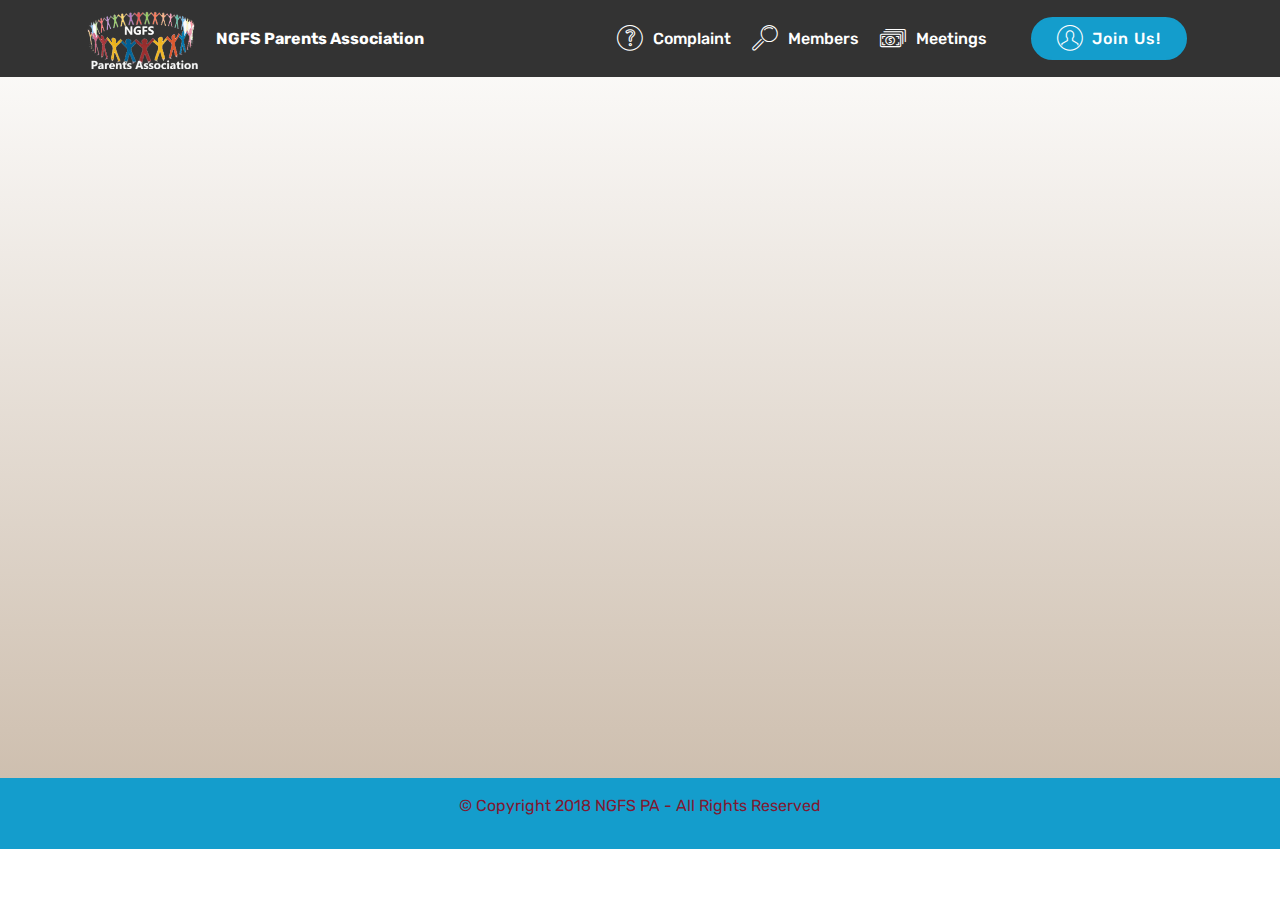
==== complaint.html @ ffa3f28a "meetings" ====
<!DOCTYPE html>
<html >
<head>
  <!-- Site made with Mobirise Website Builder v4.7.2, https://mobirise.com -->
  <meta charset="UTF-8">
  <meta http-equiv="X-UA-Compatible" content="IE=edge">
  <meta name="generator" content="Mobirise v4.7.2, mobirise.com">
  <meta name="viewport" content="width=device-width, initial-scale=1, minimum-scale=1">
  <link rel="shortcut icon" href="assets/images/parents-association-logo1-248x122.png" type="image/x-icon">
  <meta name="description" content="Site Creator Description">
  <title>Complaint</title>
  <link rel="stylesheet" href="assets/web/assets/mobirise-icons/mobirise-icons.css">
  <link rel="stylesheet" href="assets/tether/tether.min.css">
  <link rel="stylesheet" href="assets/bootstrap/css/bootstrap.min.css">
  <link rel="stylesheet" href="assets/bootstrap/css/bootstrap-grid.min.css">
  <link rel="stylesheet" href="assets/bootstrap/css/bootstrap-reboot.min.css">
  <link rel="stylesheet" href="assets/soundcloud-plugin/style.css">
  <link rel="stylesheet" href="assets/dropdown/css/style.css">
  <link rel="stylesheet" href="assets/theme/css/style.css">
  <link rel="stylesheet" href="assets/mobirise/css/mbr-additional.css" type="text/css">
  
  
  
</head>
<body>
  <section class="menu cid-qRyfK4Sts7" once="menu" id="menu1-9">

    

    <nav class="navbar navbar-expand beta-menu navbar-dropdown align-items-center navbar-fixed-top navbar-toggleable-sm">
        <button class="navbar-toggler navbar-toggler-right" type="button" data-toggle="collapse" data-target="#navbarSupportedContent" aria-controls="navbarSupportedContent" aria-expanded="false" aria-label="Toggle navigation">
            <div class="hamburger">
                <span></span>
                <span></span>
                <span></span>
                <span></span>
            </div>
        </button>
        <div class="menu-logo">
            <div class="navbar-brand">
                <span class="navbar-logo">
                    <a href="index.html">
                         <img src="assets/images/parents-association-logo1-248x122.png" alt="Mobirise" title="" style="height: 3.8rem;">
                    </a>
                </span>
                <span class="navbar-caption-wrap"><a class="navbar-caption text-white display-4" href="index.html">NGFS Parents Association &nbsp; &nbsp; &nbsp; &nbsp; &nbsp; &nbsp; &nbsp; &nbsp; &nbsp; &nbsp;&nbsp;</a></span>
            </div>
        </div>
        <div class="collapse navbar-collapse" id="navbarSupportedContent">
            <ul class="navbar-nav nav-dropdown" data-app-modern-menu="true"><li class="nav-item">
                    <a class="nav-link link text-white display-4" href="https://mobirise.com">
                        </a>
                </li>
                <li class="nav-item">
                    <a class="nav-link link text-white display-4" href="https://mobirise.com">
                        </a>
                </li><li class="nav-item"><a class="nav-link link text-white display-4" href="complaint.html"><span class="mbri-question mbr-iconfont mbr-iconfont-btn"></span>
                        Complaint</a></li><li class="nav-item"><a class="nav-link link text-white display-4" href="Members.html">
                        <span class="mbri-search mbr-iconfont mbr-iconfont-btn"></span>Members</a></li><li class="nav-item"><a class="nav-link link text-white display-4" href="Meetings.html"><span class="mbri-cash mbr-iconfont mbr-iconfont-btn"></span>
                        Meetings</a></li><li class="nav-item"><a class="nav-link link text-white display-4" href="Members.html">
                        </a></li></ul>
            <div class="navbar-buttons mbr-section-btn"><a class="btn btn-sm btn-primary display-4" href="JoinUs.html"><span class="mbri-user mbr-iconfont mbr-iconfont-btn"></span>
                    Join Us!
                </a></div>
        </div>
    </nav>
</section>

<section class="engine"><a href="https://mobirise.me/d">site maker</a></section><section class="cid-qRJsj9uujM" id="video3-t">

    
    
    <figure class="mbr-figure align-center container">
        <div class="video-block" style="width: 91%;">
            <div><iframe class="mbr-embedded-video" src="https://goo.gl/forms/norWjQFOYm5iYyGi2?loop=0&amp;autoplay=0" width="1280" height="720" frameborder="0" allowfullscreen></iframe></div>
        </div>
    </figure>
</section>

<section once="" class="cid-qROrPwcxZQ" id="footer6-x">

    

    

    <div class="container">
        <div class="media-container-row align-center mbr-white">
            <div class="col-12">
                <p class="mbr-text mb-0 mbr-fonts-style display-7">
                    © Copyright 2018 NGFS PA - All Rights Reserved
                </p>
            </div>
        </div>
    </div>
</section>


  <script src="assets/web/assets/jquery/jquery.min.js"></script>
  <script src="assets/popper/popper.min.js"></script>
  <script src="assets/tether/tether.min.js"></script>
  <script src="assets/bootstrap/js/bootstrap.min.js"></script>
  <script src="assets/smoothscroll/smooth-scroll.js"></script>
  <script src="assets/dropdown/js/script.min.js"></script>
  <script src="assets/touchswipe/jquery.touch-swipe.min.js"></script>
  <script src="assets/theme/js/script.js"></script>
  
  
</body>
</html>
---- assets/web/assets/mobirise-icons/mobirise-icons.css ----
@font-face {
  font-family: 'MobiriseIcons';
  src:  url('mobirise-icons.eot?spat4u');
  src:  url('mobirise-icons.eot?spat4u#iefix') format('embedded-opentype'),
    url('mobirise-icons.ttf?spat4u') format('truetype'),
    url('mobirise-icons.woff?spat4u') format('woff'),
    url('mobirise-icons.svg?spat4u#MobiriseIcons') format('svg');
  font-weight: normal;
  font-style: normal;
}

[class^="mbri-"], [class*=" mbri-"] {
  /* use !important to prevent issues with browser extensions that change fonts */
  font-family: MobiriseIcons !important;
  speak: none;
  font-style: normal;
  font-weight: normal;
  font-variant: normal;
  text-transform: none;
  line-height: 1;

  /* Better Font Rendering =========== */
  -webkit-font-smoothing: antialiased;
  -moz-osx-font-smoothing: grayscale;
}

.mbri-add-submenu:before {
  content: "\e900";
}
.mbri-alert:before {
  content: "\e901";
}
.mbri-align-center:before {
  content: "\e902";
}
.mbri-align-justify:before {
  content: "\e903";
}
.mbri-align-left:before {
  content: "\e904";
}
.mbri-align-right:before {
  content: "\e905";
}
.mbri-android:before {
  content: "\e906";
}
.mbri-apple:before {
  content: "\e907";
}
.mbri-arrow-down:before {
  content: "\e908";
}
.mbri-arrow-next:before {
  content: "\e909";
}
.mbri-arrow-prev:before {
  content: "\e90a";
}
.mbri-arrow-up:before {
  content: "\e90b";
}
.mbri-bold:before {
  content: "\e90c";
}
.mbri-bookmark:before {
  content: "\e90d";
}
.mbri-bootstrap:before {
  content: "\e90e";
}
.mbri-briefcase:before {
  content: "\e90f";
}
.mbri-browse:before {
  content: "\e910";
}
.mbri-bulleted-list:before {
  content: "\e911";
}
.mbri-calendar:before {
  content: "\e912";
}
.mbri-camera:before {
  content: "\e913";
}
.mbri-cart-add:before {
  content: "\e914";
}
.mbri-cart-full:before {
  content: "\e915";
}
.mbri-cash:before {
  content: "\e916";
}
.mbri-change-style:before {
  content: "\e917";
}
.mbri-chat:before {
  content: "\e918";
}
.mbri-clock:before {
  content: "\e919";
}
.mbri-close:before {
  content: "\e91a";
}
.mbri-cloud:before {
  content: "\e91b";
}
.mbri-code:before {
  content: "\e91c";
}
.mbri-contact-form:before {
  content: "\e91d";
}
.mbri-credit-card:before {
  content: "\e91e";
}
.mbri-cursor-click:before {
  content: "\e91f";
}
.mbri-cust-feedback:before {
  content: "\e920";
}
.mbri-database:before {
  content: "\e921";
}
.mbri-delivery:before {
  content: "\e922";
}
.mbri-desktop:before {
  content: "\e923";
}
.mbri-devices:before {
  content: "\e924";
}
.mbri-down:before {
  content: "\e925";
}
.mbri-download:before {
  content: "\e989";
}
.mbri-drag-n-drop:before {
  content: "\e927";
}
.mbri-drag-n-drop2:before {
  content: "\e928";
}
.mbri-edit:before {
  content: "\e929";
}
.mbri-edit2:before {
  content: "\e92a";
}
.mbri-error:before {
  content: "\e92b";
}
.mbri-extension:before {
  content: "\e92c";
}
.mbri-features:before {
  content: "\e92d";
}
.mbri-file:before {
  content: "\e92e";
}
.mbri-flag:before {
  content: "\e92f";
}
.mbri-folder:before {
  content: "\e930";
}
.mbri-gift:before {
  content: "\e931";
}
.mbri-github:before {
  content: "\e932";
}
.mbri-globe:before {
  content: "\e933";
}
.mbri-globe-2:before {
  content: "\e934";
}
.mbri-growing-chart:before {
  content: "\e935";
}
.mbri-hearth:before {
  content: "\e936";
}
.mbri-help:before {
  content: "\e937";
}
.mbri-home:before {
  content: "\e938";
}
.mbri-hot-cup:before {
  content: "\e939";
}
.mbri-idea:before {
  content: "\e93a";
}
.mbri-image-gallery:before {
  content: "\e93b";
}
.mbri-image-slider:before {
  content: "\e93c";
}
.mbri-info:before {
  content: "\e93d";
}
.mbri-italic:before {
  content: "\e93e";
}
.mbri-key:before {
  content: "\e93f";
}
.mbri-laptop:before {
  content: "\e940";
}
.mbri-layers:before {
  content: "\e941";
}
.mbri-left-right:before {
  content: "\e942";
}
.mbri-left:before {
  content: "\e943";
}
.mbri-letter:before {
  content: "\e944";
}
.mbri-like:before {
  content: "\e945";
}
.mbri-link:before {
  content: "\e946";
}
.mbri-lock:before {
  content: "\e947";
}
.mbri-login:before {
  content: "\e948";
}
.mbri-logout:before {
  content: "\e949";
}
.mbri-magic-stick:before {
  content: "\e94a";
}
.mbri-map-pin:before {
  content: "\e94b";
}
.mbri-menu:before {
  content: "\e94c";
}
.mbri-mobile:before {
  content: "\e94d";
}
.mbri-mobile2:before {
  content: "\e94e";
}
.mbri-mobirise:before {
  content: "\e94f";
}
.mbri-more-horizontal:before {
  content: "\e950";
}
.mbri-more-vertical:before {
  content: "\e951";
}
.mbri-music:before {
  content: "\e952";
}
.mbri-new-file:before {
  content: "\e953";
}
.mbri-numbered-list:before {
  content: "\e954";
}
.mbri-opened-folder:before {
  content: "\e955";
}
.mbri-pages:before {
  content: "\e956";
}
.mbri-paper-plane:before {
  content: "\e957";
}
.mbri-paperclip:before {
  content: "\e958";
}
.mbri-photo:before {
  content: "\e959";
}
.mbri-photos:before {
  content: "\e95a";
}
.mbri-pin:before {
  content: "\e95b";
}
.mbri-play:before {
  content: "\e95c";
}
.mbri-plus:before {
  content: "\e95d";
}
.mbri-preview:before {
  content: "\e95e";
}
.mbri-print:before {
  content: "\e95f";
}
.mbri-protect:before {
  content: "\e960";
}
.mbri-question:before {
  content: "\e961";
}
.mbri-quote-left:before {
  content: "\e962";
}
.mbri-quote-right:before {
  content: "\e963";
}
.mbri-refresh:before {
  content: "\e964";
}
.mbri-responsive:before {
  content: "\e965";
}
.mbri-right:before {
  content: "\e966";
}
.mbri-rocket:before {
  content: "\e967";
}
.mbri-sad-face:before {
  content: "\e968";
}
.mbri-sale:before {
  content: "\e969";
}
.mbri-save:before {
  content: "\e96a";
}
.mbri-search:before {
  content: "\e96b";
}
.mbri-setting:before {
  content: "\e96c";
}
.mbri-setting2:before {
  content: "\e96d";
}
.mbri-setting3:before {
  content: "\e96e";
}
.mbri-share:before {
  content: "\e96f";
}
.mbri-shopping-bag:before {
  content: "\e970";
}
.mbri-shopping-basket:before {
  content: "\e971";
}
.mbri-shopping-cart:before {
  content: "\e972";
}
.mbri-sites:before {
  content: "\e973";
}
.mbri-smile-face:before {
  content: "\e974";
}
.mbri-speed:before {
  content: "\e975";
}
.mbri-star:before {
  content: "\e976";
}
.mbri-success:before {
  content: "\e977";
}
.mbri-sun:before {
  content: "\e978";
}
.mbri-sun2:before {
  content: "\e979";
}
.mbri-tablet:before {
  content: "\e97a";
}
.mbri-tablet-vertical:before {
  content: "\e97b";
}
.mbri-target:before {
  content: "\e97c";
}
.mbri-timer:before {
  content: "\e97d";
}
.mbri-to-ftp:before {
  content: "\e97e";
}
.mbri-to-local-drive:before {
  content: "\e97f";
}
.mbri-touch-swipe:before {
  content: "\e980";
}
.mbri-touch:before {
  content: "\e981";
}
.mbri-trash:before {
  content: "\e982";
}
.mbri-underline:before {
  content: "\e983";
}
.mbri-unlink:before {
  content: "\e984";
}
.mbri-unlock:before {
  content: "\e985";
}
.mbri-up-down:before {
  content: "\e986";
}
.mbri-up:before {
  content: "\e987";
}
.mbri-update:before {
  content: "\e988";
}
.mbri-upload:before {
 content: "\e926"; 
}
.mbri-user:before {
  content: "\e98a";
}
.mbri-user2:before {
  content: "\e98b";
}
.mbri-users:before {
  content: "\e98c";
}
.mbri-video:before {
  content: "\e98d";
}
.mbri-video-play:before {
  content: "\e98e";
}
.mbri-watch:before {
  content: "\e98f";
}
.mbri-website-theme:before {
  content: "\e990";
}
.mbri-wifi:before {
  content: "\e991";
}
.mbri-windows:before {
  content: "\e992";
}
.mbri-zoom-out:before {
  content: "\e993";
}
.mbri-redo:before {
  content: "\e994";
}
.mbri-undo:before {
  content: "\e995";
}
---- assets/soundcloud-plugin/style.css ----
.addons-container {
  position: relative;
  margin-left: auto;
  margin-right: auto;
  padding-right: 15px;
  padding-left: 15px; }
  @media (min-width: 576px) {
    .addons-container {
      padding-right: 15px;
      padding-left: 15px; } }
  @media (min-width: 768px) {
    .addons-container {
      padding-right: 15px;
      padding-left: 15px; } }
  @media (min-width: 992px) {
    .addons-container {
      padding-right: 15px;
      padding-left: 15px; } }
  @media (min-width: 1200px) {
    .addons-container {
      padding-right: 15px;
      padding-left: 15px; } }
  @media (min-width: 576px) {
    .addons-container {
      width: 540px;
      max-width: 100%; } }
  @media (min-width: 768px) {
    .addons-container {
      width: 720px;
      max-width: 100%; } }
  @media (min-width: 992px) {
    .addons-container {
      width: 960px;
      max-width: 100%; } }
  @media (min-width: 1200px) {
    .addons-container {
      width: 1140px;
      max-width: 100%; } }

.addons-container-inner{
    position: relative;
    width: 100%;
    min-height: 1px;
    padding-right: 15px;
    padding-left: 15px;
}
@media (min-width: 567px) {
    .addons-container-inner{
        -ms-flex: 0 0 66.666667%;
        flex: 0 0 66.666667%;
        max-width: 66.666667%;
    }
}
.addons-row{
    display: flex;
    justify-content:center;
}
---- assets/dropdown/css/style.css ----
.navbar-dropdown {
  left: 0;
  padding: 0;
  position: absolute;
  right: 0;
  top: 0;
  transition: all 0.45s ease;
  z-index: 1030;
  background: #282828; }
  .navbar-dropdown .navbar-logo {
    margin-right: 0.8rem;
    transition: margin 0.3s ease-in-out;
    vertical-align: middle; }
    .navbar-dropdown .navbar-logo img {
      height: 3.125rem;
      transition: all 0.3s ease-in-out; }
    .navbar-dropdown .navbar-logo.mbr-iconfont {
      font-size: 3.125rem;
      line-height: 3.125rem; }
  .navbar-dropdown .navbar-caption {
    font-weight: 700;
    white-space: normal;
    vertical-align: -4px;
    line-height: 3.125rem !important; }
    .navbar-dropdown .navbar-caption, .navbar-dropdown .navbar-caption:hover {
      color: inherit;
      text-decoration: none; }
  .navbar-dropdown .mbr-iconfont + .navbar-caption {
    vertical-align: -1px; }
  .navbar-dropdown.navbar-fixed-top {
    position: fixed; }
  .navbar-dropdown .navbar-brand span {
    vertical-align: -4px; }
  .navbar-dropdown.bg-color.transparent {
    background: none; }
  .navbar-dropdown.navbar-short .navbar-brand {
    padding: 0.625rem 0; }
    .navbar-dropdown.navbar-short .navbar-brand span {
      vertical-align: -1px; }
  .navbar-dropdown.navbar-short .navbar-caption {
    line-height: 2.375rem !important;
    vertical-align: -2px; }
  .navbar-dropdown.navbar-short .navbar-logo {
    margin-right: 0.5rem; }
    .navbar-dropdown.navbar-short .navbar-logo img {
      height: 2.375rem; }
    .navbar-dropdown.navbar-short .navbar-logo.mbr-iconfont {
      font-size: 2.375rem;
      line-height: 2.375rem; }
  .navbar-dropdown.navbar-short .mbr-table-cell {
    height: 3.625rem; }
  .navbar-dropdown .navbar-close {
    left: 0.6875rem;
    position: fixed;
    top: 0.75rem;
    z-index: 1000; }
  .navbar-dropdown .hamburger-icon {
    content: "";
    display: inline-block;
    vertical-align: middle;
    width: 16px;
    -webkit-box-shadow: 0 -6px 0 1px #282828,0 0 0 1px #282828,0 6px 0 1px #282828;
    -moz-box-shadow: 0 -6px 0 1px #282828,0 0 0 1px #282828,0 6px 0 1px #282828;
    box-shadow: 0 -6px 0 1px #282828,0 0 0 1px #282828,0 6px 0 1px #282828; }

.dropdown-menu .dropdown-toggle[data-toggle="dropdown-submenu"]::after {
  border-bottom: 0.35em solid transparent;
  border-left: 0.35em solid;
  border-right: 0;
  border-top: 0.35em solid transparent;
  margin-left: 0.3rem; }

.dropdown-menu .dropdown-item:focus {
  outline: 0; }

.nav-dropdown {
  font-size: 0.75rem;
  font-weight: 500;
  height: auto !important; }
  .nav-dropdown .nav-btn {
    padding-left: 1rem; }
  .nav-dropdown .link {
    margin: .667em 1.667em;
    font-weight: 500;
    padding: 0;
    transition: color .2s ease-in-out; }
    .nav-dropdown .link.dropdown-toggle {
      margin-right: 2.583em; }
      .nav-dropdown .link.dropdown-toggle::after {
        margin-left: .25rem;
        border-top: 0.35em solid;
        border-right: 0.35em solid transparent;
        border-left: 0.35em solid transparent;
        border-bottom: 0; }
      .nav-dropdown .link.dropdown-toggle[aria-expanded="true"] {
        margin: 0;
        padding: 0.667em 3.263em  0.667em 1.667em; }
  .nav-dropdown .link::after,
  .nav-dropdown .dropdown-item::after {
    color: inherit; }
  .nav-dropdown .btn {
    font-size: 0.75rem;
    font-weight: 700;
    letter-spacing: 0;
    margin-bottom: 0;
    padding-left: 1.25rem;
    padding-right: 1.25rem; }
  .nav-dropdown .dropdown-menu {
    border-radius: 0;
    border: 0;
    left: 0;
    margin: 0;
    padding-bottom: 1.25rem;
    padding-top: 1.25rem;
    position: relative; }
  .nav-dropdown .dropdown-submenu {
    margin-left: 0.125rem;
    top: 0; }
  .nav-dropdown .dropdown-item {
    font-weight: 500;
    line-height: 2;
    padding: 0.3846em 4.615em 0.3846em 1.5385em;
    position: relative;
    transition: color .2s ease-in-out, background-color .2s ease-in-out; }
    .nav-dropdown .dropdown-item::after {
      margin-top: -0.3077em;
      position: absolute;
      right: 1.1538em;
      top: 50%; }
    .nav-dropdown .dropdown-item:focus, .nav-dropdown .dropdown-item:hover {
      background: none; }

@media (max-width: 767px) {
  .nav-dropdown.navbar-toggleable-sm {
    bottom: 0;
    display: none;
    left: 0;
    overflow-x: hidden;
    position: fixed;
    top: 0;
    transform: translateX(-100%);
    -ms-transform: translateX(-100%);
    -webkit-transform: translateX(-100%);
    width: 18.75rem;
    z-index: 999; } }
.nav-dropdown.navbar-toggleable-xl {
  bottom: 0;
  display: none;
  left: 0;
  overflow-x: hidden;
  position: fixed;
  top: 0;
  transform: translateX(-100%);
  -ms-transform: translateX(-100%);
  -webkit-transform: translateX(-100%);
  width: 18.75rem;
  z-index: 999; }

.nav-dropdown-sm {
  display: block !important;
  overflow-x: hidden;
  overflow: auto;
  padding-top: 3.875rem; }
  .nav-dropdown-sm::after {
    content: "";
    display: block;
    height: 3rem;
    width: 100%; }
  .nav-dropdown-sm.collapse.in ~ .navbar-close {
    display: block !important; }
  .nav-dropdown-sm.collapsing, .nav-dropdown-sm.collapse.in {
    transform: translateX(0);
    -ms-transform: translateX(0);
    -webkit-transform: translateX(0);
    transition: all 0.25s ease-out;
    -webkit-transition: all 0.25s ease-out;
    background: #282828; }
  .nav-dropdown-sm.collapsing[aria-expanded="false"] {
    transform: translateX(-100%);
    -ms-transform: translateX(-100%);
    -webkit-transform: translateX(-100%); }
  .nav-dropdown-sm .nav-item {
    display: block;
    margin-left: 0 !important;
    padding-left: 0; }
  .nav-dropdown-sm .link,
  .nav-dropdown-sm .dropdown-item {
    border-top: 1px dotted rgba(255, 255, 255, 0.1);
    font-size: 0.8125rem;
    line-height: 1.6;
    margin: 0 !important;
    padding: 0.875rem 2.4rem 0.875rem 1.5625rem !important;
    position: relative;
    white-space: normal; }
    .nav-dropdown-sm .link:focus, .nav-dropdown-sm .link:hover,
    .nav-dropdown-sm .dropdown-item:focus,
    .nav-dropdown-sm .dropdown-item:hover {
      background: rgba(0, 0, 0, 0.2) !important;
      color: #c0a375; }
  .nav-dropdown-sm .nav-btn {
    position: relative;
    padding: 1.5625rem 1.5625rem 0 1.5625rem; }
    .nav-dropdown-sm .nav-btn::before {
      border-top: 1px dotted rgba(255, 255, 255, 0.1);
      content: "";
      left: 0;
      position: absolute;
      top: 0;
      width: 100%; }
    .nav-dropdown-sm .nav-btn + .nav-btn {
      padding-top: 0.625rem; }
      .nav-dropdown-sm .nav-btn + .nav-btn::before {
        display: none; }
  .nav-dropdown-sm .btn {
    padding: 0.625rem 0; }
  .nav-dropdown-sm .dropdown-toggle[data-toggle="dropdown-submenu"]::after {
    margin-left: .25rem;
    border-top: 0.35em solid;
    border-right: 0.35em solid transparent;
    border-left: 0.35em solid transparent;
    border-bottom: 0; }
  .nav-dropdown-sm .dropdown-toggle[data-toggle="dropdown-submenu"][aria-expanded="true"]::after {
    border-top: 0;
    border-right: 0.35em solid transparent;
    border-left: 0.35em solid transparent;
    border-bottom: 0.35em solid; }
  .nav-dropdown-sm .dropdown-menu {
    margin: 0;
    padding: 0;
    position: relative;
    top: 0;
    left: 0;
    width: 100%;
    border: 0;
    float: none;
    border-radius: 0;
    background: none; }
  .nav-dropdown-sm .dropdown-submenu {
    left: 100%;
    margin-left: 0.125rem;
    margin-top: -1.25rem;
    top: 0; }

.navbar-toggleable-sm .nav-dropdown .dropdown-menu {
  position: absolute; }

.navbar-toggleable-sm .nav-dropdown .dropdown-submenu {
  left: 100%;
  margin-left: 0.125rem;
  margin-top: -1.25rem;
  top: 0; }

.navbar-toggleable-sm.opened .nav-dropdown .dropdown-menu {
  position: relative; }

.navbar-toggleable-sm.opened .nav-dropdown .dropdown-submenu {
  left: 0;
  margin-left: 00rem;
  margin-top: 0rem;
  top: 0; }

.is-builder .nav-dropdown.collapsing {
  transition: none !important; }

/*# sourceMappingURL=style.css.map */
---- assets/theme/css/style.css ----
/*!
 * Mobirise v4 theme (https://mobirise.com/)
 * Copyright 2017 Mobirise
 */
section {
  background-color: #eeeeee; }

section,
.container,
.container-fluid {
  position: relative;
  word-wrap: break-word; }

a.mbr-iconfont:hover {
  text-decoration: none; }

.article .lead p, .article .lead ul, .article .lead ol, .article .lead pre, .article .lead blockquote {
  margin-bottom: 0; }

a {
  font-style: normal;
  font-weight: 400;
  cursor: pointer; }
  a, a:hover {
    text-decoration: none; }

figure {
  margin-bottom: 0; }

body {
  color: #232323; }

h1, h2, h3, h4, h5, h6,
.h1, .h2, .h3, .h4, .h5, .h6,
.display-1, .display-2, .display-3, .display-4 {
  line-height: 1;
  word-break: break-word;
  word-wrap: break-word; }

b, strong {
  font-weight: bold; }

blockquote {
  padding: 10px 0 10px 20px;
  position: relative;
  border-left: 2px solid;
  border-color: #ff3366; }

input:-webkit-autofill, input:-webkit-autofill:hover, input:-webkit-autofill:focus, input:-webkit-autofill:active {
  transition-delay: 9999s;
  transition-property: background-color, color; }

textarea[type="hidden"] {
  display: none; }

body {
  position: relative; }

section {
  background-position: 50% 50%;
  background-repeat: no-repeat;
  background-size: cover; }
  section .mbr-background-video,
  section .mbr-background-video-preview {
    position: absolute;
    bottom: 0;
    left: 0;
    right: 0;
    top: 0; }

.hidden {
  visibility: hidden; }

.mbr-z-index20 {
  z-index: 20; }

/*! Base colors */
.mbr-white {
  color: #ffffff; }

.mbr-black {
  color: #000000; }

.mbr-bg-white {
  background-color: #ffffff; }

.mbr-bg-black {
  background-color: #000000; }

/*! Text-aligns */
.align-left {
  text-align: left; }

.align-center {
  text-align: center; }

.align-right {
  text-align: right; }

@media (max-width: 767px) {
  .align-left, .align-center, .align-right, .mbr-section-btn, .mbr-section-title {
    text-align: center; } }
/*! Font-weight  */
.mbr-light {
  font-weight: 300; }

.mbr-regular {
  font-weight: 400; }

.mbr-semibold {
  font-weight: 500; }

.mbr-bold {
  font-weight: 700; }

/*! Media  */
.media-size-item {
  -webkit-flex: 1 1 auto;
  -moz-flex: 1 1 auto;
  -ms-flex: 1 1 auto;
  -o-flex: 1 1 auto;
  flex: 1 1 auto; }

.media-content {
  -webkit-flex-basis: 100%;
  flex-basis: 100%; }

.media-container-row {
  display: -ms-flexbox;
  display: -webkit-flex;
  display: flex;
  -webkit-flex-direction: row;
  -ms-flex-direction: row;
  flex-direction: row;
  -webkit-flex-wrap: wrap;
  -ms-flex-wrap: wrap;
  flex-wrap: wrap;
  -webkit-justify-content: center;
  -ms-flex-pack: center;
  justify-content: center;
  -webkit-align-content: center;
  -ms-flex-line-pack: center;
  align-content: center;
  -webkit-align-items: start;
  -ms-flex-align: start;
  align-items: start; }
  .media-container-row .media-size-item {
    width: 400px; }

.media-container-column {
  display: -ms-flexbox;
  display: -webkit-flex;
  display: flex;
  -webkit-flex-direction: column;
  -ms-flex-direction: column;
  flex-direction: column;
  -webkit-flex-wrap: wrap;
  -ms-flex-wrap: wrap;
  flex-wrap: wrap;
  -webkit-justify-content: center;
  -ms-flex-pack: center;
  justify-content: center;
  -webkit-align-content: center;
  -ms-flex-line-pack: center;
  align-content: center;
  -webkit-align-items: stretch;
  -ms-flex-align: stretch;
  align-items: stretch; }
  .media-container-column > * {
    width: 100%; }

@media (min-width: 992px) {
  .media-container-row {
    -webkit-flex-wrap: nowrap;
    -ms-flex-wrap: nowrap;
    flex-wrap: nowrap; } }
figure {
  overflow: hidden; }

figure[mbr-media-size] {
  transition: width 0.1s; }

.mbr-figure img, .mbr-figure iframe {
  display: block;
  width: 100%; }

.card {
  background-color: transparent;
  border: none; }

.card-img {
  text-align: center;
  flex-shrink: 0; }

.media {
  max-width: 100%;
  margin: 0 auto; }

.mbr-figure {
  -ms-flex-item-align: center;
  -ms-grid-row-align: center;
  -webkit-align-self: center;
  align-self: center; }

.media-container > div {
  max-width: 100%; }

.mbr-figure img, .card-img img {
  width: 100%; }

@media (max-width: 991px) {
  .media-size-item {
    width: auto !important; }

  .media {
    width: auto; }

  .mbr-figure {
    width: 100% !important; } }
/*! Buttons */
.mbr-section-btn {
  margin-left: -.25rem;
  margin-right: -.25rem;
  font-size: 0; }

nav .mbr-section-btn {
  margin-left: 0rem;
  margin-right: 0rem; }

/*! Btn icon margin */
.btn .mbr-iconfont, .btn.btn-sm .mbr-iconfont {
  cursor: pointer;
  margin-right: 0.5rem; }

.btn.btn-md .mbr-iconfont, .btn.btn-md .mbr-iconfont {
  margin-right: 0.8rem; }

.mbr-regular {
  font-weight: 400; }

.mbr-semibold {
  font-weight: 500; }

.mbr-bold {
  font-weight: 700; }

[type="submit"] {
  -webkit-appearance: none; }

/*! Full-screen */
.mbr-fullscreen .mbr-overlay {
  min-height: 100vh; }

.mbr-fullscreen {
  display: flex;
  display: -webkit-flex;
  display: -moz-flex;
  display: -ms-flex;
  display: -o-flex;
  align-items: center;
  -webkit-align-items: center;
  min-height: 100vh;
  padding-top: 3rem;
  padding-bottom: 3rem; }

/*! Map */
.map {
  height: 25rem;
  position: relative; }
  .map iframe {
    width: 100%;
    height: 100%; }

/* Form */
.form-asterisk {
  font-family: initial;
  position: absolute;
  top: -2px;
  font-weight: normal; }

/*! Scroll to top arrow */
.mbr-arrow-up {
  bottom: 25px;
  right: 90px;
  position: fixed;
  text-align: right;
  z-index: 5000;
  color: #ffffff;
  font-size: 32px;
  transform: rotate(180deg);
  -webkit-transform: rotate(180deg); }

.mbr-arrow-up a {
  background: rgba(0, 0, 0, 0.2);
  border-radius: 3px;
  color: #fff;
  display: inline-block;
  height: 60px;
  width: 60px;
  outline-style: none !important;
  position: relative;
  text-decoration: none;
  transition: all .3s ease-in-out;
  cursor: pointer;
  text-align: center; }
  .mbr-arrow-up a:hover {
    background-color: rgba(0, 0, 0, 0.4); }
  .mbr-arrow-up a i {
    line-height: 60px; }

.mbr-arrow-up-icon {
  display: block;
  color: #fff; }

.mbr-arrow-up-icon::before {
  content: "\203a";
  display: inline-block;
  font-family: serif;
  font-size: 32px;
  line-height: 1;
  font-style: normal;
  position: relative;
  top: 6px;
  left: -4px;
  -webkit-transform: rotate(-90deg);
  transform: rotate(-90deg); }

/*! Arrow Down */
.mbr-arrow {
  position: absolute;
  bottom: 45px;
  left: 50%;
  width: 60px;
  height: 60px;
  cursor: pointer;
  background-color: rgba(80, 80, 80, 0.5);
  border-radius: 50%;
  -webkit-transform: translateX(-50%);
  transform: translateX(-50%); }
  .mbr-arrow > a {
    display: inline-block;
    text-decoration: none;
    outline-style: none;
    -webkit-animation: arrowdown 1.7s ease-in-out infinite;
    animation: arrowdown 1.7s ease-in-out infinite; }
    .mbr-arrow > a > i {
      position: absolute;
      top: -2px;
      left: 15px;
      font-size: 2rem; }

@keyframes arrowdown {
  0% {
    transform: translateY(0px);
    -webkit-transform: translateY(0px); }
  50% {
    transform: translateY(-5px);
    -webkit-transform: translateY(-5px); }
  100% {
    transform: translateY(0px);
    -webkit-transform: translateY(0px); } }
@-webkit-keyframes arrowdown {
  0% {
    transform: translateY(0px);
    -webkit-transform: translateY(0px); }
  50% {
    transform: translateY(-5px);
    -webkit-transform: translateY(-5px); }
  100% {
    transform: translateY(0px);
    -webkit-transform: translateY(0px); } }
@media (max-width: 500px) {
  .mbr-arrow-up {
    left: 50%;
    right: auto;
    transform: translateX(-50%) rotate(180deg);
    -webkit-transform: translateX(-50%) rotate(180deg); } }
/*Gradients animation*/
@keyframes gradient-animation {
  from {
    background-position: 0% 100%;
    animation-timing-function: ease-in-out; }
  to {
    background-position: 100% 0%;
    animation-timing-function: ease-in-out; } }
@-webkit-keyframes gradient-animation {
  from {
    background-position: 0% 100%;
    animation-timing-function: ease-in-out; }
  to {
    background-position: 100% 0%;
    animation-timing-function: ease-in-out; } }
.bg-gradient {
  background-size: 200% 200%;
  animation: gradient-animation 5s infinite alternate;
  -webkit-animation: gradient-animation 5s infinite alternate; }

.menu .navbar-brand {
  display: -webkit-flex; }
  .menu .navbar-brand span {
    display: flex;
    display: -webkit-flex; }
  .menu .navbar-brand .navbar-caption-wrap {
    display: -webkit-flex; }
  .menu .navbar-brand .navbar-logo img {
    display: -webkit-flex; }
@media (min-width: 768px) and (max-width: 991px) {
  .menu .navbar-toggleable-sm .navbar-nav {
    display: -webkit-box;
    display: -webkit-flex;
    display: -ms-flexbox; } }
@media (min-width: 992px) {
  .menu .navbar-nav.nav-dropdown {
    display: -webkit-flex; }
  .menu .navbar-toggleable-sm .navbar-collapse {
    display: -webkit-flex !important; } }

/*# sourceMappingURL=style.css.map */
.engine {
	position: absolute;
	text-indent: -2400px;
	text-align: center;
	padding: 0;
	top: 0;
	left: -2400px;
}
---- assets/mobirise/css/mbr-additional.css ----
@import url(https://fonts.googleapis.com/css?family=Rubik:300,300i,400,400i,500,500i,700,700i,900,900i);





body {
  font-style: normal;
  line-height: 1.5;
}
.mbr-section-title {
  font-style: normal;
  line-height: 1.2;
}
.mbr-section-subtitle {
  line-height: 1.3;
}
.mbr-text {
  font-style: normal;
  line-height: 1.6;
}
.display-1 {
  font-family: 'Rubik', sans-serif;
  font-size: 4.25rem;
}
.display-1 > .mbr-iconfont {
  font-size: 6.8rem;
}
.display-2 {
  font-family: 'Rubik', sans-serif;
  font-size: 3rem;
}
.display-2 > .mbr-iconfont {
  font-size: 4.8rem;
}
.display-4 {
  font-family: 'Rubik', sans-serif;
  font-size: 1rem;
}
.display-4 > .mbr-iconfont {
  font-size: 1.6rem;
}
.display-5 {
  font-family: 'Rubik', sans-serif;
  font-size: 1.5rem;
}
.display-5 > .mbr-iconfont {
  font-size: 2.4rem;
}
.display-7 {
  font-family: 'Rubik', sans-serif;
  font-size: 1rem;
}
.display-7 > .mbr-iconfont {
  font-size: 1.6rem;
}
/* ---- Fluid typography for mobile devices ---- */
/* 1.4 - font scale ratio ( bootstrap == 1.42857 ) */
/* 100vw - current viewport width */
/* (48 - 20)  48 == 48rem == 768px, 20 == 20rem == 320px(minimal supported viewport) */
/* 0.65 - min scale variable, may vary */
@media (max-width: 768px) {
  .display-1 {
    font-size: 3.4rem;
    font-size: calc( 2.1374999999999997rem + (4.25 - 2.1374999999999997) * ((100vw - 20rem) / (48 - 20)));
    line-height: calc( 1.4 * (2.1374999999999997rem + (4.25 - 2.1374999999999997) * ((100vw - 20rem) / (48 - 20))));
  }
  .display-2 {
    font-size: 2.4rem;
    font-size: calc( 1.7rem + (3 - 1.7) * ((100vw - 20rem) / (48 - 20)));
    line-height: calc( 1.4 * (1.7rem + (3 - 1.7) * ((100vw - 20rem) / (48 - 20))));
  }
  .display-4 {
    font-size: 0.8rem;
    font-size: calc( 1rem + (1 - 1) * ((100vw - 20rem) / (48 - 20)));
    line-height: calc( 1.4 * (1rem + (1 - 1) * ((100vw - 20rem) / (48 - 20))));
  }
  .display-5 {
    font-size: 1.2rem;
    font-size: calc( 1.175rem + (1.5 - 1.175) * ((100vw - 20rem) / (48 - 20)));
    line-height: calc( 1.4 * (1.175rem + (1.5 - 1.175) * ((100vw - 20rem) / (48 - 20))));
  }
}
/* Buttons */
.btn {
  font-weight: 500;
  border-width: 2px;
  font-style: normal;
  letter-spacing: 1px;
  margin: .4rem .8rem;
  white-space: normal;
  -webkit-transition: all 0.3s ease-in-out;
  -moz-transition: all 0.3s ease-in-out;
  transition: all 0.3s ease-in-out;
  padding: 1rem 3rem;
  border-radius: 3px;
  display: inline-flex;
  align-items: center;
  justify-content: center;
  word-break: break-word;
}
.btn-sm {
  font-weight: 500;
  letter-spacing: 1px;
  -webkit-transition: all 0.3s ease-in-out;
  -moz-transition: all 0.3s ease-in-out;
  transition: all 0.3s ease-in-out;
  padding: 0.6rem 1.5rem;
  border-radius: 3px;
}
.btn-md {
  font-weight: 500;
  letter-spacing: 1px;
  margin: .4rem .8rem !important;
  -webkit-transition: all 0.3s ease-in-out;
  -moz-transition: all 0.3s ease-in-out;
  transition: all 0.3s ease-in-out;
  padding: 1rem 3rem;
  border-radius: 3px;
}
.btn-lg {
  font-weight: 500;
  letter-spacing: 1px;
  margin: .4rem .8rem !important;
  -webkit-transition: all 0.3s ease-in-out;
  -moz-transition: all 0.3s ease-in-out;
  transition: all 0.3s ease-in-out;
  padding: 1.2rem 3.2rem;
  border-radius: 3px;
}
.bg-primary {
  background-color: #149dcc !important;
}
.bg-success {
  background-color: #f7ed4a !important;
}
.bg-info {
  background-color: #82786e !important;
}
.bg-warning {
  background-color: #879a9f !important;
}
.bg-danger {
  background-color: #b1a374 !important;
}
.btn-primary,
.btn-primary:active {
  background-color: #149dcc !important;
  border-color: #149dcc !important;
  color: #ffffff !important;
}
.btn-primary:hover,
.btn-primary:focus,
.btn-primary.focus,
.btn-primary.active {
  color: #ffffff !important;
  background-color: #0d6786 !important;
  border-color: #0d6786 !important;
}
.btn-primary.disabled,
.btn-primary:disabled {
  color: #ffffff !important;
  background-color: #0d6786 !important;
  border-color: #0d6786 !important;
}
.btn-secondary,
.btn-secondary:active {
  background-color: #ff3366 !important;
  border-color: #ff3366 !important;
  color: #ffffff !important;
}
.btn-secondary:hover,
.btn-secondary:focus,
.btn-secondary.focus,
.btn-secondary.active {
  color: #ffffff !important;
  background-color: #e50039 !important;
  border-color: #e50039 !important;
}
.btn-secondary.disabled,
.btn-secondary:disabled {
  color: #ffffff !important;
  background-color: #e50039 !important;
  border-color: #e50039 !important;
}
.btn-info,
.btn-info:active {
  background-color: #82786e !important;
  border-color: #82786e !important;
  color: #ffffff !important;
}
.btn-info:hover,
.btn-info:focus,
.btn-info.focus,
.btn-info.active {
  color: #ffffff !important;
  background-color: #59524b !important;
  border-color: #59524b !important;
}
.btn-info.disabled,
.btn-info:disabled {
  color: #ffffff !important;
  background-color: #59524b !important;
  border-color: #59524b !important;
}
.btn-success,
.btn-success:active {
  background-color: #f7ed4a !important;
  border-color: #f7ed4a !important;
  color: #3f3c03 !important;
}
.btn-success:hover,
.btn-success:focus,
.btn-success.focus,
.btn-success.active {
  color: #3f3c03 !important;
  background-color: #eadd0a !important;
  border-color: #eadd0a !important;
}
.btn-success.disabled,
.btn-success:disabled {
  color: #3f3c03 !important;
  background-color: #eadd0a !important;
  border-color: #eadd0a !important;
}
.btn-warning,
.btn-warning:active {
  background-color: #879a9f !important;
  border-color: #879a9f !important;
  color: #ffffff !important;
}
.btn-warning:hover,
.btn-warning:focus,
.btn-warning.focus,
.btn-warning.active {
  color: #ffffff !important;
  background-color: #617479 !important;
  border-color: #617479 !important;
}
.btn-warning.disabled,
.btn-warning:disabled {
  color: #ffffff !important;
  background-color: #617479 !important;
  border-color: #617479 !important;
}
.btn-danger,
.btn-danger:active {
  background-color: #b1a374 !important;
  border-color: #b1a374 !important;
  color: #ffffff !important;
}
.btn-danger:hover,
.btn-danger:focus,
.btn-danger.focus,
.btn-danger.active {
  color: #ffffff !important;
  background-color: #8b7d4e !important;
  border-color: #8b7d4e !important;
}
.btn-danger.disabled,
.btn-danger:disabled {
  color: #ffffff !important;
  background-color: #8b7d4e !important;
  border-color: #8b7d4e !important;
}
.btn-white {
  color: #333333 !important;
}
.btn-white,
.btn-white:active {
  background-color: #ffffff !important;
  border-color: #ffffff !important;
  color: #808080 !important;
}
.btn-white:hover,
.btn-white:focus,
.btn-white.focus,
.btn-white.active {
  color: #808080 !important;
  background-color: #d9d9d9 !important;
  border-color: #d9d9d9 !important;
}
.btn-white.disabled,
.btn-white:disabled {
  color: #808080 !important;
  background-color: #d9d9d9 !important;
  border-color: #d9d9d9 !important;
}
.btn-black,
.btn-black:active {
  background-color: #333333 !important;
  border-color: #333333 !important;
  color: #ffffff !important;
}
.btn-black:hover,
.btn-black:focus,
.btn-black.focus,
.btn-black.active {
  color: #ffffff !important;
  background-color: #0d0d0d !important;
  border-color: #0d0d0d !important;
}
.btn-black.disabled,
.btn-black:disabled {
  color: #ffffff !important;
  background-color: #0d0d0d !important;
  border-color: #0d0d0d !important;
}
.btn-primary-outline,
.btn-primary-outline:active {
  background: none;
  border-color: #0b566f;
  color: #0b566f;
}
.btn-primary-outline:hover,
.btn-primary-outline:focus,
.btn-primary-outline.focus,
.btn-primary-outline.active {
  color: #ffffff;
  background-color: #149dcc;
  border-color: #149dcc;
}
.btn-primary-outline.disabled,
.btn-primary-outline:disabled {
  color: #ffffff !important;
  background-color: #149dcc !important;
  border-color: #149dcc !important;
}
.btn-secondary-outline,
.btn-secondary-outline:active {
  background: none;
  border-color: #cc0033;
  color: #cc0033;
}
.btn-secondary-outline:hover,
.btn-secondary-outline:focus,
.btn-secondary-outline.focus,
.btn-secondary-outline.active {
  color: #ffffff;
  background-color: #ff3366;
  border-color: #ff3366;
}
.btn-secondary-outline.disabled,
.btn-secondary-outline:disabled {
  color: #ffffff !important;
  background-color: #ff3366 !important;
  border-color: #ff3366 !important;
}
.btn-info-outline,
.btn-info-outline:active {
  background: none;
  border-color: #4b453f;
  color: #4b453f;
}
.btn-info-outline:hover,
.btn-info-outline:focus,
.btn-info-outline.focus,
.btn-info-outline.active {
  color: #ffffff;
  background-color: #82786e;
  border-color: #82786e;
}
.btn-info-outline.disabled,
.btn-info-outline:disabled {
  color: #ffffff !important;
  background-color: #82786e !important;
  border-color: #82786e !important;
}
.btn-success-outline,
.btn-success-outline:active {
  background: none;
  border-color: #d2c609;
  color: #d2c609;
}
.btn-success-outline:hover,
.btn-success-outline:focus,
.btn-success-outline.focus,
.btn-success-outline.active {
  color: #3f3c03;
  background-color: #f7ed4a;
  border-color: #f7ed4a;
}
.btn-success-outline.disabled,
.btn-success-outline:disabled {
  color: #3f3c03 !important;
  background-color: #f7ed4a !important;
  border-color: #f7ed4a !important;
}
.btn-warning-outline,
.btn-warning-outline:active {
  background: none;
  border-color: #55666b;
  color: #55666b;
}
.btn-warning-outline:hover,
.btn-warning-outline:focus,
.btn-warning-outline.focus,
.btn-warning-outline.active {
  color: #ffffff;
  background-color: #879a9f;
  border-color: #879a9f;
}
.btn-warning-outline.disabled,
.btn-warning-outline:disabled {
  color: #ffffff !important;
  background-color: #879a9f !important;
  border-color: #879a9f !important;
}
.btn-danger-outline,
.btn-danger-outline:active {
  background: none;
  border-color: #7a6e45;
  color: #7a6e45;
}
.btn-danger-outline:hover,
.btn-danger-outline:focus,
.btn-danger-outline.focus,
.btn-danger-outline.active {
  color: #ffffff;
  background-color: #b1a374;
  border-color: #b1a374;
}
.btn-danger-outline.disabled,
.btn-danger-outline:disabled {
  color: #ffffff !important;
  background-color: #b1a374 !important;
  border-color: #b1a374 !important;
}
.btn-black-outline,
.btn-black-outline:active {
  background: none;
  border-color: #000000;
  color: #000000;
}
.btn-black-outline:hover,
.btn-black-outline:focus,
.btn-black-outline.focus,
.btn-black-outline.active {
  color: #ffffff;
  background-color: #333333;
  border-color: #333333;
}
.btn-black-outline.disabled,
.btn-black-outline:disabled {
  color: #ffffff !important;
  background-color: #333333 !important;
  border-color: #333333 !important;
}
.btn-white-outline,
.btn-white-outline:active,
.btn-white-outline.active {
  background: none;
  border-color: #ffffff;
  color: #ffffff;
}
.btn-white-outline:hover,
.btn-white-outline:focus,
.btn-white-outline.focus {
  color: #333333;
  background-color: #ffffff;
  border-color: #ffffff;
}
.text-primary {
  color: #149dcc !important;
}
.text-secondary {
  color: #ff3366 !important;
}
.text-success {
  color: #f7ed4a !important;
}
.text-info {
  color: #82786e !important;
}
.text-warning {
  color: #879a9f !important;
}
.text-danger {
  color: #b1a374 !important;
}
.text-white {
  color: #ffffff !important;
}
.text-black {
  color: #000000 !important;
}
a.text-primary:hover,
a.text-primary:focus {
  color: #0b566f !important;
}
a.text-secondary:hover,
a.text-secondary:focus {
  color: #cc0033 !important;
}
a.text-success:hover,
a.text-success:focus {
  color: #d2c609 !important;
}
a.text-info:hover,
a.text-info:focus {
  color: #4b453f !important;
}
a.text-warning:hover,
a.text-warning:focus {
  color: #55666b !important;
}
a.text-danger:hover,
a.text-danger:focus {
  color: #7a6e45 !important;
}
a.text-white:hover,
a.text-white:focus {
  color: #b3b3b3 !important;
}
a.text-black:hover,
a.text-black:focus {
  color: #4d4d4d !important;
}
.alert-success {
  background-color: #70c770;
}
.alert-info {
  background-color: #82786e;
}
.alert-warning {
  background-color: #879a9f;
}
.alert-danger {
  background-color: #b1a374;
}
.mbr-section-btn a.btn:not(.btn-form) {
  border-radius: 100px;
}
.mbr-section-btn a.btn:not(.btn-form):hover,
.mbr-section-btn a.btn:not(.btn-form):focus {
  box-shadow: none !important;
}
.mbr-section-btn a.btn:not(.btn-form):hover,
.mbr-section-btn a.btn:not(.btn-form):focus {
  box-shadow: 0 10px 40px 0 rgba(0, 0, 0, 0.2) !important;
  -webkit-box-shadow: 0 10px 40px 0 rgba(0, 0, 0, 0.2) !important;
}
.mbr-gallery-filter li a {
  border-radius: 100px !important;
}
.mbr-gallery-filter li.active .btn {
  background-color: #149dcc;
  border-color: #149dcc;
  color: #ffffff;
}
.mbr-gallery-filter li.active .btn:focus {
  box-shadow: none;
}
.nav-tabs .nav-link {
  border-radius: 100px !important;
}
.btn-form {
  border-radius: 0;
}
.btn-form:hover {
  cursor: pointer;
}
a,
a:hover {
  color: #149dcc;
}
.mbr-plan-header.bg-primary .mbr-plan-subtitle,
.mbr-plan-header.bg-primary .mbr-plan-price-desc {
  color: #b4e6f8;
}
.mbr-plan-header.bg-success .mbr-plan-subtitle,
.mbr-plan-header.bg-success .mbr-plan-price-desc {
  color: #ffffff;
}
.mbr-plan-header.bg-info .mbr-plan-subtitle,
.mbr-plan-header.bg-info .mbr-plan-price-desc {
  color: #beb8b2;
}
.mbr-plan-header.bg-warning .mbr-plan-subtitle,
.mbr-plan-header.bg-warning .mbr-plan-price-desc {
  color: #ced6d8;
}
.mbr-plan-header.bg-danger .mbr-plan-subtitle,
.mbr-plan-header.bg-danger .mbr-plan-price-desc {
  color: #dfd9c6;
}
/* Scroll to top button*/
.scrollToTop_wraper {
  display: none;
}
#scrollToTop a i:before {
  content: '';
  position: absolute;
  height: 40%;
  top: 25%;
  background: #fff;
  width: 2px;
  left: calc(50% - 1px);
}
#scrollToTop a i:after {
  content: '';
  position: absolute;
  display: block;
  border-top: 2px solid #fff;
  border-right: 2px solid #fff;
  width: 40%;
  height: 40%;
  left: 30%;
  bottom: 30%;
  transform: rotate(135deg);
}
/* Others*/
.note-check a[data-value=Rubik] {
  font-style: normal;
}
.mbr-arrow a {
  color: #ffffff;
}
@media (max-width: 767px) {
  .mbr-arrow {
    display: none;
  }
}
.form-control-label {
  position: relative;
  cursor: pointer;
  margin-bottom: .357em;
  padding: 0;
}
.alert {
  color: #ffffff;
  border-radius: 0;
  border: 0;
  font-size: .875rem;
  line-height: 1.5;
  margin-bottom: 1.875rem;
  padding: 1.25rem;
  position: relative;
}
.alert.alert-form::after {
  background-color: inherit;
  bottom: -7px;
  content: "";
  display: block;
  height: 14px;
  left: 50%;
  margin-left: -7px;
  position: absolute;
  transform: rotate(45deg);
  width: 14px;
}
.form-control {
  background-color: #f5f5f5;
  box-shadow: none;
  color: #565656;
  font-family: 'Rubik', sans-serif;
  font-size: 1rem;
  line-height: 1.43;
  min-height: 3.5em;
  padding: 1.07em .5em;
}
.form-control > .mbr-iconfont {
  font-size: 1.6rem;
}
.form-control,
.form-control:focus {
  border: 1px solid #e8e8e8;
}
.form-active .form-control:invalid {
  border-color: red;
}
.mbr-overlay {
  background-color: #000;
  bottom: 0;
  left: 0;
  opacity: .5;
  position: absolute;
  right: 0;
  top: 0;
  z-index: 0;
}
blockquote {
  font-style: italic;
  padding: 10px 0 10px 20px;
  font-size: 1.09rem;
  position: relative;
  border-color: #149dcc;
  border-width: 3px;
}
ul,
ol,
pre,
blockquote {
  margin-bottom: 2.3125rem;
}
pre {
  background: #f4f4f4;
  padding: 10px 24px;
  white-space: pre-wrap;
}
.inactive {
  -webkit-user-select: none;
  -moz-user-select: none;
  -ms-user-select: none;
  user-select: none;
  pointer-events: none;
  -webkit-user-drag: none;
  user-drag: none;
}
.mbr-section__comments .row {
  justify-content: center;
}
/* Forms */
.mbr-form .btn {
  margin: .4rem 0;
}
.mbr-form .input-group-btn a.btn {
  border-radius: 100px !important;
}
.mbr-form .input-group-btn a.btn:hover {
  box-shadow: 0 10px 40px 0 rgba(0, 0, 0, 0.2);
}
.mbr-form .input-group-btn button[type="submit"] {
  border-radius: 100px !important;
  padding: 1rem 3rem;
}
.mbr-form .input-group-btn button[type="submit"]:hover {
  box-shadow: 0 10px 40px 0 rgba(0, 0, 0, 0.2);
}
.form2 .form-control {
  border-top-left-radius: 100px;
  border-bottom-left-radius: 100px;
}
.form2 .input-group-btn a.btn {
  border-top-left-radius: 0 !important;
  border-bottom-left-radius: 0 !important;
}
.form2 .input-group-btn button[type="submit"] {
  border-top-left-radius: 0 !important;
  border-bottom-left-radius: 0 !important;
}
.form3 input[type="email"] {
  border-radius: 100px !important;
}
@media (max-width: 349px) {
  .form2 input[type="email"] {
    border-radius: 100px !important;
  }
  .form2 .input-group-btn a.btn {
    border-radius: 100px !important;
  }
  .form2 .input-group-btn button[type="submit"] {
    border-radius: 100px !important;
  }
}
@media (max-width: 767px) {
  .btn {
    font-size: .75rem !important;
  }
  .btn .mbr-iconfont {
    font-size: 1rem !important;
  }
}
/* Social block */
.btn-social {
  font-size: 20px;
  border-radius: 50%;
  padding: 0;
  width: 44px;
  height: 44px;
  line-height: 44px;
  text-align: center;
  position: relative;
  border: 2px solid #c0a375;
  border-color: #149dcc;
  color: #232323;
  cursor: pointer;
}
.btn-social i {
  top: 0;
  line-height: 44px;
  width: 44px;
}
.btn-social:hover {
  color: #fff;
  background: #149dcc;
}
.btn-social + .btn {
  margin-left: .1rem;
}
/* Footer */
.mbr-footer-content li::before,
.mbr-footer .mbr-contacts li::before {
  background: #149dcc;
}
.mbr-footer-content li a:hover,
.mbr-footer .mbr-contacts li a:hover {
  color: #149dcc;
}
.footer3 input[type="email"],
.footer4 input[type="email"] {
  border-radius: 100px !important;
}
.footer3 .input-group-btn a.btn,
.footer4 .input-group-btn a.btn {
  border-radius: 100px !important;
}
.footer3 .input-group-btn button[type="submit"],
.footer4 .input-group-btn button[type="submit"] {
  border-radius: 100px !important;
}
/* Headers*/
.header13 .form-inline input[type="email"],
.header14 .form-inline input[type="email"] {
  border-radius: 100px;
}
.header13 .form-inline input[type="text"],
.header14 .form-inline input[type="text"] {
  border-radius: 100px;
}
.header13 .form-inline input[type="tel"],
.header14 .form-inline input[type="tel"] {
  border-radius: 100px;
}
.header13 .form-inline a.btn,
.header14 .form-inline a.btn {
  border-radius: 100px;
}
.header13 .form-inline button,
.header14 .form-inline button {
  border-radius: 100px !important;
}
.offset-1 {
  margin-left: 8.33333%;
}
.offset-2 {
  margin-left: 16.66667%;
}
.offset-3 {
  margin-left: 25%;
}
.offset-4 {
  margin-left: 33.33333%;
}
.offset-5 {
  margin-left: 41.66667%;
}
.offset-6 {
  margin-left: 50%;
}
.offset-7 {
  margin-left: 58.33333%;
}
.offset-8 {
  margin-left: 66.66667%;
}
.offset-9 {
  margin-left: 75%;
}
.offset-10 {
  margin-left: 83.33333%;
}
.offset-11 {
  margin-left: 91.66667%;
}
@media (min-width: 576px) {
  .offset-sm-0 {
    margin-left: 0%;
  }
  .offset-sm-1 {
    margin-left: 8.33333%;
  }
  .offset-sm-2 {
    margin-left: 16.66667%;
  }
  .offset-sm-3 {
    margin-left: 25%;
  }
  .offset-sm-4 {
    margin-left: 33.33333%;
  }
  .offset-sm-5 {
    margin-left: 41.66667%;
  }
  .offset-sm-6 {
    margin-left: 50%;
  }
  .offset-sm-7 {
    margin-left: 58.33333%;
  }
  .offset-sm-8 {
    margin-left: 66.66667%;
  }
  .offset-sm-9 {
    margin-left: 75%;
  }
  .offset-sm-10 {
    margin-left: 83.33333%;
  }
  .offset-sm-11 {
    margin-left: 91.66667%;
  }
}
@media (min-width: 768px) {
  .offset-md-0 {
    margin-left: 0%;
  }
  .offset-md-1 {
    margin-left: 8.33333%;
  }
  .offset-md-2 {
    margin-left: 16.66667%;
  }
  .offset-md-3 {
    margin-left: 25%;
  }
  .offset-md-4 {
    margin-left: 33.33333%;
  }
  .offset-md-5 {
    margin-left: 41.66667%;
  }
  .offset-md-6 {
    margin-left: 50%;
  }
  .offset-md-7 {
    margin-left: 58.33333%;
  }
  .offset-md-8 {
    margin-left: 66.66667%;
  }
  .offset-md-9 {
    margin-left: 75%;
  }
  .offset-md-10 {
    margin-left: 83.33333%;
  }
  .offset-md-11 {
    margin-left: 91.66667%;
  }
}
@media (min-width: 992px) {
  .offset-lg-0 {
    margin-left: 0%;
  }
  .offset-lg-1 {
    margin-left: 8.33333%;
  }
  .offset-lg-2 {
    margin-left: 16.66667%;
  }
  .offset-lg-3 {
    margin-left: 25%;
  }
  .offset-lg-4 {
    margin-left: 33.33333%;
  }
  .offset-lg-5 {
    margin-left: 41.66667%;
  }
  .offset-lg-6 {
    margin-left: 50%;
  }
  .offset-lg-7 {
    margin-left: 58.33333%;
  }
  .offset-lg-8 {
    margin-left: 66.66667%;
  }
  .offset-lg-9 {
    margin-left: 75%;
  }
  .offset-lg-10 {
    margin-left: 83.33333%;
  }
  .offset-lg-11 {
    margin-left: 91.66667%;
  }
}
@media (min-width: 1200px) {
  .offset-xl-0 {
    margin-left: 0%;
  }
  .offset-xl-1 {
    margin-left: 8.33333%;
  }
  .offset-xl-2 {
    margin-left: 16.66667%;
  }
  .offset-xl-3 {
    margin-left: 25%;
  }
  .offset-xl-4 {
    margin-left: 33.33333%;
  }
  .offset-xl-5 {
    margin-left: 41.66667%;
  }
  .offset-xl-6 {
    margin-left: 50%;
  }
  .offset-xl-7 {
    margin-left: 58.33333%;
  }
  .offset-xl-8 {
    margin-left: 66.66667%;
  }
  .offset-xl-9 {
    margin-left: 75%;
  }
  .offset-xl-10 {
    margin-left: 83.33333%;
  }
  .offset-xl-11 {
    margin-left: 91.66667%;
  }
}
.navbar-toggler {
  -webkit-align-self: flex-start;
  -ms-flex-item-align: start;
  align-self: flex-start;
  padding: 0.25rem 0.75rem;
  font-size: 1.25rem;
  line-height: 1;
  background: transparent;
  border: 1px solid transparent;
  -webkit-border-radius: 0.25rem;
  border-radius: 0.25rem;
}
.navbar-toggler:focus,
.navbar-toggler:hover {
  text-decoration: none;
}
.navbar-toggler-icon {
  display: inline-block;
  width: 1.5em;
  height: 1.5em;
  vertical-align: middle;
  content: "";
  background: no-repeat center center;
  -webkit-background-size: 100% 100%;
  -o-background-size: 100% 100%;
  background-size: 100% 100%;
}
.navbar-toggler-left {
  position: absolute;
  left: 1rem;
}
.navbar-toggler-right {
  position: absolute;
  right: 1rem;
}
@media (max-width: 575px) {
  .navbar-toggleable .navbar-nav .dropdown-menu {
    position: static;
    float: none;
  }
  .navbar-toggleable > .container {
    padding-right: 0;
    padding-left: 0;
  }
}
@media (min-width: 576px) {
  .navbar-toggleable {
    -webkit-box-orient: horizontal;
    -webkit-box-direction: normal;
    -webkit-flex-direction: row;
    -ms-flex-direction: row;
    flex-direction: row;
    -webkit-flex-wrap: nowrap;
    -ms-flex-wrap: nowrap;
    flex-wrap: nowrap;
    -webkit-box-align: center;
    -webkit-align-items: center;
    -ms-flex-align: center;
    align-items: center;
  }
  .navbar-toggleable .navbar-nav {
    -webkit-box-orient: horizontal;
    -webkit-box-direction: normal;
    -webkit-flex-direction: row;
    -ms-flex-direction: row;
    flex-direction: row;
  }
  .navbar-toggleable .navbar-nav .nav-link {
    padding-right: .5rem;
    padding-left: .5rem;
  }
  .navbar-toggleable > .container {
    display: -webkit-box;
    display: -webkit-flex;
    display: -ms-flexbox;
    display: flex;
    -webkit-flex-wrap: nowrap;
    -ms-flex-wrap: nowrap;
    flex-wrap: nowrap;
    -webkit-box-align: center;
    -webkit-align-items: center;
    -ms-flex-align: center;
    align-items: center;
  }
  .navbar-toggleable .navbar-collapse {
    display: -webkit-box !important;
    display: -webkit-flex !important;
    display: -ms-flexbox !important;
    display: flex !important;
    width: 100%;
  }
  .navbar-toggleable .navbar-toggler {
    display: none;
  }
}
@media (max-width: 767px) {
  .navbar-toggleable-sm .navbar-nav .dropdown-menu {
    position: static;
    float: none;
  }
  .navbar-toggleable-sm > .container {
    padding-right: 0;
    padding-left: 0;
  }
}
@media (min-width: 768px) {
  .navbar-toggleable-sm {
    -webkit-box-orient: horizontal;
    -webkit-box-direction: normal;
    -webkit-flex-direction: row;
    -ms-flex-direction: row;
    flex-direction: row;
    -webkit-flex-wrap: nowrap;
    -ms-flex-wrap: nowrap;
    flex-wrap: nowrap;
    -webkit-box-align: center;
    -webkit-align-items: center;
    -ms-flex-align: center;
    align-items: center;
  }
  .navbar-toggleable-sm .navbar-nav {
    -webkit-box-orient: horizontal;
    -webkit-box-direction: normal;
    -webkit-flex-direction: row;
    -ms-flex-direction: row;
    flex-direction: row;
  }
  .navbar-toggleable-sm .navbar-nav .nav-link {
    padding-right: .5rem;
    padding-left: .5rem;
  }
  .navbar-toggleable-sm > .container {
    display: -webkit-box;
    display: -webkit-flex;
    display: -ms-flexbox;
    display: flex;
    -webkit-flex-wrap: nowrap;
    -ms-flex-wrap: nowrap;
    flex-wrap: nowrap;
    -webkit-box-align: center;
    -webkit-align-items: center;
    -ms-flex-align: center;
    align-items: center;
  }
  .navbar-toggleable-sm .navbar-collapse {
    display: -webkit-box !important;
    display: -webkit-flex !important;
    display: -ms-flexbox !important;
    display: flex !important;
    width: 100%;
  }
  .navbar-toggleable-sm .navbar-toggler {
    display: none;
  }
}
@media (max-width: 991px) {
  .navbar-toggleable-md .navbar-nav .dropdown-menu {
    position: static;
    float: none;
  }
  .navbar-toggleable-md > .container {
    padding-right: 0;
    padding-left: 0;
  }
}
@media (min-width: 992px) {
  .navbar-toggleable-md {
    -webkit-box-orient: horizontal;
    -webkit-box-direction: normal;
    -webkit-flex-direction: row;
    -ms-flex-direction: row;
    flex-direction: row;
    -webkit-flex-wrap: nowrap;
    -ms-flex-wrap: nowrap;
    flex-wrap: nowrap;
    -webkit-box-align: center;
    -webkit-align-items: center;
    -ms-flex-align: center;
    align-items: center;
  }
  .navbar-toggleable-md .navbar-nav {
    -webkit-box-orient: horizontal;
    -webkit-box-direction: normal;
    -webkit-flex-direction: row;
    -ms-flex-direction: row;
    flex-direction: row;
  }
  .navbar-toggleable-md .navbar-nav .nav-link {
    padding-right: .5rem;
    padding-left: .5rem;
  }
  .navbar-toggleable-md > .container {
    display: -webkit-box;
    display: -webkit-flex;
    display: -ms-flexbox;
    display: flex;
    -webkit-flex-wrap: nowrap;
    -ms-flex-wrap: nowrap;
    flex-wrap: nowrap;
    -webkit-box-align: center;
    -webkit-align-items: center;
    -ms-flex-align: center;
    align-items: center;
  }
  .navbar-toggleable-md .navbar-collapse {
    display: -webkit-box !important;
    display: -webkit-flex !important;
    display: -ms-flexbox !important;
    display: flex !important;
    width: 100%;
  }
  .navbar-toggleable-md .navbar-toggler {
    display: none;
  }
}
@media (max-width: 1199px) {
  .navbar-toggleable-lg .navbar-nav .dropdown-menu {
    position: static;
    float: none;
  }
  .navbar-toggleable-lg > .container {
    padding-right: 0;
    padding-left: 0;
  }
}
@media (min-width: 1200px) {
  .navbar-toggleable-lg {
    -webkit-box-orient: horizontal;
    -webkit-box-direction: normal;
    -webkit-flex-direction: row;
    -ms-flex-direction: row;
    flex-direction: row;
    -webkit-flex-wrap: nowrap;
    -ms-flex-wrap: nowrap;
    flex-wrap: nowrap;
    -webkit-box-align: center;
    -webkit-align-items: center;
    -ms-flex-align: center;
    align-items: center;
  }
  .navbar-toggleable-lg .navbar-nav {
    -webkit-box-orient: horizontal;
    -webkit-box-direction: normal;
    -webkit-flex-direction: row;
    -ms-flex-direction: row;
    flex-direction: row;
  }
  .navbar-toggleable-lg .navbar-nav .nav-link {
    padding-right: .5rem;
    padding-left: .5rem;
  }
  .navbar-toggleable-lg > .container {
    display: -webkit-box;
    display: -webkit-flex;
    display: -ms-flexbox;
    display: flex;
    -webkit-flex-wrap: nowrap;
    -ms-flex-wrap: nowrap;
    flex-wrap: nowrap;
    -webkit-box-align: center;
    -webkit-align-items: center;
    -ms-flex-align: center;
    align-items: center;
  }
  .navbar-toggleable-lg .navbar-collapse {
    display: -webkit-box !important;
    display: -webkit-flex !important;
    display: -ms-flexbox !important;
    display: flex !important;
    width: 100%;
  }
  .navbar-toggleable-lg .navbar-toggler {
    display: none;
  }
}
.navbar-toggleable-xl {
  -webkit-box-orient: horizontal;
  -webkit-box-direction: normal;
  -webkit-flex-direction: row;
  -ms-flex-direction: row;
  flex-direction: row;
  -webkit-flex-wrap: nowrap;
  -ms-flex-wrap: nowrap;
  flex-wrap: nowrap;
  -webkit-box-align: center;
  -webkit-align-items: center;
  -ms-flex-align: center;
  align-items: center;
}
.navbar-toggleable-xl .navbar-nav .dropdown-menu {
  position: static;
  float: none;
}
.navbar-toggleable-xl > .container {
  padding-right: 0;
  padding-left: 0;
}
.navbar-toggleable-xl .navbar-nav {
  -webkit-box-orient: horizontal;
  -webkit-box-direction: normal;
  -webkit-flex-direction: row;
  -ms-flex-direction: row;
  flex-direction: row;
}
.navbar-toggleable-xl .navbar-nav .nav-link {
  padding-right: .5rem;
  padding-left: .5rem;
}
.navbar-toggleable-xl > .container {
  display: -webkit-box;
  display: -webkit-flex;
  display: -ms-flexbox;
  display: flex;
  -webkit-flex-wrap: nowrap;
  -ms-flex-wrap: nowrap;
  flex-wrap: nowrap;
  -webkit-box-align: center;
  -webkit-align-items: center;
  -ms-flex-align: center;
  align-items: center;
}
.navbar-toggleable-xl .navbar-collapse {
  display: -webkit-box !important;
  display: -webkit-flex !important;
  display: -ms-flexbox !important;
  display: flex !important;
  width: 100%;
}
.navbar-toggleable-xl .navbar-toggler {
  display: none;
}
.card-img {
  width: auto;
}
.menu .navbar.collapsed:not(.beta-menu) {
  flex-direction: column;
}
.carousel-item.active,
.carousel-item-next,
.carousel-item-prev {
  display: -webkit-box;
  display: -webkit-flex;
  display: -ms-flexbox;
  display: flex;
}
.note-air-layout .dropup .dropdown-menu,
.note-air-layout .navbar-fixed-bottom .dropdown .dropdown-menu {
  bottom: initial !important;
}
html,
body {
  height: auto;
  min-height: 100vh;
}
.dropup .dropdown-toggle::after {
  display: none;
}
.cid-qRyfK4Sts7 .navbar {
  padding: .5rem 0;
  background: #333333;
  transition: none;
  min-height: 77px;
}
.cid-qRyfK4Sts7 .navbar-dropdown.bg-color.transparent.opened {
  background: #333333;
}
.cid-qRyfK4Sts7 a {
  font-style: normal;
}
.cid-qRyfK4Sts7 .nav-item span {
  padding-right: 0.4em;
  line-height: 0.5em;
  vertical-align: text-bottom;
  position: relative;
  text-decoration: none;
}
.cid-qRyfK4Sts7 .nav-item a {
  display: flex;
  align-items: center;
  justify-content: center;
  padding: 0.7rem 0 !important;
  margin: 0rem .65rem !important;
}
.cid-qRyfK4Sts7 .nav-item:focus,
.cid-qRyfK4Sts7 .nav-link:focus {
  outline: none;
}
.cid-qRyfK4Sts7 .btn {
  padding: 0.4rem 1.5rem;
  display: inline-flex;
  align-items: center;
}
.cid-qRyfK4Sts7 .btn .mbr-iconfont {
  font-size: 1.6rem;
}
.cid-qRyfK4Sts7 .menu-logo {
  margin-right: auto;
}
.cid-qRyfK4Sts7 .menu-logo .navbar-brand {
  display: flex;
  margin-left: 5rem;
  padding: 0;
  transition: padding .2s;
  min-height: 3.8rem;
  align-items: center;
}
.cid-qRyfK4Sts7 .menu-logo .navbar-brand .navbar-caption-wrap {
  display: -webkit-flex;
  -webkit-align-items: center;
  align-items: center;
  word-break: break-word;
  min-width: 7rem;
  margin: .3rem 0;
}
.cid-qRyfK4Sts7 .menu-logo .navbar-brand .navbar-caption-wrap .navbar-caption {
  line-height: 1.2rem !important;
  padding-right: 2rem;
}
.cid-qRyfK4Sts7 .menu-logo .navbar-brand .navbar-logo {
  font-size: 4rem;
  transition: font-size 0.25s;
}
.cid-qRyfK4Sts7 .menu-logo .navbar-brand .navbar-logo img {
  display: flex;
}
.cid-qRyfK4Sts7 .menu-logo .navbar-brand .navbar-logo .mbr-iconfont {
  transition: font-size 0.25s;
}
.cid-qRyfK4Sts7 .navbar-toggleable-sm .navbar-collapse {
  justify-content: flex-end;
  -webkit-justify-content: flex-end;
  padding-right: 5rem;
  width: auto;
}
.cid-qRyfK4Sts7 .navbar-toggleable-sm .navbar-collapse .navbar-nav {
  flex-wrap: wrap;
  -webkit-flex-wrap: wrap;
  padding-left: 0;
}
.cid-qRyfK4Sts7 .navbar-toggleable-sm .navbar-collapse .navbar-nav .nav-item {
  -webkit-align-self: center;
  align-self: center;
}
.cid-qRyfK4Sts7 .navbar-toggleable-sm .navbar-collapse .navbar-buttons {
  padding-left: 0;
  padding-bottom: 0;
}
.cid-qRyfK4Sts7 .dropdown .dropdown-menu {
  background: #333333;
  display: none;
  position: absolute;
  min-width: 5rem;
  padding-top: 1.4rem;
  padding-bottom: 1.4rem;
  text-align: left;
}
.cid-qRyfK4Sts7 .dropdown .dropdown-menu .dropdown-item {
  width: auto;
  padding: 0.235em 1.5385em 0.235em 1.5385em !important;
}
.cid-qRyfK4Sts7 .dropdown .dropdown-menu .dropdown-item::after {
  right: 0.5rem;
}
.cid-qRyfK4Sts7 .dropdown .dropdown-menu .dropdown-submenu {
  margin: 0;
}
.cid-qRyfK4Sts7 .dropdown.open > .dropdown-menu {
  display: block;
}
.cid-qRyfK4Sts7 .navbar-toggleable-sm.opened:after {
  position: absolute;
  width: 100vw;
  height: 100vh;
  content: '';
  background-color: rgba(0, 0, 0, 0.1);
  left: 0;
  bottom: 0;
  transform: translateY(100%);
  -webkit-transform: translateY(100%);
  z-index: 1000;
}
.cid-qRyfK4Sts7 .navbar.navbar-short {
  min-height: 60px;
  transition: all .2s;
}
.cid-qRyfK4Sts7 .navbar.navbar-short .navbar-toggler-right {
  top: 20px;
}
.cid-qRyfK4Sts7 .navbar.navbar-short .navbar-logo a {
  font-size: 2.5rem !important;
  line-height: 2.5rem;
  transition: font-size 0.25s;
}
.cid-qRyfK4Sts7 .navbar.navbar-short .navbar-logo a .mbr-iconfont {
  font-size: 2.5rem !important;
}
.cid-qRyfK4Sts7 .navbar.navbar-short .navbar-logo a img {
  height: 3rem !important;
}
.cid-qRyfK4Sts7 .navbar.navbar-short .navbar-brand {
  min-height: 3rem;
}
.cid-qRyfK4Sts7 button.navbar-toggler {
  width: 31px;
  height: 18px;
  cursor: pointer;
  transition: all .2s;
  top: 1.5rem;
  right: 1rem;
}
.cid-qRyfK4Sts7 button.navbar-toggler:focus {
  outline: none;
}
.cid-qRyfK4Sts7 button.navbar-toggler .hamburger span {
  position: absolute;
  right: 0;
  width: 30px;
  height: 2px;
  border-right: 5px;
  background-color: #ffffff;
}
.cid-qRyfK4Sts7 button.navbar-toggler .hamburger span:nth-child(1) {
  top: 0;
  transition: all .2s;
}
.cid-qRyfK4Sts7 button.navbar-toggler .hamburger span:nth-child(2) {
  top: 8px;
  transition: all .15s;
}
.cid-qRyfK4Sts7 button.navbar-toggler .hamburger span:nth-child(3) {
  top: 8px;
  transition: all .15s;
}
.cid-qRyfK4Sts7 button.navbar-toggler .hamburger span:nth-child(4) {
  top: 16px;
  transition: all .2s;
}
.cid-qRyfK4Sts7 nav.opened .hamburger span:nth-child(1) {
  top: 8px;
  width: 0;
  opacity: 0;
  right: 50%;
  transition: all .2s;
}
.cid-qRyfK4Sts7 nav.opened .hamburger span:nth-child(2) {
  -webkit-transform: rotate(45deg);
  transform: rotate(45deg);
  transition: all .25s;
}
.cid-qRyfK4Sts7 nav.opened .hamburger span:nth-child(3) {
  -webkit-transform: rotate(-45deg);
  transform: rotate(-45deg);
  transition: all .25s;
}
.cid-qRyfK4Sts7 nav.opened .hamburger span:nth-child(4) {
  top: 8px;
  width: 0;
  opacity: 0;
  right: 50%;
  transition: all .2s;
}
.cid-qRyfK4Sts7 .collapsed.navbar-expand {
  flex-direction: column;
}
.cid-qRyfK4Sts7 .collapsed .btn {
  display: flex;
}
.cid-qRyfK4Sts7 .collapsed .navbar-collapse {
  display: none !important;
  padding-right: 0 !important;
}
.cid-qRyfK4Sts7 .collapsed .navbar-collapse.collapsing,
.cid-qRyfK4Sts7 .collapsed .navbar-collapse.show {
  display: block !important;
}
.cid-qRyfK4Sts7 .collapsed .navbar-collapse.collapsing .navbar-nav,
.cid-qRyfK4Sts7 .collapsed .navbar-collapse.show .navbar-nav {
  display: block;
  text-align: center;
}
.cid-qRyfK4Sts7 .collapsed .navbar-collapse.collapsing .navbar-nav .nav-item,
.cid-qRyfK4Sts7 .collapsed .navbar-collapse.show .navbar-nav .nav-item {
  clear: both;
}
.cid-qRyfK4Sts7 .collapsed .navbar-collapse.collapsing .navbar-buttons,
.cid-qRyfK4Sts7 .collapsed .navbar-collapse.show .navbar-buttons {
  text-align: center;
}
.cid-qRyfK4Sts7 .collapsed .navbar-collapse.collapsing .navbar-buttons:last-child,
.cid-qRyfK4Sts7 .collapsed .navbar-collapse.show .navbar-buttons:last-child {
  margin-bottom: 1rem;
}
.cid-qRyfK4Sts7 .collapsed button.navbar-toggler {
  display: block;
}
.cid-qRyfK4Sts7 .collapsed .navbar-brand {
  margin-left: 1rem !important;
}
.cid-qRyfK4Sts7 .collapsed .navbar-toggleable-sm {
  flex-direction: column;
  -webkit-flex-direction: column;
}
.cid-qRyfK4Sts7 .collapsed .dropdown .dropdown-menu {
  width: 100%;
  text-align: center;
  position: relative;
  opacity: 0;
  display: block;
  height: 0;
  visibility: hidden;
  padding: 0;
  transition-duration: .5s;
  transition-property: opacity,padding,height;
}
.cid-qRyfK4Sts7 .collapsed .dropdown.open > .dropdown-menu {
  position: relative;
  opacity: 1;
  height: auto;
  padding: 1.4rem 0;
  visibility: visible;
}
.cid-qRyfK4Sts7 .collapsed .dropdown .dropdown-submenu {
  left: 0;
  text-align: center;
  width: 100%;
}
.cid-qRyfK4Sts7 .collapsed .dropdown .dropdown-toggle[data-toggle="dropdown-submenu"]::after {
  margin-top: 0;
  position: inherit;
  right: 0;
  top: 50%;
  display: inline-block;
  width: 0;
  height: 0;
  margin-left: .3em;
  vertical-align: middle;
  content: "";
  border-top: .30em solid;
  border-right: .30em solid transparent;
  border-left: .30em solid transparent;
}
@media (max-width: 991px) {
  .cid-qRyfK4Sts7 .navbar-expand {
    flex-direction: column;
  }
  .cid-qRyfK4Sts7 img {
    height: 3.8rem !important;
  }
  .cid-qRyfK4Sts7 .btn {
    display: flex;
  }
  .cid-qRyfK4Sts7 button.navbar-toggler {
    display: block;
  }
  .cid-qRyfK4Sts7 .navbar-brand {
    margin-left: 1rem !important;
  }
  .cid-qRyfK4Sts7 .navbar-toggleable-sm {
    flex-direction: column;
    -webkit-flex-direction: column;
  }
  .cid-qRyfK4Sts7 .navbar-collapse {
    display: none !important;
    padding-right: 0 !important;
  }
  .cid-qRyfK4Sts7 .navbar-collapse.collapsing,
  .cid-qRyfK4Sts7 .navbar-collapse.show {
    display: block !important;
  }
  .cid-qRyfK4Sts7 .navbar-collapse.collapsing .navbar-nav,
  .cid-qRyfK4Sts7 .navbar-collapse.show .navbar-nav {
    display: block;
    text-align: center;
  }
  .cid-qRyfK4Sts7 .navbar-collapse.collapsing .navbar-nav .nav-item,
  .cid-qRyfK4Sts7 .navbar-collapse.show .navbar-nav .nav-item {
    clear: both;
  }
  .cid-qRyfK4Sts7 .navbar-collapse.collapsing .navbar-buttons,
  .cid-qRyfK4Sts7 .navbar-collapse.show .navbar-buttons {
    text-align: center;
  }
  .cid-qRyfK4Sts7 .navbar-collapse.collapsing .navbar-buttons:last-child,
  .cid-qRyfK4Sts7 .navbar-collapse.show .navbar-buttons:last-child {
    margin-bottom: 1rem;
  }
  .cid-qRyfK4Sts7 .dropdown .dropdown-menu {
    width: 100%;
    text-align: center;
    position: relative;
    opacity: 0;
    display: block;
    height: 0;
    visibility: hidden;
    padding: 0;
    transition-duration: .5s;
    transition-property: opacity,padding,height;
  }
  .cid-qRyfK4Sts7 .dropdown.open > .dropdown-menu {
    position: relative;
    opacity: 1;
    height: auto;
    padding: 1.4rem 0;
    visibility: visible;
  }
  .cid-qRyfK4Sts7 .dropdown .dropdown-submenu {
    left: 0;
    text-align: center;
    width: 100%;
  }
  .cid-qRyfK4Sts7 .dropdown .dropdown-toggle[data-toggle="dropdown-submenu"]::after {
    margin-top: 0;
    position: inherit;
    right: 0;
    top: 50%;
    display: inline-block;
    width: 0;
    height: 0;
    margin-left: .3em;
    vertical-align: middle;
    content: "";
    border-top: .30em solid;
    border-right: .30em solid transparent;
    border-left: .30em solid transparent;
  }
}
@media (min-width: 767px) {
  .cid-qRyfK4Sts7 .menu-logo {
    flex-shrink: 0;
  }
}
.cid-qRyfK4Sts7 .navbar-collapse {
  flex-basis: auto;
}
.cid-qRyfK4Sts7 .nav-link:hover,
.cid-qRyfK4Sts7 .dropdown-item:hover {
  color: #c1c1c1 !important;
}
.cid-qRyfRXxEz5 .modal-body .close {
  background: #1b1b1b;
}
.cid-qRyfRXxEz5 .modal-body .close span {
  font-style: normal;
}
.cid-qRyfRXxEz5 .carousel-inner > .active,
.cid-qRyfRXxEz5 .carousel-inner > .next,
.cid-qRyfRXxEz5 .carousel-inner > .prev {
  display: table;
}
.cid-qRyfRXxEz5 .carousel-control .icon-next,
.cid-qRyfRXxEz5 .carousel-control .icon-prev {
  margin-top: -18px;
  font-size: 40px;
  line-height: 27px;
}
.cid-qRyfRXxEz5 .carousel-control:hover {
  background: #1b1b1b;
  color: #fff;
  opacity: 1;
}
@media (max-width: 767px) {
  .cid-qRyfRXxEz5 .container .carousel-control {
    margin-bottom: 0;
  }
}
.cid-qRyfRXxEz5 .boxed-slider {
  position: relative;
  padding: 93px 0;
}
.cid-qRyfRXxEz5 .boxed-slider > div {
  position: relative;
}
.cid-qRyfRXxEz5 .container img {
  width: 100%;
}
.cid-qRyfRXxEz5 .container img + .row {
  position: absolute;
  top: 50%;
  left: 0;
  right: 0;
  -webkit-transform: translateY(-50%);
  -moz-transform: translateY(-50%);
  transform: translateY(-50%);
  z-index: 2;
}
.cid-qRyfRXxEz5 .mbr-section {
  padding: 0;
  background-attachment: scroll;
}
.cid-qRyfRXxEz5 .mbr-table-cell {
  padding: 0;
}
.cid-qRyfRXxEz5 .container .carousel-indicators {
  margin-bottom: 3px;
}
.cid-qRyfRXxEz5 .carousel-caption {
  top: 50%;
  right: 0;
  bottom: auto;
  left: 0;
  display: flex;
  align-items: center;
  -webkit-transform: translateY(-50%);
  transform: translateY(-50%);
}
.cid-qRyfRXxEz5 .mbr-overlay {
  z-index: 1;
}
.cid-qRyfRXxEz5 .container-slide.container {
  min-width: 100%;
  min-height: 100vh;
  padding: 0;
}
.cid-qRyfRXxEz5 .carousel-item {
  background-position: 50% 50%;
  background-repeat: no-repeat;
  background-size: cover;
  -o-transition: -o-transform 0.6s ease-in-out;
  -webkit-transition: -webkit-transform 0.6s ease-in-out;
  transition: transform 0.6s ease-in-out, -webkit-transform 0.6s ease-in-out, -o-transform 0.6s ease-in-out;
  -webkit-backface-visibility: hidden;
  backface-visibility: hidden;
  -webkit-perspective: 1000px;
  perspective: 1000px;
}
@media (max-width: 576px) {
  .cid-qRyfRXxEz5 .carousel-item .container {
    width: 100%;
  }
}
.cid-qRyfRXxEz5 .carousel-item-next.carousel-item-left,
.cid-qRyfRXxEz5 .carousel-item-prev.carousel-item-right {
  -webkit-transform: translate3d(0, 0, 0);
  transform: translate3d(0, 0, 0);
}
.cid-qRyfRXxEz5 .active.carousel-item-right,
.cid-qRyfRXxEz5 .carousel-item-next {
  -webkit-transform: translate3d(100%, 0, 0);
  transform: translate3d(100%, 0, 0);
}
.cid-qRyfRXxEz5 .active.carousel-item-left,
.cid-qRyfRXxEz5 .carousel-item-prev {
  -webkit-transform: translate3d(-100%, 0, 0);
  transform: translate3d(-100%, 0, 0);
}
.cid-qRyfRXxEz5 .mbr-slider .carousel-control {
  top: 50%;
  width: 70px;
  height: 70px;
  margin-top: -1.5rem;
  font-size: 35px;
  background-color: rgba(0, 0, 0, 0.5);
  border: 2px solid #fff;
  border-radius: 50%;
  transition: all .3s;
}
.cid-qRyfRXxEz5 .mbr-slider .carousel-control.carousel-control-prev {
  left: 0;
  margin-left: 2.5rem;
}
.cid-qRyfRXxEz5 .mbr-slider .carousel-control.carousel-control-next {
  right: 0;
  margin-right: 2.5rem;
}
.cid-qRyfRXxEz5 .mbr-slider .carousel-control .mbr-iconfont {
  font-size: 2rem;
}
@media (max-width: 767px) {
  .cid-qRyfRXxEz5 .mbr-slider .carousel-control {
    top: auto;
    bottom: 1rem;
  }
}
.cid-qRyfRXxEz5 .mbr-slider .carousel-indicators {
  position: absolute;
  bottom: 0;
  margin-bottom: 1.5rem !important;
}
.cid-qRyfRXxEz5 .mbr-slider .carousel-indicators li {
  max-width: 20px;
  width: 20px;
  height: 20px;
  max-height: 20px;
  margin: 3px;
  background-color: rgba(0, 0, 0, 0.5);
  border: 2px solid #fff;
  border-radius: 50%;
  opacity: .5;
  transition: all .3s;
}
.cid-qRyfRXxEz5 .mbr-slider .carousel-indicators li.active,
.cid-qRyfRXxEz5 .mbr-slider .carousel-indicators li:hover {
  opacity: .9;
}
.cid-qRyfRXxEz5 .mbr-slider .carousel-indicators li::after,
.cid-qRyfRXxEz5 .mbr-slider .carousel-indicators li::before {
  content: none;
}
.cid-qRyfRXxEz5 .mbr-slider .carousel-indicators.ie-fix {
  left: 50%;
  display: block;
  width: 60%;
  margin-left: -30%;
  text-align: center;
}
@media (max-width: 576px) {
  .cid-qRyfRXxEz5 .mbr-slider .carousel-indicators {
    display: none !important;
  }
}
.cid-qRyfRXxEz5 .mbr-slider > .container img {
  width: 100%;
}
.cid-qRyfRXxEz5 .mbr-slider > .container img + .row {
  position: absolute;
  top: 50%;
  right: 0;
  left: 0;
  z-index: 2;
  -moz-transform: translateY(-50%);
  -webkit-transform: translateY(-50%);
  transform: translateY(-50%);
}
.cid-qRyfRXxEz5 .mbr-slider > .container .carousel-indicators {
  margin-bottom: 3px;
}
@media (max-width: 576px) {
  .cid-qRyfRXxEz5 .mbr-slider > .container .carousel-control {
    margin-bottom: 0;
  }
}
.cid-qRyfRXxEz5 .mbr-slider .mbr-section {
  padding: 0;
  background-attachment: scroll;
}
.cid-qRyfRXxEz5 .mbr-slider .mbr-table-cell {
  padding: 0;
}
.cid-qRyfRXxEz5 .carousel-item .container.container-slide {
  position: initial;
  width: auto;
  min-height: 0;
}
.cid-qRyfRXxEz5 .full-screen .slider-fullscreen-image {
  min-height: 100vh;
  background-repeat: no-repeat;
  background-position: 50% 50%;
  background-size: cover;
}
.cid-qRyfRXxEz5 .full-screen .slider-fullscreen-image.active {
  display: -o-flex;
}
.cid-qRyfRXxEz5 .full-screen .container {
  width: auto;
  padding-right: 0;
  padding-left: 0;
}
.cid-qRyfRXxEz5 .full-screen .carousel-item .container.container-slide {
  width: 100%;
  min-height: 100vh;
  padding: 0;
}
.cid-qRyfRXxEz5 .full-screen .carousel-item .container.container-slide img {
  display: none;
}
.cid-qRyfRXxEz5 .mbr-background-video-preview {
  position: absolute;
  top: 0;
  right: 0;
  bottom: 0;
  left: 0;
}
.cid-qRyfRXxEz5 .mbr-overlay ~ .container-slide {
  z-index: auto;
}
.cid-qRyfRXxEz5 P {
  color: #ffffff;
}
.cid-qSiVEuVuKN {
  padding-top: 60px;
  padding-bottom: 60px;
  background-color: #ffffff;
}
.cid-qSiVEuVuKN .mbr-section-subtitle {
  color: #4f4943;
  text-align: center;
}
.cid-qSiWFcYDFo {
  padding-top: 15px;
  padding-bottom: 0px;
  background-color: #ffffff;
}
.cid-qSiWFcYDFo .mbr-section-subtitle {
  color: #767676;
}
.cid-qSiXd92vjm {
  padding-top: 15px;
  padding-bottom: 60px;
  background-color: #ffffff;
}
.cid-qSiXd92vjm .counter-container {
  color: #767676;
}
.cid-qSiXd92vjm .counter-container ol {
  margin-bottom: 0;
  counter-reset: myCounter;
}
.cid-qSiXd92vjm .counter-container ol li {
  margin-bottom: 1rem;
}
.cid-qSiXd92vjm .counter-container ol li {
  list-style: none;
  padding-left: .5rem;
}
.cid-qSiXd92vjm .counter-container ol li:before {
  position: absolute;
  left: 0px;
  margin-top: -10px;
  counter-increment: myCounter;
  content: counter(myCounter);
  display: inline-block;
  text-align: center;
  margin: 5px 10px;
  line-height: 40px;
  transition: all .2s;
  color: #ffffff;
  background: #149dcc;
  width: 40px;
  height: 40px;
  border-radius: 50%;
}
.cid-qSiYDZCPlM {
  padding-top: 15px;
  padding-bottom: 0px;
  background-color: #ffffff;
}
.cid-qSiYDZCPlM .mbr-section-subtitle {
  color: #767676;
}
.cid-qSiZSJzQrj {
  padding-top: 60px;
  padding-bottom: 0px;
  background-color: #ffffff;
}
.cid-qSiZSJzQrj .mbr-section-subtitle {
  color: #767676;
}
.cid-qSj0avdOIp {
  padding-top: 15px;
  padding-bottom: 30px;
  background-color: #ffffff;
}
.cid-qSj0avdOIp .counter-container {
  color: #767676;
}
.cid-qSj0avdOIp .counter-container ul {
  margin-bottom: 0;
}
.cid-qSj0avdOIp .counter-container ul li {
  margin-bottom: 1rem;
  list-style: none;
}
.cid-qSj0avdOIp .counter-container ul li:before {
  position: absolute;
  left: 0px;
  margin-top: -10px;
  padding-top: 3px;
  content: '';
  display: inline-block;
  text-align: center;
  margin: 5px 10px;
  line-height: 20px;
  transition: all .2s;
  color: #ffffff;
  background: #149dcc;
  width: 25px;
  height: 25px;
  border-radius: 50%;
  content: '✓';
}
.cid-qSj1c5Rb6G {
  padding-top: 60px;
  padding-bottom: 0px;
  background-color: #ffffff;
}
.cid-qSj1c5Rb6G .mbr-section-subtitle {
  color: #767676;
}
.cid-qSj1wPLi9p {
  padding-top: 15px;
  padding-bottom: 30px;
  background-color: #ffffff;
}
.cid-qSj1wPLi9p .mbr-text {
  color: #767676;
}
.cid-qSj2bgTGqQ {
  padding-top: 60px;
  padding-bottom: 0px;
  background-color: #ffffff;
}
.cid-qSj2bgTGqQ .mbr-section-subtitle {
  color: #767676;
}
.cid-qSj2txB90r {
  padding-top: 60px;
  padding-bottom: 60px;
  background-color: #ffffff;
}
.cid-qSj2txB90r .counter-container {
  color: #767676;
}
.cid-qSj2txB90r .counter-container ol {
  margin-bottom: 0;
  counter-reset: myCounter;
}
.cid-qSj2txB90r .counter-container ol li {
  margin-bottom: 1rem;
}
.cid-qSj2txB90r .counter-container ol li {
  list-style: none;
  padding-left: .5rem;
}
.cid-qSj2txB90r .counter-container ol li:before {
  position: absolute;
  left: 0px;
  margin-top: -10px;
  counter-increment: myCounter;
  content: counter(myCounter);
  display: inline-block;
  text-align: center;
  margin: 5px 10px;
  line-height: 40px;
  transition: all .2s;
  color: #ffffff;
  background: #149dcc;
  width: 40px;
  height: 40px;
  border-radius: 50%;
}
.cid-qSj2txB90r .mbr-text {
  text-align: left;
}
.cid-qSj881eBCt {
  padding-top: 15px;
  padding-bottom: 0px;
  background-color: #ffffff;
}
.cid-qSj881eBCt .mbr-section-subtitle {
  color: #767676;
}
.cid-qSj8p11UFc {
  padding-top: 60px;
  padding-bottom: 60px;
  background-color: #ffffff;
}
.cid-qSj8p11UFc .mbr-text,
.cid-qSj8p11UFc blockquote {
  color: #767676;
}
.cid-qSj9CjUYSW {
  padding-top: 15px;
  padding-bottom: 15px;
  background-color: #ffffff;
}
.cid-qSj9CjUYSW .mbr-section-subtitle {
  color: #767676;
  text-align: center;
}
.cid-qSj9CjUYSW .mbr-section-subtitle DIV {
  text-align: center;
}
.cid-qSjbJHDZmP {
  padding-top: 30px;
  padding-bottom: 0px;
  background-color: #ffffff;
}
.cid-qSjbJHDZmP .mbr-section-subtitle {
  color: #767676;
}
.cid-qSjckUlmfp {
  padding-top: 30px;
  padding-bottom: 30px;
  background-color: #ffffff;
}
.cid-qSjckUlmfp .counter-container {
  color: #767676;
}
.cid-qSjckUlmfp .counter-container ul {
  margin-bottom: 0;
}
.cid-qSjckUlmfp .counter-container ul li {
  margin-bottom: 1rem;
  list-style: none;
}
.cid-qSjckUlmfp .counter-container ul li:before {
  position: absolute;
  left: 0px;
  margin-top: -10px;
  padding-top: 3px;
  content: '';
  display: inline-block;
  text-align: center;
  margin: 5px 10px;
  line-height: 20px;
  transition: all .2s;
  color: #ffffff;
  background: #149dcc;
  width: 25px;
  height: 25px;
  border-radius: 50%;
  content: '✓';
}
.cid-qSjdfDHRqT {
  padding-top: 30px;
  padding-bottom: 15px;
  background-color: #ffffff;
}
.cid-qSjdfDHRqT .mbr-section-subtitle {
  color: #767676;
  text-align: left;
}
.cid-qSjdfDHRqT .mbr-section-subtitle DIV {
  text-align: left;
}
.cid-qSjdQk3gzL {
  padding-top: 15px;
  padding-bottom: 15px;
  background-color: #ffffff;
}
.cid-qSjdQk3gzL .counter-container {
  color: #767676;
}
.cid-qSjdQk3gzL .counter-container ul {
  margin-bottom: 0;
}
.cid-qSjdQk3gzL .counter-container ul li {
  margin-bottom: 1rem;
  list-style: none;
}
.cid-qSjdQk3gzL .counter-container ul li:before {
  position: absolute;
  left: 0px;
  margin-top: -10px;
  padding-top: 3px;
  content: '';
  display: inline-block;
  text-align: center;
  margin: 5px 10px;
  line-height: 20px;
  transition: all .2s;
  color: #ffffff;
  background: #149dcc;
  width: 25px;
  height: 25px;
  border-radius: 50%;
  content: '✓';
}
.cid-qSjdQk3gzL .mbr-text UL {
  color: #5b686b;
}
.cid-qSjeC46mjz {
  padding-top: 30px;
  padding-bottom: 0px;
  background-color: #ffffff;
}
.cid-qSjeC46mjz .mbr-section-subtitle {
  color: #5b686b;
}
.cid-qSjfFXuAwa {
  padding-top: 15px;
  padding-bottom: 15px;
  background-color: #ffffff;
}
.cid-qSjfFXuAwa .counter-container {
  color: #767676;
}
.cid-qSjfFXuAwa .counter-container ol {
  margin-bottom: 0;
  counter-reset: myCounter;
}
.cid-qSjfFXuAwa .counter-container ol li {
  margin-bottom: 1rem;
}
.cid-qSjfFXuAwa .counter-container ol li {
  list-style: none;
  padding-left: .5rem;
}
.cid-qSjfFXuAwa .counter-container ol li:before {
  position: absolute;
  left: 0px;
  margin-top: -10px;
  counter-increment: myCounter;
  content: counter(myCounter);
  display: inline-block;
  text-align: center;
  margin: 5px 10px;
  line-height: 40px;
  transition: all .2s;
  color: #ffffff;
  background: #149dcc;
  width: 40px;
  height: 40px;
  border-radius: 50%;
}
.cid-qSjg4tQ5XH {
  padding-top: 15px;
  padding-bottom: 15px;
  background-color: #ffffff;
}
.cid-qSjg4tQ5XH .mbr-section-subtitle {
  color: #767676;
}
.cid-qSjgz1EUck {
  padding-top: 15px;
  padding-bottom: 15px;
  background-color: #ffffff;
}
.cid-qSjgz1EUck .line {
  background-color: #149dcc;
  color: #149dcc;
  align: center;
  height: 2px;
  margin: 0 auto;
}
.cid-qSjgz1EUck .section-text {
  padding: 2rem 0;
}
.cid-qSjgz1EUck .inner-container {
  margin: 0 auto;
}
@media (max-width: 768px) {
  .cid-qSjgz1EUck .inner-container {
    width: 100% !important;
  }
}
.cid-qSjh1YhnWq {
  padding-top: 75px;
  padding-bottom: 30px;
  background-color: #ffffff;
}
.cid-qSjh1YhnWq .mbr-section-subtitle {
  color: #767676;
  text-align: center;
}
.cid-qSjh1YhnWq H2 {
  text-align: center;
}
.cid-qSjhR2khhl {
  padding-top: 15px;
  padding-bottom: 0px;
  background-color: #ffffff;
}
.cid-qSjhR2khhl .mbr-section-subtitle {
  color: #767676;
}
.cid-qSji6AzA0b {
  padding-top: 45px;
  padding-bottom: 15px;
  background-color: #ffffff;
}
.cid-qSji6AzA0b .mbr-text {
  color: #767676;
}
.cid-qRDZ8CS9Rk {
  padding-top: 15px;
  padding-bottom: 15px;
  background-color: #2e2e2e;
}
@media (max-width: 767px) {
  .cid-qRDZ8CS9Rk .media-wrap {
    margin-bottom: 1rem;
    text-align: center;
  }
}
.cid-qRDZ8CS9Rk .media-wrap .mbr-iconfont-logo {
  font-size: 7rem;
  color: #f36;
}
.cid-qRDZ8CS9Rk .media-wrap img {
  height: 6rem;
}
.cid-qRDZ8CS9Rk .mbr-text {
  color: #767676;
}
@media (max-width: 767px) {
  .cid-qRDZ8CS9Rk .footer-lower .copyright {
    margin-bottom: 1rem;
    text-align: center;
  }
}
.cid-qRDZ8CS9Rk .footer-lower hr {
  margin: 1rem 0;
  border-color: #000;
  opacity: .05;
}
.cid-qRDZ8CS9Rk .footer-lower .social-list {
  padding-left: 0;
  margin-bottom: 0;
  list-style: none;
  display: flex;
  flex-wrap: wrap;
  justify-content: flex-end;
  -webkit-justify-content: flex-end;
}
.cid-qRDZ8CS9Rk .footer-lower .social-list .mbr-iconfont-social {
  font-size: 1.3rem;
  color: #232323;
}
.cid-qRDZ8CS9Rk .footer-lower .social-list .soc-item {
  margin: 0 .5rem;
}
.cid-qRDZ8CS9Rk .footer-lower .social-list a {
  margin: 0;
  opacity: .5;
  -webkit-transition: .2s linear;
  transition: .2s linear;
}
.cid-qRDZ8CS9Rk .footer-lower .social-list a:hover {
  opacity: 1;
}
@media (max-width: 767px) {
  .cid-qRDZ8CS9Rk .footer-lower .social-list {
    justify-content: center;
    -webkit-justify-content: center;
  }
}
.cid-qRDZ8CS9Rk .copyright > p {
  color: #ffffff;
}
.cid-qRDZ8CS9Rk .links {
  color: #f7ed4a;
}
.cid-qRyfK4Sts7 .navbar {
  padding: .5rem 0;
  background: #333333;
  transition: none;
  min-height: 77px;
}
.cid-qRyfK4Sts7 .navbar-dropdown.bg-color.transparent.opened {
  background: #333333;
}
.cid-qRyfK4Sts7 a {
  font-style: normal;
}
.cid-qRyfK4Sts7 .nav-item span {
  padding-right: 0.4em;
  line-height: 0.5em;
  vertical-align: text-bottom;
  position: relative;
  text-decoration: none;
}
.cid-qRyfK4Sts7 .nav-item a {
  display: flex;
  align-items: center;
  justify-content: center;
  padding: 0.7rem 0 !important;
  margin: 0rem .65rem !important;
}
.cid-qRyfK4Sts7 .nav-item:focus,
.cid-qRyfK4Sts7 .nav-link:focus {
  outline: none;
}
.cid-qRyfK4Sts7 .btn {
  padding: 0.4rem 1.5rem;
  display: inline-flex;
  align-items: center;
}
.cid-qRyfK4Sts7 .btn .mbr-iconfont {
  font-size: 1.6rem;
}
.cid-qRyfK4Sts7 .menu-logo {
  margin-right: auto;
}
.cid-qRyfK4Sts7 .menu-logo .navbar-brand {
  display: flex;
  margin-left: 5rem;
  padding: 0;
  transition: padding .2s;
  min-height: 3.8rem;
  align-items: center;
}
.cid-qRyfK4Sts7 .menu-logo .navbar-brand .navbar-caption-wrap {
  display: -webkit-flex;
  -webkit-align-items: center;
  align-items: center;
  word-break: break-word;
  min-width: 7rem;
  margin: .3rem 0;
}
.cid-qRyfK4Sts7 .menu-logo .navbar-brand .navbar-caption-wrap .navbar-caption {
  line-height: 1.2rem !important;
  padding-right: 2rem;
}
.cid-qRyfK4Sts7 .menu-logo .navbar-brand .navbar-logo {
  font-size: 4rem;
  transition: font-size 0.25s;
}
.cid-qRyfK4Sts7 .menu-logo .navbar-brand .navbar-logo img {
  display: flex;
}
.cid-qRyfK4Sts7 .menu-logo .navbar-brand .navbar-logo .mbr-iconfont {
  transition: font-size 0.25s;
}
.cid-qRyfK4Sts7 .navbar-toggleable-sm .navbar-collapse {
  justify-content: flex-end;
  -webkit-justify-content: flex-end;
  padding-right: 5rem;
  width: auto;
}
.cid-qRyfK4Sts7 .navbar-toggleable-sm .navbar-collapse .navbar-nav {
  flex-wrap: wrap;
  -webkit-flex-wrap: wrap;
  padding-left: 0;
}
.cid-qRyfK4Sts7 .navbar-toggleable-sm .navbar-collapse .navbar-nav .nav-item {
  -webkit-align-self: center;
  align-self: center;
}
.cid-qRyfK4Sts7 .navbar-toggleable-sm .navbar-collapse .navbar-buttons {
  padding-left: 0;
  padding-bottom: 0;
}
.cid-qRyfK4Sts7 .dropdown .dropdown-menu {
  background: #333333;
  display: none;
  position: absolute;
  min-width: 5rem;
  padding-top: 1.4rem;
  padding-bottom: 1.4rem;
  text-align: left;
}
.cid-qRyfK4Sts7 .dropdown .dropdown-menu .dropdown-item {
  width: auto;
  padding: 0.235em 1.5385em 0.235em 1.5385em !important;
}
.cid-qRyfK4Sts7 .dropdown .dropdown-menu .dropdown-item::after {
  right: 0.5rem;
}
.cid-qRyfK4Sts7 .dropdown .dropdown-menu .dropdown-submenu {
  margin: 0;
}
.cid-qRyfK4Sts7 .dropdown.open > .dropdown-menu {
  display: block;
}
.cid-qRyfK4Sts7 .navbar-toggleable-sm.opened:after {
  position: absolute;
  width: 100vw;
  height: 100vh;
  content: '';
  background-color: rgba(0, 0, 0, 0.1);
  left: 0;
  bottom: 0;
  transform: translateY(100%);
  -webkit-transform: translateY(100%);
  z-index: 1000;
}
.cid-qRyfK4Sts7 .navbar.navbar-short {
  min-height: 60px;
  transition: all .2s;
}
.cid-qRyfK4Sts7 .navbar.navbar-short .navbar-toggler-right {
  top: 20px;
}
.cid-qRyfK4Sts7 .navbar.navbar-short .navbar-logo a {
  font-size: 2.5rem !important;
  line-height: 2.5rem;
  transition: font-size 0.25s;
}
.cid-qRyfK4Sts7 .navbar.navbar-short .navbar-logo a .mbr-iconfont {
  font-size: 2.5rem !important;
}
.cid-qRyfK4Sts7 .navbar.navbar-short .navbar-logo a img {
  height: 3rem !important;
}
.cid-qRyfK4Sts7 .navbar.navbar-short .navbar-brand {
  min-height: 3rem;
}
.cid-qRyfK4Sts7 button.navbar-toggler {
  width: 31px;
  height: 18px;
  cursor: pointer;
  transition: all .2s;
  top: 1.5rem;
  right: 1rem;
}
.cid-qRyfK4Sts7 button.navbar-toggler:focus {
  outline: none;
}
.cid-qRyfK4Sts7 button.navbar-toggler .hamburger span {
  position: absolute;
  right: 0;
  width: 30px;
  height: 2px;
  border-right: 5px;
  background-color: #ffffff;
}
.cid-qRyfK4Sts7 button.navbar-toggler .hamburger span:nth-child(1) {
  top: 0;
  transition: all .2s;
}
.cid-qRyfK4Sts7 button.navbar-toggler .hamburger span:nth-child(2) {
  top: 8px;
  transition: all .15s;
}
.cid-qRyfK4Sts7 button.navbar-toggler .hamburger span:nth-child(3) {
  top: 8px;
  transition: all .15s;
}
.cid-qRyfK4Sts7 button.navbar-toggler .hamburger span:nth-child(4) {
  top: 16px;
  transition: all .2s;
}
.cid-qRyfK4Sts7 nav.opened .hamburger span:nth-child(1) {
  top: 8px;
  width: 0;
  opacity: 0;
  right: 50%;
  transition: all .2s;
}
.cid-qRyfK4Sts7 nav.opened .hamburger span:nth-child(2) {
  -webkit-transform: rotate(45deg);
  transform: rotate(45deg);
  transition: all .25s;
}
.cid-qRyfK4Sts7 nav.opened .hamburger span:nth-child(3) {
  -webkit-transform: rotate(-45deg);
  transform: rotate(-45deg);
  transition: all .25s;
}
.cid-qRyfK4Sts7 nav.opened .hamburger span:nth-child(4) {
  top: 8px;
  width: 0;
  opacity: 0;
  right: 50%;
  transition: all .2s;
}
.cid-qRyfK4Sts7 .collapsed.navbar-expand {
  flex-direction: column;
}
.cid-qRyfK4Sts7 .collapsed .btn {
  display: flex;
}
.cid-qRyfK4Sts7 .collapsed .navbar-collapse {
  display: none !important;
  padding-right: 0 !important;
}
.cid-qRyfK4Sts7 .collapsed .navbar-collapse.collapsing,
.cid-qRyfK4Sts7 .collapsed .navbar-collapse.show {
  display: block !important;
}
.cid-qRyfK4Sts7 .collapsed .navbar-collapse.collapsing .navbar-nav,
.cid-qRyfK4Sts7 .collapsed .navbar-collapse.show .navbar-nav {
  display: block;
  text-align: center;
}
.cid-qRyfK4Sts7 .collapsed .navbar-collapse.collapsing .navbar-nav .nav-item,
.cid-qRyfK4Sts7 .collapsed .navbar-collapse.show .navbar-nav .nav-item {
  clear: both;
}
.cid-qRyfK4Sts7 .collapsed .navbar-collapse.collapsing .navbar-buttons,
.cid-qRyfK4Sts7 .collapsed .navbar-collapse.show .navbar-buttons {
  text-align: center;
}
.cid-qRyfK4Sts7 .collapsed .navbar-collapse.collapsing .navbar-buttons:last-child,
.cid-qRyfK4Sts7 .collapsed .navbar-collapse.show .navbar-buttons:last-child {
  margin-bottom: 1rem;
}
.cid-qRyfK4Sts7 .collapsed button.navbar-toggler {
  display: block;
}
.cid-qRyfK4Sts7 .collapsed .navbar-brand {
  margin-left: 1rem !important;
}
.cid-qRyfK4Sts7 .collapsed .navbar-toggleable-sm {
  flex-direction: column;
  -webkit-flex-direction: column;
}
.cid-qRyfK4Sts7 .collapsed .dropdown .dropdown-menu {
  width: 100%;
  text-align: center;
  position: relative;
  opacity: 0;
  display: block;
  height: 0;
  visibility: hidden;
  padding: 0;
  transition-duration: .5s;
  transition-property: opacity,padding,height;
}
.cid-qRyfK4Sts7 .collapsed .dropdown.open > .dropdown-menu {
  position: relative;
  opacity: 1;
  height: auto;
  padding: 1.4rem 0;
  visibility: visible;
}
.cid-qRyfK4Sts7 .collapsed .dropdown .dropdown-submenu {
  left: 0;
  text-align: center;
  width: 100%;
}
.cid-qRyfK4Sts7 .collapsed .dropdown .dropdown-toggle[data-toggle="dropdown-submenu"]::after {
  margin-top: 0;
  position: inherit;
  right: 0;
  top: 50%;
  display: inline-block;
  width: 0;
  height: 0;
  margin-left: .3em;
  vertical-align: middle;
  content: "";
  border-top: .30em solid;
  border-right: .30em solid transparent;
  border-left: .30em solid transparent;
}
@media (max-width: 991px) {
  .cid-qRyfK4Sts7 .navbar-expand {
    flex-direction: column;
  }
  .cid-qRyfK4Sts7 img {
    height: 3.8rem !important;
  }
  .cid-qRyfK4Sts7 .btn {
    display: flex;
  }
  .cid-qRyfK4Sts7 button.navbar-toggler {
    display: block;
  }
  .cid-qRyfK4Sts7 .navbar-brand {
    margin-left: 1rem !important;
  }
  .cid-qRyfK4Sts7 .navbar-toggleable-sm {
    flex-direction: column;
    -webkit-flex-direction: column;
  }
  .cid-qRyfK4Sts7 .navbar-collapse {
    display: none !important;
    padding-right: 0 !important;
  }
  .cid-qRyfK4Sts7 .navbar-collapse.collapsing,
  .cid-qRyfK4Sts7 .navbar-collapse.show {
    display: block !important;
  }
  .cid-qRyfK4Sts7 .navbar-collapse.collapsing .navbar-nav,
  .cid-qRyfK4Sts7 .navbar-collapse.show .navbar-nav {
    display: block;
    text-align: center;
  }
  .cid-qRyfK4Sts7 .navbar-collapse.collapsing .navbar-nav .nav-item,
  .cid-qRyfK4Sts7 .navbar-collapse.show .navbar-nav .nav-item {
    clear: both;
  }
  .cid-qRyfK4Sts7 .navbar-collapse.collapsing .navbar-buttons,
  .cid-qRyfK4Sts7 .navbar-collapse.show .navbar-buttons {
    text-align: center;
  }
  .cid-qRyfK4Sts7 .navbar-collapse.collapsing .navbar-buttons:last-child,
  .cid-qRyfK4Sts7 .navbar-collapse.show .navbar-buttons:last-child {
    margin-bottom: 1rem;
  }
  .cid-qRyfK4Sts7 .dropdown .dropdown-menu {
    width: 100%;
    text-align: center;
    position: relative;
    opacity: 0;
    display: block;
    height: 0;
    visibility: hidden;
    padding: 0;
    transition-duration: .5s;
    transition-property: opacity,padding,height;
  }
  .cid-qRyfK4Sts7 .dropdown.open > .dropdown-menu {
    position: relative;
    opacity: 1;
    height: auto;
    padding: 1.4rem 0;
    visibility: visible;
  }
  .cid-qRyfK4Sts7 .dropdown .dropdown-submenu {
    left: 0;
    text-align: center;
    width: 100%;
  }
  .cid-qRyfK4Sts7 .dropdown .dropdown-toggle[data-toggle="dropdown-submenu"]::after {
    margin-top: 0;
    position: inherit;
    right: 0;
    top: 50%;
    display: inline-block;
    width: 0;
    height: 0;
    margin-left: .3em;
    vertical-align: middle;
    content: "";
    border-top: .30em solid;
    border-right: .30em solid transparent;
    border-left: .30em solid transparent;
  }
}
@media (min-width: 767px) {
  .cid-qRyfK4Sts7 .menu-logo {
    flex-shrink: 0;
  }
}
.cid-qRyfK4Sts7 .navbar-collapse {
  flex-basis: auto;
}
.cid-qRyfK4Sts7 .nav-link:hover,
.cid-qRyfK4Sts7 .dropdown-item:hover {
  color: #c1c1c1 !important;
}
.cid-qRJqAxaB9u {
  padding-top: 90px;
  padding-bottom: 120px;
  background: #149dcc;
  background: linear-gradient(0deg, #149dcc, #ffffff);
}
.cid-qRJqAxaB9u .video-block {
  margin: auto;
}
@media (max-width: 768px) {
  .cid-qRJqAxaB9u .video-block {
    width: 100% !important;
  }
}
.cid-qROsWolSuO {
  padding-top: 15px;
  padding-bottom: 30px;
  background-color: #149dcc;
}
.cid-qROsWolSuO .media-container-row .mbr-text {
  color: #7f1933;
}
.cid-qRyfK4Sts7 .navbar {
  padding: .5rem 0;
  background: #333333;
  transition: none;
  min-height: 77px;
}
.cid-qRyfK4Sts7 .navbar-dropdown.bg-color.transparent.opened {
  background: #333333;
}
.cid-qRyfK4Sts7 a {
  font-style: normal;
}
.cid-qRyfK4Sts7 .nav-item span {
  padding-right: 0.4em;
  line-height: 0.5em;
  vertical-align: text-bottom;
  position: relative;
  text-decoration: none;
}
.cid-qRyfK4Sts7 .nav-item a {
  display: flex;
  align-items: center;
  justify-content: center;
  padding: 0.7rem 0 !important;
  margin: 0rem .65rem !important;
}
.cid-qRyfK4Sts7 .nav-item:focus,
.cid-qRyfK4Sts7 .nav-link:focus {
  outline: none;
}
.cid-qRyfK4Sts7 .btn {
  padding: 0.4rem 1.5rem;
  display: inline-flex;
  align-items: center;
}
.cid-qRyfK4Sts7 .btn .mbr-iconfont {
  font-size: 1.6rem;
}
.cid-qRyfK4Sts7 .menu-logo {
  margin-right: auto;
}
.cid-qRyfK4Sts7 .menu-logo .navbar-brand {
  display: flex;
  margin-left: 5rem;
  padding: 0;
  transition: padding .2s;
  min-height: 3.8rem;
  align-items: center;
}
.cid-qRyfK4Sts7 .menu-logo .navbar-brand .navbar-caption-wrap {
  display: -webkit-flex;
  -webkit-align-items: center;
  align-items: center;
  word-break: break-word;
  min-width: 7rem;
  margin: .3rem 0;
}
.cid-qRyfK4Sts7 .menu-logo .navbar-brand .navbar-caption-wrap .navbar-caption {
  line-height: 1.2rem !important;
  padding-right: 2rem;
}
.cid-qRyfK4Sts7 .menu-logo .navbar-brand .navbar-logo {
  font-size: 4rem;
  transition: font-size 0.25s;
}
.cid-qRyfK4Sts7 .menu-logo .navbar-brand .navbar-logo img {
  display: flex;
}
.cid-qRyfK4Sts7 .menu-logo .navbar-brand .navbar-logo .mbr-iconfont {
  transition: font-size 0.25s;
}
.cid-qRyfK4Sts7 .navbar-toggleable-sm .navbar-collapse {
  justify-content: flex-end;
  -webkit-justify-content: flex-end;
  padding-right: 5rem;
  width: auto;
}
.cid-qRyfK4Sts7 .navbar-toggleable-sm .navbar-collapse .navbar-nav {
  flex-wrap: wrap;
  -webkit-flex-wrap: wrap;
  padding-left: 0;
}
.cid-qRyfK4Sts7 .navbar-toggleable-sm .navbar-collapse .navbar-nav .nav-item {
  -webkit-align-self: center;
  align-self: center;
}
.cid-qRyfK4Sts7 .navbar-toggleable-sm .navbar-collapse .navbar-buttons {
  padding-left: 0;
  padding-bottom: 0;
}
.cid-qRyfK4Sts7 .dropdown .dropdown-menu {
  background: #333333;
  display: none;
  position: absolute;
  min-width: 5rem;
  padding-top: 1.4rem;
  padding-bottom: 1.4rem;
  text-align: left;
}
.cid-qRyfK4Sts7 .dropdown .dropdown-menu .dropdown-item {
  width: auto;
  padding: 0.235em 1.5385em 0.235em 1.5385em !important;
}
.cid-qRyfK4Sts7 .dropdown .dropdown-menu .dropdown-item::after {
  right: 0.5rem;
}
.cid-qRyfK4Sts7 .dropdown .dropdown-menu .dropdown-submenu {
  margin: 0;
}
.cid-qRyfK4Sts7 .dropdown.open > .dropdown-menu {
  display: block;
}
.cid-qRyfK4Sts7 .navbar-toggleable-sm.opened:after {
  position: absolute;
  width: 100vw;
  height: 100vh;
  content: '';
  background-color: rgba(0, 0, 0, 0.1);
  left: 0;
  bottom: 0;
  transform: translateY(100%);
  -webkit-transform: translateY(100%);
  z-index: 1000;
}
.cid-qRyfK4Sts7 .navbar.navbar-short {
  min-height: 60px;
  transition: all .2s;
}
.cid-qRyfK4Sts7 .navbar.navbar-short .navbar-toggler-right {
  top: 20px;
}
.cid-qRyfK4Sts7 .navbar.navbar-short .navbar-logo a {
  font-size: 2.5rem !important;
  line-height: 2.5rem;
  transition: font-size 0.25s;
}
.cid-qRyfK4Sts7 .navbar.navbar-short .navbar-logo a .mbr-iconfont {
  font-size: 2.5rem !important;
}
.cid-qRyfK4Sts7 .navbar.navbar-short .navbar-logo a img {
  height: 3rem !important;
}
.cid-qRyfK4Sts7 .navbar.navbar-short .navbar-brand {
  min-height: 3rem;
}
.cid-qRyfK4Sts7 button.navbar-toggler {
  width: 31px;
  height: 18px;
  cursor: pointer;
  transition: all .2s;
  top: 1.5rem;
  right: 1rem;
}
.cid-qRyfK4Sts7 button.navbar-toggler:focus {
  outline: none;
}
.cid-qRyfK4Sts7 button.navbar-toggler .hamburger span {
  position: absolute;
  right: 0;
  width: 30px;
  height: 2px;
  border-right: 5px;
  background-color: #ffffff;
}
.cid-qRyfK4Sts7 button.navbar-toggler .hamburger span:nth-child(1) {
  top: 0;
  transition: all .2s;
}
.cid-qRyfK4Sts7 button.navbar-toggler .hamburger span:nth-child(2) {
  top: 8px;
  transition: all .15s;
}
.cid-qRyfK4Sts7 button.navbar-toggler .hamburger span:nth-child(3) {
  top: 8px;
  transition: all .15s;
}
.cid-qRyfK4Sts7 button.navbar-toggler .hamburger span:nth-child(4) {
  top: 16px;
  transition: all .2s;
}
.cid-qRyfK4Sts7 nav.opened .hamburger span:nth-child(1) {
  top: 8px;
  width: 0;
  opacity: 0;
  right: 50%;
  transition: all .2s;
}
.cid-qRyfK4Sts7 nav.opened .hamburger span:nth-child(2) {
  -webkit-transform: rotate(45deg);
  transform: rotate(45deg);
  transition: all .25s;
}
.cid-qRyfK4Sts7 nav.opened .hamburger span:nth-child(3) {
  -webkit-transform: rotate(-45deg);
  transform: rotate(-45deg);
  transition: all .25s;
}
.cid-qRyfK4Sts7 nav.opened .hamburger span:nth-child(4) {
  top: 8px;
  width: 0;
  opacity: 0;
  right: 50%;
  transition: all .2s;
}
.cid-qRyfK4Sts7 .collapsed.navbar-expand {
  flex-direction: column;
}
.cid-qRyfK4Sts7 .collapsed .btn {
  display: flex;
}
.cid-qRyfK4Sts7 .collapsed .navbar-collapse {
  display: none !important;
  padding-right: 0 !important;
}
.cid-qRyfK4Sts7 .collapsed .navbar-collapse.collapsing,
.cid-qRyfK4Sts7 .collapsed .navbar-collapse.show {
  display: block !important;
}
.cid-qRyfK4Sts7 .collapsed .navbar-collapse.collapsing .navbar-nav,
.cid-qRyfK4Sts7 .collapsed .navbar-collapse.show .navbar-nav {
  display: block;
  text-align: center;
}
.cid-qRyfK4Sts7 .collapsed .navbar-collapse.collapsing .navbar-nav .nav-item,
.cid-qRyfK4Sts7 .collapsed .navbar-collapse.show .navbar-nav .nav-item {
  clear: both;
}
.cid-qRyfK4Sts7 .collapsed .navbar-collapse.collapsing .navbar-buttons,
.cid-qRyfK4Sts7 .collapsed .navbar-collapse.show .navbar-buttons {
  text-align: center;
}
.cid-qRyfK4Sts7 .collapsed .navbar-collapse.collapsing .navbar-buttons:last-child,
.cid-qRyfK4Sts7 .collapsed .navbar-collapse.show .navbar-buttons:last-child {
  margin-bottom: 1rem;
}
.cid-qRyfK4Sts7 .collapsed button.navbar-toggler {
  display: block;
}
.cid-qRyfK4Sts7 .collapsed .navbar-brand {
  margin-left: 1rem !important;
}
.cid-qRyfK4Sts7 .collapsed .navbar-toggleable-sm {
  flex-direction: column;
  -webkit-flex-direction: column;
}
.cid-qRyfK4Sts7 .collapsed .dropdown .dropdown-menu {
  width: 100%;
  text-align: center;
  position: relative;
  opacity: 0;
  display: block;
  height: 0;
  visibility: hidden;
  padding: 0;
  transition-duration: .5s;
  transition-property: opacity,padding,height;
}
.cid-qRyfK4Sts7 .collapsed .dropdown.open > .dropdown-menu {
  position: relative;
  opacity: 1;
  height: auto;
  padding: 1.4rem 0;
  visibility: visible;
}
.cid-qRyfK4Sts7 .collapsed .dropdown .dropdown-submenu {
  left: 0;
  text-align: center;
  width: 100%;
}
.cid-qRyfK4Sts7 .collapsed .dropdown .dropdown-toggle[data-toggle="dropdown-submenu"]::after {
  margin-top: 0;
  position: inherit;
  right: 0;
  top: 50%;
  display: inline-block;
  width: 0;
  height: 0;
  margin-left: .3em;
  vertical-align: middle;
  content: "";
  border-top: .30em solid;
  border-right: .30em solid transparent;
  border-left: .30em solid transparent;
}
@media (max-width: 991px) {
  .cid-qRyfK4Sts7 .navbar-expand {
    flex-direction: column;
  }
  .cid-qRyfK4Sts7 img {
    height: 3.8rem !important;
  }
  .cid-qRyfK4Sts7 .btn {
    display: flex;
  }
  .cid-qRyfK4Sts7 button.navbar-toggler {
    display: block;
  }
  .cid-qRyfK4Sts7 .navbar-brand {
    margin-left: 1rem !important;
  }
  .cid-qRyfK4Sts7 .navbar-toggleable-sm {
    flex-direction: column;
    -webkit-flex-direction: column;
  }
  .cid-qRyfK4Sts7 .navbar-collapse {
    display: none !important;
    padding-right: 0 !important;
  }
  .cid-qRyfK4Sts7 .navbar-collapse.collapsing,
  .cid-qRyfK4Sts7 .navbar-collapse.show {
    display: block !important;
  }
  .cid-qRyfK4Sts7 .navbar-collapse.collapsing .navbar-nav,
  .cid-qRyfK4Sts7 .navbar-collapse.show .navbar-nav {
    display: block;
    text-align: center;
  }
  .cid-qRyfK4Sts7 .navbar-collapse.collapsing .navbar-nav .nav-item,
  .cid-qRyfK4Sts7 .navbar-collapse.show .navbar-nav .nav-item {
    clear: both;
  }
  .cid-qRyfK4Sts7 .navbar-collapse.collapsing .navbar-buttons,
  .cid-qRyfK4Sts7 .navbar-collapse.show .navbar-buttons {
    text-align: center;
  }
  .cid-qRyfK4Sts7 .navbar-collapse.collapsing .navbar-buttons:last-child,
  .cid-qRyfK4Sts7 .navbar-collapse.show .navbar-buttons:last-child {
    margin-bottom: 1rem;
  }
  .cid-qRyfK4Sts7 .dropdown .dropdown-menu {
    width: 100%;
    text-align: center;
    position: relative;
    opacity: 0;
    display: block;
    height: 0;
    visibility: hidden;
    padding: 0;
    transition-duration: .5s;
    transition-property: opacity,padding,height;
  }
  .cid-qRyfK4Sts7 .dropdown.open > .dropdown-menu {
    position: relative;
    opacity: 1;
    height: auto;
    padding: 1.4rem 0;
    visibility: visible;
  }
  .cid-qRyfK4Sts7 .dropdown .dropdown-submenu {
    left: 0;
    text-align: center;
    width: 100%;
  }
  .cid-qRyfK4Sts7 .dropdown .dropdown-toggle[data-toggle="dropdown-submenu"]::after {
    margin-top: 0;
    position: inherit;
    right: 0;
    top: 50%;
    display: inline-block;
    width: 0;
    height: 0;
    margin-left: .3em;
    vertical-align: middle;
    content: "";
    border-top: .30em solid;
    border-right: .30em solid transparent;
    border-left: .30em solid transparent;
  }
}
@media (min-width: 767px) {
  .cid-qRyfK4Sts7 .menu-logo {
    flex-shrink: 0;
  }
}
.cid-qRyfK4Sts7 .navbar-collapse {
  flex-basis: auto;
}
.cid-qRyfK4Sts7 .nav-link:hover,
.cid-qRyfK4Sts7 .dropdown-item:hover {
  color: #c1c1c1 !important;
}
.cid-qRJsj9uujM {
  padding-top: 90px;
  padding-bottom: 120px;
  background: #cebfaf;
  background: linear-gradient(0deg, #cebfaf, #ffffff);
}
.cid-qRJsj9uujM .video-block {
  margin: auto;
}
@media (max-width: 768px) {
  .cid-qRJsj9uujM .video-block {
    width: 100% !important;
  }
}
.cid-qROrPwcxZQ {
  padding-top: 15px;
  padding-bottom: 30px;
  background-color: #149dcc;
}
.cid-qROrPwcxZQ .media-container-row .mbr-text {
  color: #7f1933;
}
.cid-qRyfK4Sts7 .navbar {
  padding: .5rem 0;
  background: #333333;
  transition: none;
  min-height: 77px;
}
.cid-qRyfK4Sts7 .navbar-dropdown.bg-color.transparent.opened {
  background: #333333;
}
.cid-qRyfK4Sts7 a {
  font-style: normal;
}
.cid-qRyfK4Sts7 .nav-item span {
  padding-right: 0.4em;
  line-height: 0.5em;
  vertical-align: text-bottom;
  position: relative;
  text-decoration: none;
}
.cid-qRyfK4Sts7 .nav-item a {
  display: flex;
  align-items: center;
  justify-content: center;
  padding: 0.7rem 0 !important;
  margin: 0rem .65rem !important;
}
.cid-qRyfK4Sts7 .nav-item:focus,
.cid-qRyfK4Sts7 .nav-link:focus {
  outline: none;
}
.cid-qRyfK4Sts7 .btn {
  padding: 0.4rem 1.5rem;
  display: inline-flex;
  align-items: center;
}
.cid-qRyfK4Sts7 .btn .mbr-iconfont {
  font-size: 1.6rem;
}
.cid-qRyfK4Sts7 .menu-logo {
  margin-right: auto;
}
.cid-qRyfK4Sts7 .menu-logo .navbar-brand {
  display: flex;
  margin-left: 5rem;
  padding: 0;
  transition: padding .2s;
  min-height: 3.8rem;
  align-items: center;
}
.cid-qRyfK4Sts7 .menu-logo .navbar-brand .navbar-caption-wrap {
  display: -webkit-flex;
  -webkit-align-items: center;
  align-items: center;
  word-break: break-word;
  min-width: 7rem;
  margin: .3rem 0;
}
.cid-qRyfK4Sts7 .menu-logo .navbar-brand .navbar-caption-wrap .navbar-caption {
  line-height: 1.2rem !important;
  padding-right: 2rem;
}
.cid-qRyfK4Sts7 .menu-logo .navbar-brand .navbar-logo {
  font-size: 4rem;
  transition: font-size 0.25s;
}
.cid-qRyfK4Sts7 .menu-logo .navbar-brand .navbar-logo img {
  display: flex;
}
.cid-qRyfK4Sts7 .menu-logo .navbar-brand .navbar-logo .mbr-iconfont {
  transition: font-size 0.25s;
}
.cid-qRyfK4Sts7 .navbar-toggleable-sm .navbar-collapse {
  justify-content: flex-end;
  -webkit-justify-content: flex-end;
  padding-right: 5rem;
  width: auto;
}
.cid-qRyfK4Sts7 .navbar-toggleable-sm .navbar-collapse .navbar-nav {
  flex-wrap: wrap;
  -webkit-flex-wrap: wrap;
  padding-left: 0;
}
.cid-qRyfK4Sts7 .navbar-toggleable-sm .navbar-collapse .navbar-nav .nav-item {
  -webkit-align-self: center;
  align-self: center;
}
.cid-qRyfK4Sts7 .navbar-toggleable-sm .navbar-collapse .navbar-buttons {
  padding-left: 0;
  padding-bottom: 0;
}
.cid-qRyfK4Sts7 .dropdown .dropdown-menu {
  background: #333333;
  display: none;
  position: absolute;
  min-width: 5rem;
  padding-top: 1.4rem;
  padding-bottom: 1.4rem;
  text-align: left;
}
.cid-qRyfK4Sts7 .dropdown .dropdown-menu .dropdown-item {
  width: auto;
  padding: 0.235em 1.5385em 0.235em 1.5385em !important;
}
.cid-qRyfK4Sts7 .dropdown .dropdown-menu .dropdown-item::after {
  right: 0.5rem;
}
.cid-qRyfK4Sts7 .dropdown .dropdown-menu .dropdown-submenu {
  margin: 0;
}
.cid-qRyfK4Sts7 .dropdown.open > .dropdown-menu {
  display: block;
}
.cid-qRyfK4Sts7 .navbar-toggleable-sm.opened:after {
  position: absolute;
  width: 100vw;
  height: 100vh;
  content: '';
  background-color: rgba(0, 0, 0, 0.1);
  left: 0;
  bottom: 0;
  transform: translateY(100%);
  -webkit-transform: translateY(100%);
  z-index: 1000;
}
.cid-qRyfK4Sts7 .navbar.navbar-short {
  min-height: 60px;
  transition: all .2s;
}
.cid-qRyfK4Sts7 .navbar.navbar-short .navbar-toggler-right {
  top: 20px;
}
.cid-qRyfK4Sts7 .navbar.navbar-short .navbar-logo a {
  font-size: 2.5rem !important;
  line-height: 2.5rem;
  transition: font-size 0.25s;
}
.cid-qRyfK4Sts7 .navbar.navbar-short .navbar-logo a .mbr-iconfont {
  font-size: 2.5rem !important;
}
.cid-qRyfK4Sts7 .navbar.navbar-short .navbar-logo a img {
  height: 3rem !important;
}
.cid-qRyfK4Sts7 .navbar.navbar-short .navbar-brand {
  min-height: 3rem;
}
.cid-qRyfK4Sts7 button.navbar-toggler {
  width: 31px;
  height: 18px;
  cursor: pointer;
  transition: all .2s;
  top: 1.5rem;
  right: 1rem;
}
.cid-qRyfK4Sts7 button.navbar-toggler:focus {
  outline: none;
}
.cid-qRyfK4Sts7 button.navbar-toggler .hamburger span {
  position: absolute;
  right: 0;
  width: 30px;
  height: 2px;
  border-right: 5px;
  background-color: #ffffff;
}
.cid-qRyfK4Sts7 button.navbar-toggler .hamburger span:nth-child(1) {
  top: 0;
  transition: all .2s;
}
.cid-qRyfK4Sts7 button.navbar-toggler .hamburger span:nth-child(2) {
  top: 8px;
  transition: all .15s;
}
.cid-qRyfK4Sts7 button.navbar-toggler .hamburger span:nth-child(3) {
  top: 8px;
  transition: all .15s;
}
.cid-qRyfK4Sts7 button.navbar-toggler .hamburger span:nth-child(4) {
  top: 16px;
  transition: all .2s;
}
.cid-qRyfK4Sts7 nav.opened .hamburger span:nth-child(1) {
  top: 8px;
  width: 0;
  opacity: 0;
  right: 50%;
  transition: all .2s;
}
.cid-qRyfK4Sts7 nav.opened .hamburger span:nth-child(2) {
  -webkit-transform: rotate(45deg);
  transform: rotate(45deg);
  transition: all .25s;
}
.cid-qRyfK4Sts7 nav.opened .hamburger span:nth-child(3) {
  -webkit-transform: rotate(-45deg);
  transform: rotate(-45deg);
  transition: all .25s;
}
.cid-qRyfK4Sts7 nav.opened .hamburger span:nth-child(4) {
  top: 8px;
  width: 0;
  opacity: 0;
  right: 50%;
  transition: all .2s;
}
.cid-qRyfK4Sts7 .collapsed.navbar-expand {
  flex-direction: column;
}
.cid-qRyfK4Sts7 .collapsed .btn {
  display: flex;
}
.cid-qRyfK4Sts7 .collapsed .navbar-collapse {
  display: none !important;
  padding-right: 0 !important;
}
.cid-qRyfK4Sts7 .collapsed .navbar-collapse.collapsing,
.cid-qRyfK4Sts7 .collapsed .navbar-collapse.show {
  display: block !important;
}
.cid-qRyfK4Sts7 .collapsed .navbar-collapse.collapsing .navbar-nav,
.cid-qRyfK4Sts7 .collapsed .navbar-collapse.show .navbar-nav {
  display: block;
  text-align: center;
}
.cid-qRyfK4Sts7 .collapsed .navbar-collapse.collapsing .navbar-nav .nav-item,
.cid-qRyfK4Sts7 .collapsed .navbar-collapse.show .navbar-nav .nav-item {
  clear: both;
}
.cid-qRyfK4Sts7 .collapsed .navbar-collapse.collapsing .navbar-buttons,
.cid-qRyfK4Sts7 .collapsed .navbar-collapse.show .navbar-buttons {
  text-align: center;
}
.cid-qRyfK4Sts7 .collapsed .navbar-collapse.collapsing .navbar-buttons:last-child,
.cid-qRyfK4Sts7 .collapsed .navbar-collapse.show .navbar-buttons:last-child {
  margin-bottom: 1rem;
}
.cid-qRyfK4Sts7 .collapsed button.navbar-toggler {
  display: block;
}
.cid-qRyfK4Sts7 .collapsed .navbar-brand {
  margin-left: 1rem !important;
}
.cid-qRyfK4Sts7 .collapsed .navbar-toggleable-sm {
  flex-direction: column;
  -webkit-flex-direction: column;
}
.cid-qRyfK4Sts7 .collapsed .dropdown .dropdown-menu {
  width: 100%;
  text-align: center;
  position: relative;
  opacity: 0;
  display: block;
  height: 0;
  visibility: hidden;
  padding: 0;
  transition-duration: .5s;
  transition-property: opacity,padding,height;
}
.cid-qRyfK4Sts7 .collapsed .dropdown.open > .dropdown-menu {
  position: relative;
  opacity: 1;
  height: auto;
  padding: 1.4rem 0;
  visibility: visible;
}
.cid-qRyfK4Sts7 .collapsed .dropdown .dropdown-submenu {
  left: 0;
  text-align: center;
  width: 100%;
}
.cid-qRyfK4Sts7 .collapsed .dropdown .dropdown-toggle[data-toggle="dropdown-submenu"]::after {
  margin-top: 0;
  position: inherit;
  right: 0;
  top: 50%;
  display: inline-block;
  width: 0;
  height: 0;
  margin-left: .3em;
  vertical-align: middle;
  content: "";
  border-top: .30em solid;
  border-right: .30em solid transparent;
  border-left: .30em solid transparent;
}
@media (max-width: 991px) {
  .cid-qRyfK4Sts7 .navbar-expand {
    flex-direction: column;
  }
  .cid-qRyfK4Sts7 img {
    height: 3.8rem !important;
  }
  .cid-qRyfK4Sts7 .btn {
    display: flex;
  }
  .cid-qRyfK4Sts7 button.navbar-toggler {
    display: block;
  }
  .cid-qRyfK4Sts7 .navbar-brand {
    margin-left: 1rem !important;
  }
  .cid-qRyfK4Sts7 .navbar-toggleable-sm {
    flex-direction: column;
    -webkit-flex-direction: column;
  }
  .cid-qRyfK4Sts7 .navbar-collapse {
    display: none !important;
    padding-right: 0 !important;
  }
  .cid-qRyfK4Sts7 .navbar-collapse.collapsing,
  .cid-qRyfK4Sts7 .navbar-collapse.show {
    display: block !important;
  }
  .cid-qRyfK4Sts7 .navbar-collapse.collapsing .navbar-nav,
  .cid-qRyfK4Sts7 .navbar-collapse.show .navbar-nav {
    display: block;
    text-align: center;
  }
  .cid-qRyfK4Sts7 .navbar-collapse.collapsing .navbar-nav .nav-item,
  .cid-qRyfK4Sts7 .navbar-collapse.show .navbar-nav .nav-item {
    clear: both;
  }
  .cid-qRyfK4Sts7 .navbar-collapse.collapsing .navbar-buttons,
  .cid-qRyfK4Sts7 .navbar-collapse.show .navbar-buttons {
    text-align: center;
  }
  .cid-qRyfK4Sts7 .navbar-collapse.collapsing .navbar-buttons:last-child,
  .cid-qRyfK4Sts7 .navbar-collapse.show .navbar-buttons:last-child {
    margin-bottom: 1rem;
  }
  .cid-qRyfK4Sts7 .dropdown .dropdown-menu {
    width: 100%;
    text-align: center;
    position: relative;
    opacity: 0;
    display: block;
    height: 0;
    visibility: hidden;
    padding: 0;
    transition-duration: .5s;
    transition-property: opacity,padding,height;
  }
  .cid-qRyfK4Sts7 .dropdown.open > .dropdown-menu {
    position: relative;
    opacity: 1;
    height: auto;
    padding: 1.4rem 0;
    visibility: visible;
  }
  .cid-qRyfK4Sts7 .dropdown .dropdown-submenu {
    left: 0;
    text-align: center;
    width: 100%;
  }
  .cid-qRyfK4Sts7 .dropdown .dropdown-toggle[data-toggle="dropdown-submenu"]::after {
    margin-top: 0;
    position: inherit;
    right: 0;
    top: 50%;
    display: inline-block;
    width: 0;
    height: 0;
    margin-left: .3em;
    vertical-align: middle;
    content: "";
    border-top: .30em solid;
    border-right: .30em solid transparent;
    border-left: .30em solid transparent;
  }
}
@media (min-width: 767px) {
  .cid-qRyfK4Sts7 .menu-logo {
    flex-shrink: 0;
  }
}
.cid-qRyfK4Sts7 .navbar-collapse {
  flex-basis: auto;
}
.cid-qRyfK4Sts7 .nav-link:hover,
.cid-qRyfK4Sts7 .dropdown-item:hover {
  color: #c1c1c1 !important;
}
.cid-qREdlyUihW {
  padding-top: 90px;
  padding-bottom: 90px;
  background-color: #f9f9f9;
}
.cid-qREdlyUihW .mbr-section-subtitle {
  color: #ff3366;
}
.cid-qREdlyUihW .container-table {
  margin: 0 auto;
}
.cid-qREdlyUihW .scroll {
  overflow-x: auto;
  padding: 0;
}
.cid-qREdlyUihW .dataTables_wrapper {
  display: block;
}
.cid-qREdlyUihW .dataTables_wrapper .search {
  margin-bottom: .5rem;
}
.cid-qREdlyUihW .dataTables_wrapper .table {
  overflow-x: auto;
}
.cid-qREdlyUihW table {
  width: 100% !important;
  margin-top: 6px;
  border: 1px solid #cccccc;
  margin-bottom: 0;
}
.cid-qREdlyUihW table th {
  border-top: none;
  transition: all .2s;
  border-bottom: none;
}
.cid-qREdlyUihW table th:hover {
  background: #cccccc;
  color: #000000;
}
.cid-qREdlyUihW table td {
  border-top: 1px solid #cccccc;
}
.cid-qREdlyUihW table.table {
  background: #ffffff;
}
.cid-qREdlyUihW .dataTables_filter {
  text-align: right;
  margin-bottom: .5rem;
}
.cid-qREdlyUihW .dataTables_filter label {
  display: inline;
  white-space: normal !important;
}
.cid-qREdlyUihW .dataTables_filter input {
  display: inline;
  width: auto;
  margin-left: .5rem;
  border-radius: 100px;
  padding-left: 1rem;
}
.cid-qREdlyUihW .dataTables_info {
  padding-bottom: 1rem;
  padding-top: 1rem;
  white-space: normal !important;
  color: #ffffff;
}
@media (max-width: 992px) {
  .cid-qREdlyUihW .dataTables_filter {
    text-align: center;
  }
}
@media (max-width: 350px) {
  .cid-qREdlyUihW .dataTables_filter {
    text-align: center;
  }
  .cid-qREdlyUihW .dataTables_filter input {
    width: 100% !important;
    margin-left: 0 !important;
  }
}
.cid-qRyfK4Sts7 .navbar {
  padding: .5rem 0;
  background: #333333;
  transition: none;
  min-height: 77px;
}
.cid-qRyfK4Sts7 .navbar-dropdown.bg-color.transparent.opened {
  background: #333333;
}
.cid-qRyfK4Sts7 a {
  font-style: normal;
}
.cid-qRyfK4Sts7 .nav-item span {
  padding-right: 0.4em;
  line-height: 0.5em;
  vertical-align: text-bottom;
  position: relative;
  text-decoration: none;
}
.cid-qRyfK4Sts7 .nav-item a {
  display: flex;
  align-items: center;
  justify-content: center;
  padding: 0.7rem 0 !important;
  margin: 0rem .65rem !important;
}
.cid-qRyfK4Sts7 .nav-item:focus,
.cid-qRyfK4Sts7 .nav-link:focus {
  outline: none;
}
.cid-qRyfK4Sts7 .btn {
  padding: 0.4rem 1.5rem;
  display: inline-flex;
  align-items: center;
}
.cid-qRyfK4Sts7 .btn .mbr-iconfont {
  font-size: 1.6rem;
}
.cid-qRyfK4Sts7 .menu-logo {
  margin-right: auto;
}
.cid-qRyfK4Sts7 .menu-logo .navbar-brand {
  display: flex;
  margin-left: 5rem;
  padding: 0;
  transition: padding .2s;
  min-height: 3.8rem;
  align-items: center;
}
.cid-qRyfK4Sts7 .menu-logo .navbar-brand .navbar-caption-wrap {
  display: -webkit-flex;
  -webkit-align-items: center;
  align-items: center;
  word-break: break-word;
  min-width: 7rem;
  margin: .3rem 0;
}
.cid-qRyfK4Sts7 .menu-logo .navbar-brand .navbar-caption-wrap .navbar-caption {
  line-height: 1.2rem !important;
  padding-right: 2rem;
}
.cid-qRyfK4Sts7 .menu-logo .navbar-brand .navbar-logo {
  font-size: 4rem;
  transition: font-size 0.25s;
}
.cid-qRyfK4Sts7 .menu-logo .navbar-brand .navbar-logo img {
  display: flex;
}
.cid-qRyfK4Sts7 .menu-logo .navbar-brand .navbar-logo .mbr-iconfont {
  transition: font-size 0.25s;
}
.cid-qRyfK4Sts7 .navbar-toggleable-sm .navbar-collapse {
  justify-content: flex-end;
  -webkit-justify-content: flex-end;
  padding-right: 5rem;
  width: auto;
}
.cid-qRyfK4Sts7 .navbar-toggleable-sm .navbar-collapse .navbar-nav {
  flex-wrap: wrap;
  -webkit-flex-wrap: wrap;
  padding-left: 0;
}
.cid-qRyfK4Sts7 .navbar-toggleable-sm .navbar-collapse .navbar-nav .nav-item {
  -webkit-align-self: center;
  align-self: center;
}
.cid-qRyfK4Sts7 .navbar-toggleable-sm .navbar-collapse .navbar-buttons {
  padding-left: 0;
  padding-bottom: 0;
}
.cid-qRyfK4Sts7 .dropdown .dropdown-menu {
  background: #333333;
  display: none;
  position: absolute;
  min-width: 5rem;
  padding-top: 1.4rem;
  padding-bottom: 1.4rem;
  text-align: left;
}
.cid-qRyfK4Sts7 .dropdown .dropdown-menu .dropdown-item {
  width: auto;
  padding: 0.235em 1.5385em 0.235em 1.5385em !important;
}
.cid-qRyfK4Sts7 .dropdown .dropdown-menu .dropdown-item::after {
  right: 0.5rem;
}
.cid-qRyfK4Sts7 .dropdown .dropdown-menu .dropdown-submenu {
  margin: 0;
}
.cid-qRyfK4Sts7 .dropdown.open > .dropdown-menu {
  display: block;
}
.cid-qRyfK4Sts7 .navbar-toggleable-sm.opened:after {
  position: absolute;
  width: 100vw;
  height: 100vh;
  content: '';
  background-color: rgba(0, 0, 0, 0.1);
  left: 0;
  bottom: 0;
  transform: translateY(100%);
  -webkit-transform: translateY(100%);
  z-index: 1000;
}
.cid-qRyfK4Sts7 .navbar.navbar-short {
  min-height: 60px;
  transition: all .2s;
}
.cid-qRyfK4Sts7 .navbar.navbar-short .navbar-toggler-right {
  top: 20px;
}
.cid-qRyfK4Sts7 .navbar.navbar-short .navbar-logo a {
  font-size: 2.5rem !important;
  line-height: 2.5rem;
  transition: font-size 0.25s;
}
.cid-qRyfK4Sts7 .navbar.navbar-short .navbar-logo a .mbr-iconfont {
  font-size: 2.5rem !important;
}
.cid-qRyfK4Sts7 .navbar.navbar-short .navbar-logo a img {
  height: 3rem !important;
}
.cid-qRyfK4Sts7 .navbar.navbar-short .navbar-brand {
  min-height: 3rem;
}
.cid-qRyfK4Sts7 button.navbar-toggler {
  width: 31px;
  height: 18px;
  cursor: pointer;
  transition: all .2s;
  top: 1.5rem;
  right: 1rem;
}
.cid-qRyfK4Sts7 button.navbar-toggler:focus {
  outline: none;
}
.cid-qRyfK4Sts7 button.navbar-toggler .hamburger span {
  position: absolute;
  right: 0;
  width: 30px;
  height: 2px;
  border-right: 5px;
  background-color: #ffffff;
}
.cid-qRyfK4Sts7 button.navbar-toggler .hamburger span:nth-child(1) {
  top: 0;
  transition: all .2s;
}
.cid-qRyfK4Sts7 button.navbar-toggler .hamburger span:nth-child(2) {
  top: 8px;
  transition: all .15s;
}
.cid-qRyfK4Sts7 button.navbar-toggler .hamburger span:nth-child(3) {
  top: 8px;
  transition: all .15s;
}
.cid-qRyfK4Sts7 button.navbar-toggler .hamburger span:nth-child(4) {
  top: 16px;
  transition: all .2s;
}
.cid-qRyfK4Sts7 nav.opened .hamburger span:nth-child(1) {
  top: 8px;
  width: 0;
  opacity: 0;
  right: 50%;
  transition: all .2s;
}
.cid-qRyfK4Sts7 nav.opened .hamburger span:nth-child(2) {
  -webkit-transform: rotate(45deg);
  transform: rotate(45deg);
  transition: all .25s;
}
.cid-qRyfK4Sts7 nav.opened .hamburger span:nth-child(3) {
  -webkit-transform: rotate(-45deg);
  transform: rotate(-45deg);
  transition: all .25s;
}
.cid-qRyfK4Sts7 nav.opened .hamburger span:nth-child(4) {
  top: 8px;
  width: 0;
  opacity: 0;
  right: 50%;
  transition: all .2s;
}
.cid-qRyfK4Sts7 .collapsed.navbar-expand {
  flex-direction: column;
}
.cid-qRyfK4Sts7 .collapsed .btn {
  display: flex;
}
.cid-qRyfK4Sts7 .collapsed .navbar-collapse {
  display: none !important;
  padding-right: 0 !important;
}
.cid-qRyfK4Sts7 .collapsed .navbar-collapse.collapsing,
.cid-qRyfK4Sts7 .collapsed .navbar-collapse.show {
  display: block !important;
}
.cid-qRyfK4Sts7 .collapsed .navbar-collapse.collapsing .navbar-nav,
.cid-qRyfK4Sts7 .collapsed .navbar-collapse.show .navbar-nav {
  display: block;
  text-align: center;
}
.cid-qRyfK4Sts7 .collapsed .navbar-collapse.collapsing .navbar-nav .nav-item,
.cid-qRyfK4Sts7 .collapsed .navbar-collapse.show .navbar-nav .nav-item {
  clear: both;
}
.cid-qRyfK4Sts7 .collapsed .navbar-collapse.collapsing .navbar-buttons,
.cid-qRyfK4Sts7 .collapsed .navbar-collapse.show .navbar-buttons {
  text-align: center;
}
.cid-qRyfK4Sts7 .collapsed .navbar-collapse.collapsing .navbar-buttons:last-child,
.cid-qRyfK4Sts7 .collapsed .navbar-collapse.show .navbar-buttons:last-child {
  margin-bottom: 1rem;
}
.cid-qRyfK4Sts7 .collapsed button.navbar-toggler {
  display: block;
}
.cid-qRyfK4Sts7 .collapsed .navbar-brand {
  margin-left: 1rem !important;
}
.cid-qRyfK4Sts7 .collapsed .navbar-toggleable-sm {
  flex-direction: column;
  -webkit-flex-direction: column;
}
.cid-qRyfK4Sts7 .collapsed .dropdown .dropdown-menu {
  width: 100%;
  text-align: center;
  position: relative;
  opacity: 0;
  display: block;
  height: 0;
  visibility: hidden;
  padding: 0;
  transition-duration: .5s;
  transition-property: opacity,padding,height;
}
.cid-qRyfK4Sts7 .collapsed .dropdown.open > .dropdown-menu {
  position: relative;
  opacity: 1;
  height: auto;
  padding: 1.4rem 0;
  visibility: visible;
}
.cid-qRyfK4Sts7 .collapsed .dropdown .dropdown-submenu {
  left: 0;
  text-align: center;
  width: 100%;
}
.cid-qRyfK4Sts7 .collapsed .dropdown .dropdown-toggle[data-toggle="dropdown-submenu"]::after {
  margin-top: 0;
  position: inherit;
  right: 0;
  top: 50%;
  display: inline-block;
  width: 0;
  height: 0;
  margin-left: .3em;
  vertical-align: middle;
  content: "";
  border-top: .30em solid;
  border-right: .30em solid transparent;
  border-left: .30em solid transparent;
}
@media (max-width: 991px) {
  .cid-qRyfK4Sts7 .navbar-expand {
    flex-direction: column;
  }
  .cid-qRyfK4Sts7 img {
    height: 3.8rem !important;
  }
  .cid-qRyfK4Sts7 .btn {
    display: flex;
  }
  .cid-qRyfK4Sts7 button.navbar-toggler {
    display: block;
  }
  .cid-qRyfK4Sts7 .navbar-brand {
    margin-left: 1rem !important;
  }
  .cid-qRyfK4Sts7 .navbar-toggleable-sm {
    flex-direction: column;
    -webkit-flex-direction: column;
  }
  .cid-qRyfK4Sts7 .navbar-collapse {
    display: none !important;
    padding-right: 0 !important;
  }
  .cid-qRyfK4Sts7 .navbar-collapse.collapsing,
  .cid-qRyfK4Sts7 .navbar-collapse.show {
    display: block !important;
  }
  .cid-qRyfK4Sts7 .navbar-collapse.collapsing .navbar-nav,
  .cid-qRyfK4Sts7 .navbar-collapse.show .navbar-nav {
    display: block;
    text-align: center;
  }
  .cid-qRyfK4Sts7 .navbar-collapse.collapsing .navbar-nav .nav-item,
  .cid-qRyfK4Sts7 .navbar-collapse.show .navbar-nav .nav-item {
    clear: both;
  }
  .cid-qRyfK4Sts7 .navbar-collapse.collapsing .navbar-buttons,
  .cid-qRyfK4Sts7 .navbar-collapse.show .navbar-buttons {
    text-align: center;
  }
  .cid-qRyfK4Sts7 .navbar-collapse.collapsing .navbar-buttons:last-child,
  .cid-qRyfK4Sts7 .navbar-collapse.show .navbar-buttons:last-child {
    margin-bottom: 1rem;
  }
  .cid-qRyfK4Sts7 .dropdown .dropdown-menu {
    width: 100%;
    text-align: center;
    position: relative;
    opacity: 0;
    display: block;
    height: 0;
    visibility: hidden;
    padding: 0;
    transition-duration: .5s;
    transition-property: opacity,padding,height;
  }
  .cid-qRyfK4Sts7 .dropdown.open > .dropdown-menu {
    position: relative;
    opacity: 1;
    height: auto;
    padding: 1.4rem 0;
    visibility: visible;
  }
  .cid-qRyfK4Sts7 .dropdown .dropdown-submenu {
    left: 0;
    text-align: center;
    width: 100%;
  }
  .cid-qRyfK4Sts7 .dropdown .dropdown-toggle[data-toggle="dropdown-submenu"]::after {
    margin-top: 0;
    position: inherit;
    right: 0;
    top: 50%;
    display: inline-block;
    width: 0;
    height: 0;
    margin-left: .3em;
    vertical-align: middle;
    content: "";
    border-top: .30em solid;
    border-right: .30em solid transparent;
    border-left: .30em solid transparent;
  }
}
@media (min-width: 767px) {
  .cid-qRyfK4Sts7 .menu-logo {
    flex-shrink: 0;
  }
}
.cid-qRyfK4Sts7 .navbar-collapse {
  flex-basis: auto;
}
.cid-qRyfK4Sts7 .nav-link:hover,
.cid-qRyfK4Sts7 .dropdown-item:hover {
  color: #c1c1c1 !important;
}
.cid-qTgbccoqf4 {
  padding-top: 90px;
  padding-bottom: 0px;
  background-color: #333333;
}
.cid-qTfX4gm7se {
  padding-top: 0px;
  padding-bottom: 0px;
  background: #333333;
  background: linear-gradient(0deg, #cebfaf, #333333);
}
.cid-qTfX4gm7se .image-block {
  margin: auto;
}
.cid-qTfX4gm7se figcaption {
  position: relative;
}
.cid-qTfX4gm7se figcaption div {
  position: absolute;
  bottom: 0;
  width: 100%;
}
@media (max-width: 768px) {
  .cid-qTfX4gm7se .image-block {
    width: 100% !important;
  }
}
.cid-qTg0ErcEQv {
  padding-top: 0px;
  padding-bottom: 0px;
  background-color: #ffffff;
}
.cid-qTg0ErcEQv .mbr-slider .carousel-control {
  background: #1b1b1b;
}
.cid-qTg0ErcEQv .mbr-slider .carousel-control-prev {
  left: 0;
  margin-left: 2.5rem;
}
.cid-qTg0ErcEQv .mbr-slider .carousel-control-next {
  right: 0;
  margin-right: 2.5rem;
}
.cid-qTg0ErcEQv .mbr-slider .modal-body .close {
  background: #1b1b1b;
}
.cid-qTg0ErcEQv .mbr-gallery-item > div::before {
  content: '';
  position: absolute;
  left: 0;
  top: 0;
  width: 100%;
  height: 100%;
  background: #554346;
  background: linear-gradient(to left, #554346, #45505b) !important;
  opacity: 0;
  -webkit-transition: 0.2s opacity ease-in-out;
  transition: 0.2s opacity ease-in-out;
}
.cid-qTg0ErcEQv .mbr-gallery-item > div:hover .mbr-gallery-title::before {
  background: transparent !important;
}
.cid-qTg0ErcEQv .mbr-gallery-item > div:hover:before {
  opacity: 0.7 !important;
}
.cid-qTg0ErcEQv .mbr-gallery-title {
  font-size: .9em;
  position: absolute;
  display: block;
  width: 100%;
  bottom: 0;
  padding: 1rem;
  color: #fff;
  z-index: 2;
}
.cid-qTg0ErcEQv .mbr-gallery-title:before {
  content: " ";
  width: 100%;
  height: 100%;
  top: 0;
  left: 0;
  z-index: -1;
  position: absolute;
  background: #554346 !important;
  background: linear-gradient(to left, #554346, #45505b) !important;
  opacity: 0.7;
  -webkit-transition: 0.2s background ease-in-out;
  transition: 0.2s background ease-in-out;
}
.cid-qTgu1yKRak {
  padding-top: 15px;
  padding-bottom: 30px;
  background-color: #2e2e2e;
}
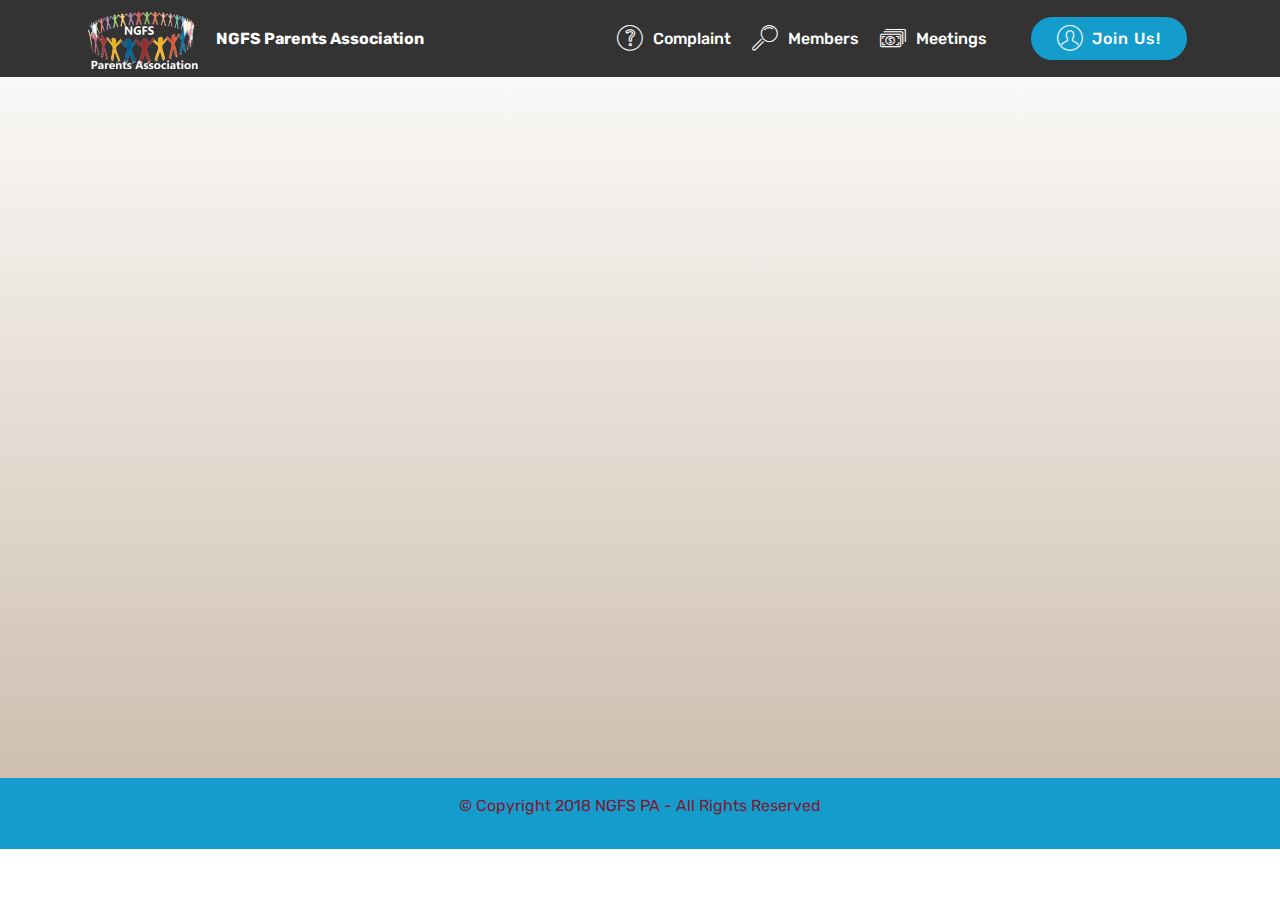
==== commit bb887b06: "meetings" ====
--- a/complaint.html
+++ b/complaint.html
@@ -8,7 +8,7 @@
   <meta name="viewport" content="width=device-width, initial-scale=1, minimum-scale=1">
   <link rel="shortcut icon" href="assets/images/parents-association-logo1-248x122.png" type="image/x-icon">
   <meta name="description" content="Site Creator Description">
-  <title>Complaint</title>
+  <title>Complaint for NGFS</title>
   <link rel="stylesheet" href="assets/web/assets/mobirise-icons/mobirise-icons.css">
   <link rel="stylesheet" href="assets/tether/tether.min.css">
   <link rel="stylesheet" href="assets/bootstrap/css/bootstrap.min.css">
@@ -66,7 +66,7 @@
     </nav>
 </section>
 
-<section class="engine"><a href="https://mobirise.me/d">site maker</a></section><section class="cid-qRJsj9uujM" id="video3-t">
+<section class="engine"><a href="https://mobirise.me/w">free html5 templates</a></section><section class="cid-qRJsj9uujM" id="video3-t">
 
     
     
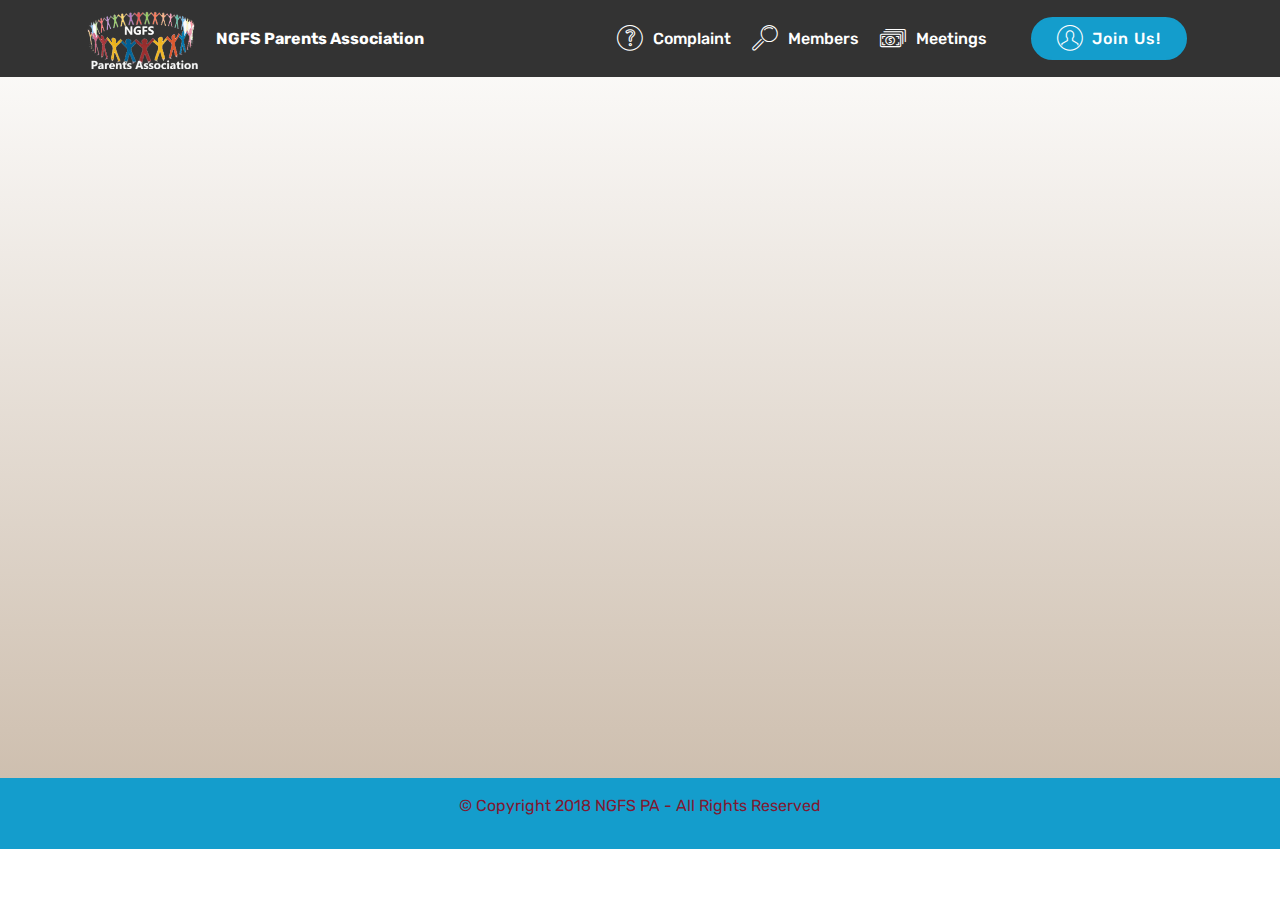
==== commit f297ea70: "meetings" ====
--- a/complaint.html
+++ b/complaint.html
@@ -66,7 +66,7 @@
     </nav>
 </section>
 
-<section class="engine"><a href="https://mobirise.me/w">free html5 templates</a></section><section class="cid-qRJsj9uujM" id="video3-t">
+<section class="engine"><a href="https://mobirise.me/n">landing page templates</a></section><section class="cid-qRJsj9uujM" id="video3-t">
 
     
     
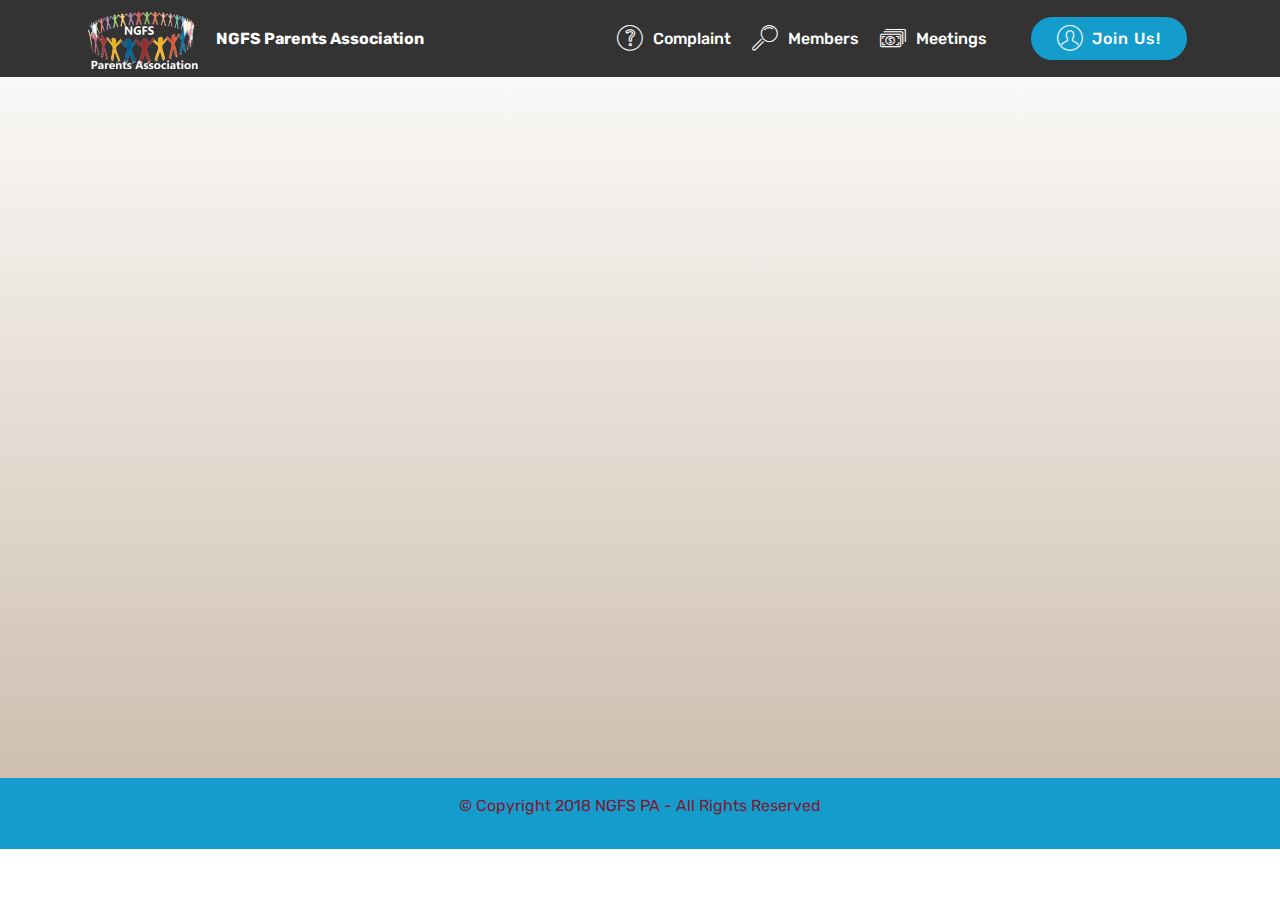
==== commit f247d958: "Joing form update" ====
--- a/complaint.html
+++ b/complaint.html
@@ -66,7 +66,7 @@
     </nav>
 </section>
 
-<section class="engine"><a href="https://mobirise.me/n">landing page templates</a></section><section class="cid-qRJsj9uujM" id="video3-t">
+<section class="engine"><a href="https://mobirise.me/m">site design templates</a></section><section class="cid-qRJsj9uujM" id="video3-t">
 
     
     
--- a/assets/mobirise/css/mbr-additional.css
+++ b/assets/mobirise/css/mbr-additional.css
@@ -2831,7 +2831,7 @@
 }
 .cid-qRJqAxaB9u {
   padding-top: 90px;
-  padding-bottom: 120px;
+  padding-bottom: 45px;
   background: #149dcc;
   background: linear-gradient(0deg, #149dcc, #ffffff);
 }
@@ -2840,6 +2840,29 @@
 }
 @media (max-width: 768px) {
   .cid-qRJqAxaB9u .video-block {
+    width: 100% !important;
+  }
+}
+.cid-qTBUMdIP89 {
+  padding-top: 15px;
+  padding-bottom: 15px;
+  background-color: #ffffff;
+}
+.cid-qTBUMdIP89 .line {
+  background-color: #149dcc;
+  color: #149dcc;
+  align: center;
+  height: 2px;
+  margin: 0 auto;
+}
+.cid-qTBUMdIP89 .section-text {
+  padding: 2rem 0;
+}
+.cid-qTBUMdIP89 .inner-container {
+  margin: 0 auto;
+}
+@media (max-width: 768px) {
+  .cid-qTBUMdIP89 .inner-container {
     width: 100% !important;
   }
 }
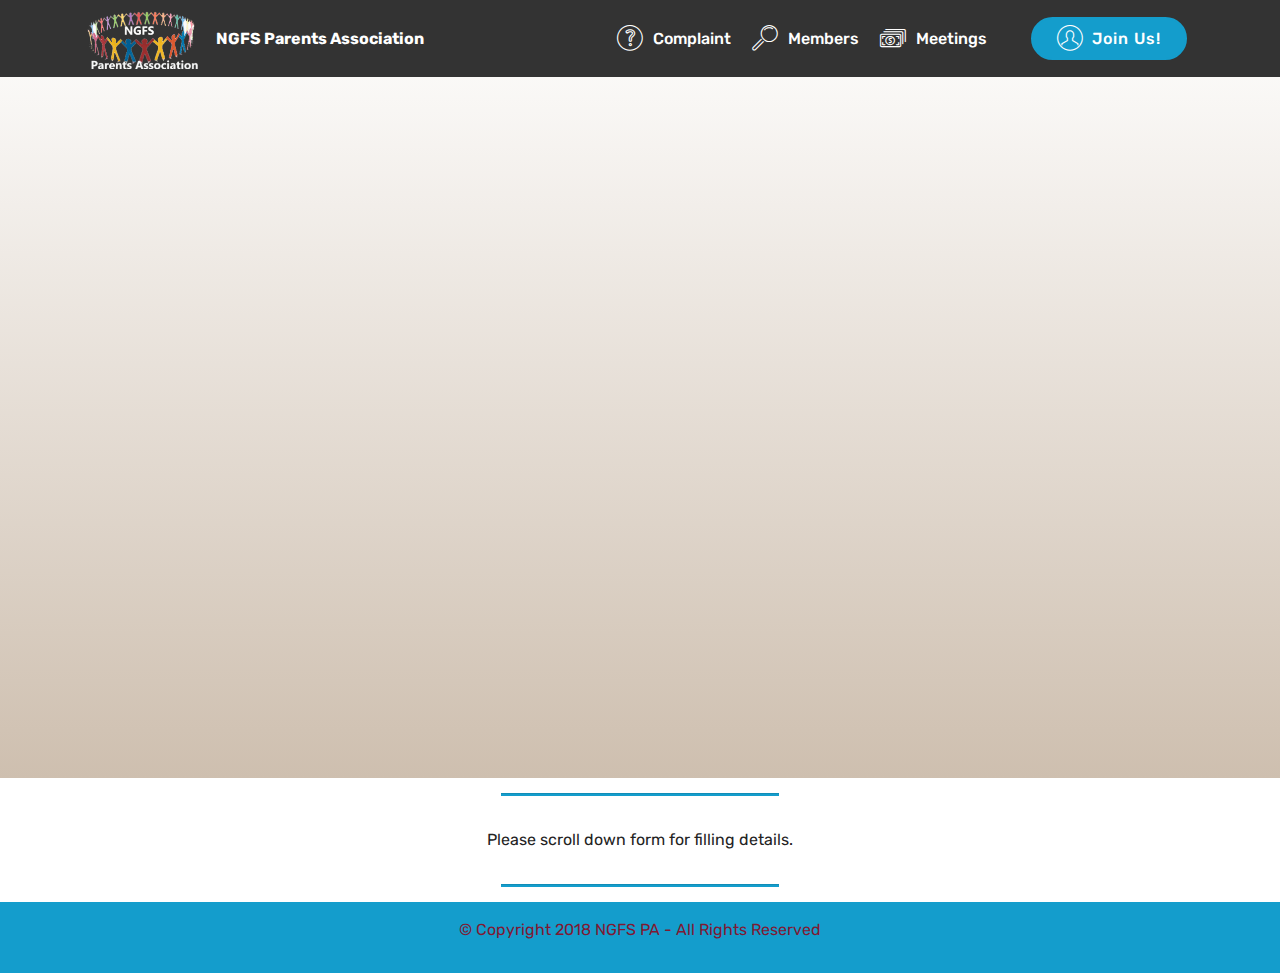
==== commit 540a0deb: "Joing form update" ====
--- a/complaint.html
+++ b/complaint.html
@@ -66,7 +66,7 @@
     </nav>
 </section>
 
-<section class="engine"><a href="https://mobirise.me/m">site design templates</a></section><section class="cid-qRJsj9uujM" id="video3-t">
+<section class="engine"><a href="https://mobirise.me/c">website builder</a></section><section class="cid-qRJsj9uujM" id="video3-t">
 
     
     
@@ -75,6 +75,19 @@
             <div><iframe class="mbr-embedded-video" src="https://goo.gl/forms/norWjQFOYm5iYyGi2?loop=0&amp;autoplay=0" width="1280" height="720" frameborder="0" allowfullscreen></iframe></div>
         </div>
     </figure>
+</section>
+
+<section class="mbr-section article content9 cid-qTBX2J5OAa" id="content9-2c">
+    
+     
+
+    <div class="container">
+        <div class="inner-container" style="width: 100%;">
+            <hr class="line" style="width: 25%;">
+            <div class="section-text align-center mbr-fonts-style display-7">Please scroll down form for filling details.</div>
+            <hr class="line" style="width: 25%;">
+        </div>
+        </div>
 </section>
 
 <section once="" class="cid-qROrPwcxZQ" id="footer6-x">
--- a/assets/mobirise/css/mbr-additional.css
+++ b/assets/mobirise/css/mbr-additional.css
@@ -3269,6 +3269,29 @@
     width: 100% !important;
   }
 }
+.cid-qTBX2J5OAa {
+  padding-top: 15px;
+  padding-bottom: 15px;
+  background-color: #ffffff;
+}
+.cid-qTBX2J5OAa .line {
+  background-color: #149dcc;
+  color: #149dcc;
+  align: center;
+  height: 2px;
+  margin: 0 auto;
+}
+.cid-qTBX2J5OAa .section-text {
+  padding: 2rem 0;
+}
+.cid-qTBX2J5OAa .inner-container {
+  margin: 0 auto;
+}
+@media (max-width: 768px) {
+  .cid-qTBX2J5OAa .inner-container {
+    width: 100% !important;
+  }
+}
 .cid-qROrPwcxZQ {
   padding-top: 15px;
   padding-bottom: 30px;
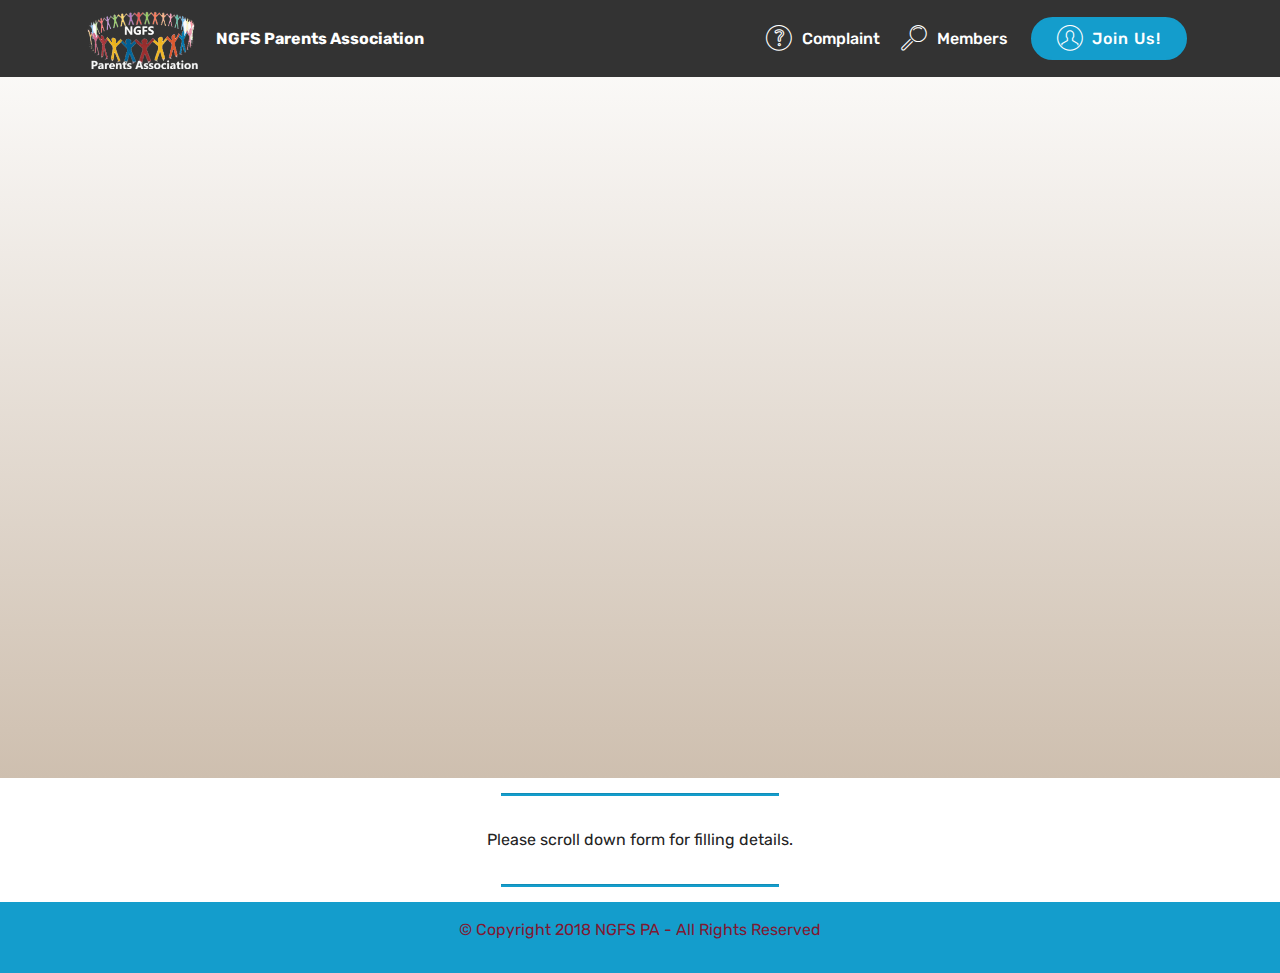
==== commit a9eb18c5: "Joing form" ====
--- a/complaint.html
+++ b/complaint.html
@@ -56,9 +56,7 @@
                         </a>
                 </li><li class="nav-item"><a class="nav-link link text-white display-4" href="complaint.html"><span class="mbri-question mbr-iconfont mbr-iconfont-btn"></span>
                         Complaint</a></li><li class="nav-item"><a class="nav-link link text-white display-4" href="Members.html">
-                        <span class="mbri-search mbr-iconfont mbr-iconfont-btn"></span>Members</a></li><li class="nav-item"><a class="nav-link link text-white display-4" href="Meetings.html"><span class="mbri-cash mbr-iconfont mbr-iconfont-btn"></span>
-                        Meetings</a></li><li class="nav-item"><a class="nav-link link text-white display-4" href="Members.html">
-                        </a></li></ul>
+                        <span class="mbri-search mbr-iconfont mbr-iconfont-btn"></span>Members</a></li></ul>
             <div class="navbar-buttons mbr-section-btn"><a class="btn btn-sm btn-primary display-4" href="JoinUs.html"><span class="mbri-user mbr-iconfont mbr-iconfont-btn"></span>
                     Join Us!
                 </a></div>
@@ -66,7 +64,7 @@
     </nav>
 </section>
 
-<section class="engine"><a href="https://mobirise.me/c">website builder</a></section><section class="cid-qRJsj9uujM" id="video3-t">
+<section class="engine"><a href="https://mobirise.me/g">build a website for free</a></section><section class="cid-qRJsj9uujM" id="video3-t">
 
     
     
--- a/assets/mobirise/css/mbr-additional.css
+++ b/assets/mobirise/css/mbr-additional.css
@@ -2829,49 +2829,49 @@
 .cid-qRyfK4Sts7 .dropdown-item:hover {
   color: #c1c1c1 !important;
 }
-.cid-qRJqAxaB9u {
+.cid-qRJsj9uujM {
   padding-top: 90px;
-  padding-bottom: 45px;
-  background: #149dcc;
-  background: linear-gradient(0deg, #149dcc, #ffffff);
-}
-.cid-qRJqAxaB9u .video-block {
+  padding-bottom: 120px;
+  background: #cebfaf;
+  background: linear-gradient(0deg, #cebfaf, #ffffff);
+}
+.cid-qRJsj9uujM .video-block {
   margin: auto;
 }
 @media (max-width: 768px) {
-  .cid-qRJqAxaB9u .video-block {
+  .cid-qRJsj9uujM .video-block {
     width: 100% !important;
   }
 }
-.cid-qTBUMdIP89 {
+.cid-qTBX2J5OAa {
   padding-top: 15px;
   padding-bottom: 15px;
   background-color: #ffffff;
 }
-.cid-qTBUMdIP89 .line {
+.cid-qTBX2J5OAa .line {
   background-color: #149dcc;
   color: #149dcc;
   align: center;
   height: 2px;
   margin: 0 auto;
 }
-.cid-qTBUMdIP89 .section-text {
+.cid-qTBX2J5OAa .section-text {
   padding: 2rem 0;
 }
-.cid-qTBUMdIP89 .inner-container {
+.cid-qTBX2J5OAa .inner-container {
   margin: 0 auto;
 }
 @media (max-width: 768px) {
-  .cid-qTBUMdIP89 .inner-container {
+  .cid-qTBX2J5OAa .inner-container {
     width: 100% !important;
   }
 }
-.cid-qROsWolSuO {
+.cid-qROrPwcxZQ {
   padding-top: 15px;
   padding-bottom: 30px;
   background-color: #149dcc;
 }
-.cid-qROsWolSuO .media-container-row .mbr-text {
+.cid-qROrPwcxZQ .media-container-row .mbr-text {
   color: #7f1933;
 }
 .cid-qRyfK4Sts7 .navbar {
@@ -3255,50 +3255,85 @@
 .cid-qRyfK4Sts7 .dropdown-item:hover {
   color: #c1c1c1 !important;
 }
-.cid-qRJsj9uujM {
+.cid-qREdlyUihW {
   padding-top: 90px;
-  padding-bottom: 120px;
-  background: #cebfaf;
-  background: linear-gradient(0deg, #cebfaf, #ffffff);
-}
-.cid-qRJsj9uujM .video-block {
-  margin: auto;
-}
-@media (max-width: 768px) {
-  .cid-qRJsj9uujM .video-block {
+  padding-bottom: 90px;
+  background-color: #f9f9f9;
+}
+.cid-qREdlyUihW .mbr-section-subtitle {
+  color: #ff3366;
+}
+.cid-qREdlyUihW .container-table {
+  margin: 0 auto;
+}
+.cid-qREdlyUihW .scroll {
+  overflow-x: auto;
+  padding: 0;
+}
+.cid-qREdlyUihW .dataTables_wrapper {
+  display: block;
+}
+.cid-qREdlyUihW .dataTables_wrapper .search {
+  margin-bottom: .5rem;
+}
+.cid-qREdlyUihW .dataTables_wrapper .table {
+  overflow-x: auto;
+}
+.cid-qREdlyUihW table {
+  width: 100% !important;
+  margin-top: 6px;
+  border: 1px solid #cccccc;
+  margin-bottom: 0;
+}
+.cid-qREdlyUihW table th {
+  border-top: none;
+  transition: all .2s;
+  border-bottom: none;
+}
+.cid-qREdlyUihW table th:hover {
+  background: #cccccc;
+  color: #000000;
+}
+.cid-qREdlyUihW table td {
+  border-top: 1px solid #cccccc;
+}
+.cid-qREdlyUihW table.table {
+  background: #ffffff;
+}
+.cid-qREdlyUihW .dataTables_filter {
+  text-align: right;
+  margin-bottom: .5rem;
+}
+.cid-qREdlyUihW .dataTables_filter label {
+  display: inline;
+  white-space: normal !important;
+}
+.cid-qREdlyUihW .dataTables_filter input {
+  display: inline;
+  width: auto;
+  margin-left: .5rem;
+  border-radius: 100px;
+  padding-left: 1rem;
+}
+.cid-qREdlyUihW .dataTables_info {
+  padding-bottom: 1rem;
+  padding-top: 1rem;
+  white-space: normal !important;
+  color: #ffffff;
+}
+@media (max-width: 992px) {
+  .cid-qREdlyUihW .dataTables_filter {
+    text-align: center;
+  }
+}
+@media (max-width: 350px) {
+  .cid-qREdlyUihW .dataTables_filter {
+    text-align: center;
+  }
+  .cid-qREdlyUihW .dataTables_filter input {
     width: 100% !important;
-  }
-}
-.cid-qTBX2J5OAa {
-  padding-top: 15px;
-  padding-bottom: 15px;
-  background-color: #ffffff;
-}
-.cid-qTBX2J5OAa .line {
-  background-color: #149dcc;
-  color: #149dcc;
-  align: center;
-  height: 2px;
-  margin: 0 auto;
-}
-.cid-qTBX2J5OAa .section-text {
-  padding: 2rem 0;
-}
-.cid-qTBX2J5OAa .inner-container {
-  margin: 0 auto;
-}
-@media (max-width: 768px) {
-  .cid-qTBX2J5OAa .inner-container {
-    width: 100% !important;
-  }
-}
-.cid-qROrPwcxZQ {
-  padding-top: 15px;
-  padding-bottom: 30px;
-  background-color: #149dcc;
-}
-.cid-qROrPwcxZQ .media-container-row .mbr-text {
-  color: #7f1933;
+    margin-left: 0 !important;
+  }
 }
 .cid-qRyfK4Sts7 .navbar {
   padding: .5rem 0;
@@ -3681,85 +3716,99 @@
 .cid-qRyfK4Sts7 .dropdown-item:hover {
   color: #c1c1c1 !important;
 }
-.cid-qREdlyUihW {
+.cid-qTgbccoqf4 {
   padding-top: 90px;
-  padding-bottom: 90px;
-  background-color: #f9f9f9;
-}
-.cid-qREdlyUihW .mbr-section-subtitle {
-  color: #ff3366;
-}
-.cid-qREdlyUihW .container-table {
-  margin: 0 auto;
-}
-.cid-qREdlyUihW .scroll {
-  overflow-x: auto;
-  padding: 0;
-}
-.cid-qREdlyUihW .dataTables_wrapper {
+  padding-bottom: 0px;
+  background-color: #333333;
+}
+.cid-qTfX4gm7se {
+  padding-top: 0px;
+  padding-bottom: 0px;
+  background: #333333;
+  background: linear-gradient(0deg, #cebfaf, #333333);
+}
+.cid-qTfX4gm7se .image-block {
+  margin: auto;
+}
+.cid-qTfX4gm7se figcaption {
+  position: relative;
+}
+.cid-qTfX4gm7se figcaption div {
+  position: absolute;
+  bottom: 0;
+  width: 100%;
+}
+@media (max-width: 768px) {
+  .cid-qTfX4gm7se .image-block {
+    width: 100% !important;
+  }
+}
+.cid-qTg0ErcEQv {
+  padding-top: 0px;
+  padding-bottom: 0px;
+  background-color: #ffffff;
+}
+.cid-qTg0ErcEQv .mbr-slider .carousel-control {
+  background: #1b1b1b;
+}
+.cid-qTg0ErcEQv .mbr-slider .carousel-control-prev {
+  left: 0;
+  margin-left: 2.5rem;
+}
+.cid-qTg0ErcEQv .mbr-slider .carousel-control-next {
+  right: 0;
+  margin-right: 2.5rem;
+}
+.cid-qTg0ErcEQv .mbr-slider .modal-body .close {
+  background: #1b1b1b;
+}
+.cid-qTg0ErcEQv .mbr-gallery-item > div::before {
+  content: '';
+  position: absolute;
+  left: 0;
+  top: 0;
+  width: 100%;
+  height: 100%;
+  background: #554346;
+  background: linear-gradient(to left, #554346, #45505b) !important;
+  opacity: 0;
+  -webkit-transition: 0.2s opacity ease-in-out;
+  transition: 0.2s opacity ease-in-out;
+}
+.cid-qTg0ErcEQv .mbr-gallery-item > div:hover .mbr-gallery-title::before {
+  background: transparent !important;
+}
+.cid-qTg0ErcEQv .mbr-gallery-item > div:hover:before {
+  opacity: 0.7 !important;
+}
+.cid-qTg0ErcEQv .mbr-gallery-title {
+  font-size: .9em;
+  position: absolute;
   display: block;
-}
-.cid-qREdlyUihW .dataTables_wrapper .search {
-  margin-bottom: .5rem;
-}
-.cid-qREdlyUihW .dataTables_wrapper .table {
-  overflow-x: auto;
-}
-.cid-qREdlyUihW table {
-  width: 100% !important;
-  margin-top: 6px;
-  border: 1px solid #cccccc;
-  margin-bottom: 0;
-}
-.cid-qREdlyUihW table th {
-  border-top: none;
-  transition: all .2s;
-  border-bottom: none;
-}
-.cid-qREdlyUihW table th:hover {
-  background: #cccccc;
-  color: #000000;
-}
-.cid-qREdlyUihW table td {
-  border-top: 1px solid #cccccc;
-}
-.cid-qREdlyUihW table.table {
-  background: #ffffff;
-}
-.cid-qREdlyUihW .dataTables_filter {
-  text-align: right;
-  margin-bottom: .5rem;
-}
-.cid-qREdlyUihW .dataTables_filter label {
-  display: inline;
-  white-space: normal !important;
-}
-.cid-qREdlyUihW .dataTables_filter input {
-  display: inline;
-  width: auto;
-  margin-left: .5rem;
-  border-radius: 100px;
-  padding-left: 1rem;
-}
-.cid-qREdlyUihW .dataTables_info {
-  padding-bottom: 1rem;
-  padding-top: 1rem;
-  white-space: normal !important;
-  color: #ffffff;
-}
-@media (max-width: 992px) {
-  .cid-qREdlyUihW .dataTables_filter {
-    text-align: center;
-  }
-}
-@media (max-width: 350px) {
-  .cid-qREdlyUihW .dataTables_filter {
-    text-align: center;
-  }
-  .cid-qREdlyUihW .dataTables_filter input {
-    width: 100% !important;
-    margin-left: 0 !important;
-  }
+  width: 100%;
+  bottom: 0;
+  padding: 1rem;
+  color: #fff;
+  z-index: 2;
+}
+.cid-qTg0ErcEQv .mbr-gallery-title:before {
+  content: " ";
+  width: 100%;
+  height: 100%;
+  top: 0;
+  left: 0;
+  z-index: -1;
+  position: absolute;
+  background: #554346 !important;
+  background: linear-gradient(to left, #554346, #45505b) !important;
+  opacity: 0.7;
+  -webkit-transition: 0.2s background ease-in-out;
+  transition: 0.2s background ease-in-out;
+}
+.cid-qTgu1yKRak {
+  padding-top: 15px;
+  padding-bottom: 30px;
+  background-color: #2e2e2e;
 }
 .cid-qRyfK4Sts7 .navbar {
   padding: .5rem 0;
@@ -4142,97 +4191,48 @@
 .cid-qRyfK4Sts7 .dropdown-item:hover {
   color: #c1c1c1 !important;
 }
-.cid-qTgbccoqf4 {
+.cid-qRJqAxaB9u {
   padding-top: 90px;
-  padding-bottom: 0px;
-  background-color: #333333;
-}
-.cid-qTfX4gm7se {
-  padding-top: 0px;
-  padding-bottom: 0px;
-  background: #333333;
-  background: linear-gradient(0deg, #cebfaf, #333333);
-}
-.cid-qTfX4gm7se .image-block {
+  padding-bottom: 45px;
+  background: #149dcc;
+  background: linear-gradient(0deg, #149dcc, #ffffff);
+}
+.cid-qRJqAxaB9u .video-block {
   margin: auto;
 }
-.cid-qTfX4gm7se figcaption {
-  position: relative;
-}
-.cid-qTfX4gm7se figcaption div {
-  position: absolute;
-  bottom: 0;
-  width: 100%;
-}
 @media (max-width: 768px) {
-  .cid-qTfX4gm7se .image-block {
+  .cid-qRJqAxaB9u .video-block {
     width: 100% !important;
   }
 }
-.cid-qTg0ErcEQv {
-  padding-top: 0px;
-  padding-bottom: 0px;
+.cid-qTBUMdIP89 {
+  padding-top: 15px;
+  padding-bottom: 15px;
   background-color: #ffffff;
 }
-.cid-qTg0ErcEQv .mbr-slider .carousel-control {
-  background: #1b1b1b;
-}
-.cid-qTg0ErcEQv .mbr-slider .carousel-control-prev {
-  left: 0;
-  margin-left: 2.5rem;
-}
-.cid-qTg0ErcEQv .mbr-slider .carousel-control-next {
-  right: 0;
-  margin-right: 2.5rem;
-}
-.cid-qTg0ErcEQv .mbr-slider .modal-body .close {
-  background: #1b1b1b;
-}
-.cid-qTg0ErcEQv .mbr-gallery-item > div::before {
-  content: '';
-  position: absolute;
-  left: 0;
-  top: 0;
-  width: 100%;
-  height: 100%;
-  background: #554346;
-  background: linear-gradient(to left, #554346, #45505b) !important;
-  opacity: 0;
-  -webkit-transition: 0.2s opacity ease-in-out;
-  transition: 0.2s opacity ease-in-out;
-}
-.cid-qTg0ErcEQv .mbr-gallery-item > div:hover .mbr-gallery-title::before {
-  background: transparent !important;
-}
-.cid-qTg0ErcEQv .mbr-gallery-item > div:hover:before {
-  opacity: 0.7 !important;
-}
-.cid-qTg0ErcEQv .mbr-gallery-title {
-  font-size: .9em;
-  position: absolute;
-  display: block;
-  width: 100%;
-  bottom: 0;
-  padding: 1rem;
-  color: #fff;
-  z-index: 2;
-}
-.cid-qTg0ErcEQv .mbr-gallery-title:before {
-  content: " ";
-  width: 100%;
-  height: 100%;
-  top: 0;
-  left: 0;
-  z-index: -1;
-  position: absolute;
-  background: #554346 !important;
-  background: linear-gradient(to left, #554346, #45505b) !important;
-  opacity: 0.7;
-  -webkit-transition: 0.2s background ease-in-out;
-  transition: 0.2s background ease-in-out;
-}
-.cid-qTgu1yKRak {
+.cid-qTBUMdIP89 .line {
+  background-color: #149dcc;
+  color: #149dcc;
+  align: center;
+  height: 2px;
+  margin: 0 auto;
+}
+.cid-qTBUMdIP89 .section-text {
+  padding: 2rem 0;
+}
+.cid-qTBUMdIP89 .inner-container {
+  margin: 0 auto;
+}
+@media (max-width: 768px) {
+  .cid-qTBUMdIP89 .inner-container {
+    width: 100% !important;
+  }
+}
+.cid-qROsWolSuO {
   padding-top: 15px;
   padding-bottom: 30px;
-  background-color: #2e2e2e;
-}
+  background-color: #149dcc;
+}
+.cid-qROsWolSuO .media-container-row .mbr-text {
+  color: #7f1933;
+}
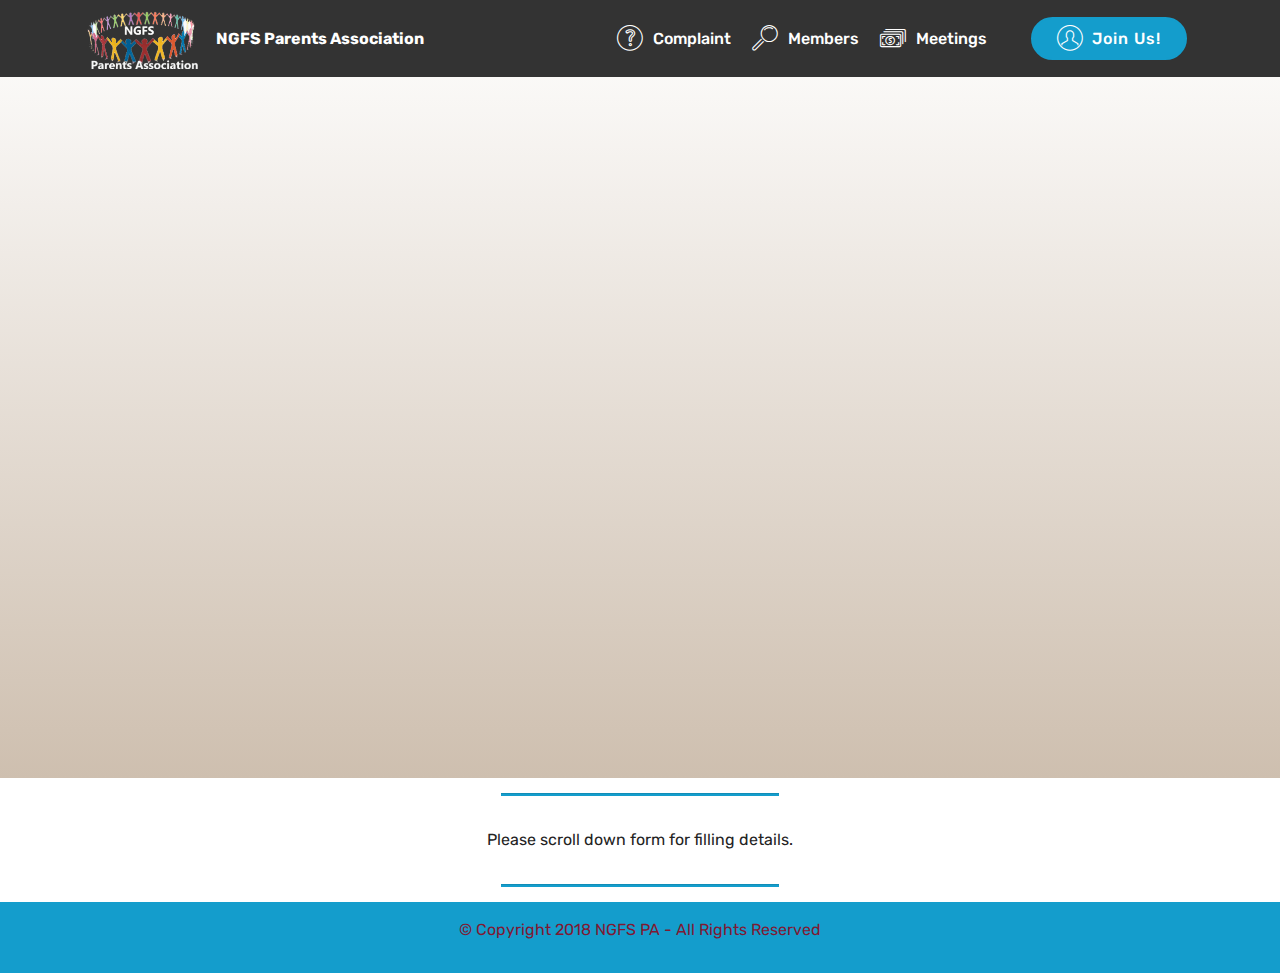
==== commit f4461030: "Joing test" ====
--- a/complaint.html
+++ b/complaint.html
@@ -56,7 +56,9 @@
                         </a>
                 </li><li class="nav-item"><a class="nav-link link text-white display-4" href="complaint.html"><span class="mbri-question mbr-iconfont mbr-iconfont-btn"></span>
                         Complaint</a></li><li class="nav-item"><a class="nav-link link text-white display-4" href="Members.html">
-                        <span class="mbri-search mbr-iconfont mbr-iconfont-btn"></span>Members</a></li></ul>
+                        <span class="mbri-search mbr-iconfont mbr-iconfont-btn"></span>Members</a></li><li class="nav-item"><a class="nav-link link text-white display-4" href="Meetings.html"><span class="mbri-cash mbr-iconfont mbr-iconfont-btn"></span>
+                        Meetings</a></li><li class="nav-item"><a class="nav-link link text-white display-4" href="Members.html">
+                        </a></li></ul>
             <div class="navbar-buttons mbr-section-btn"><a class="btn btn-sm btn-primary display-4" href="JoinUs.html"><span class="mbri-user mbr-iconfont mbr-iconfont-btn"></span>
                     Join Us!
                 </a></div>
@@ -64,7 +66,7 @@
     </nav>
 </section>
 
-<section class="engine"><a href="https://mobirise.me/g">build a website for free</a></section><section class="cid-qRJsj9uujM" id="video3-t">
+<section class="engine"><a href="https://mobirise.me/p">web templates free download</a></section><section class="cid-qRJsj9uujM" id="video3-t">
 
     
     
